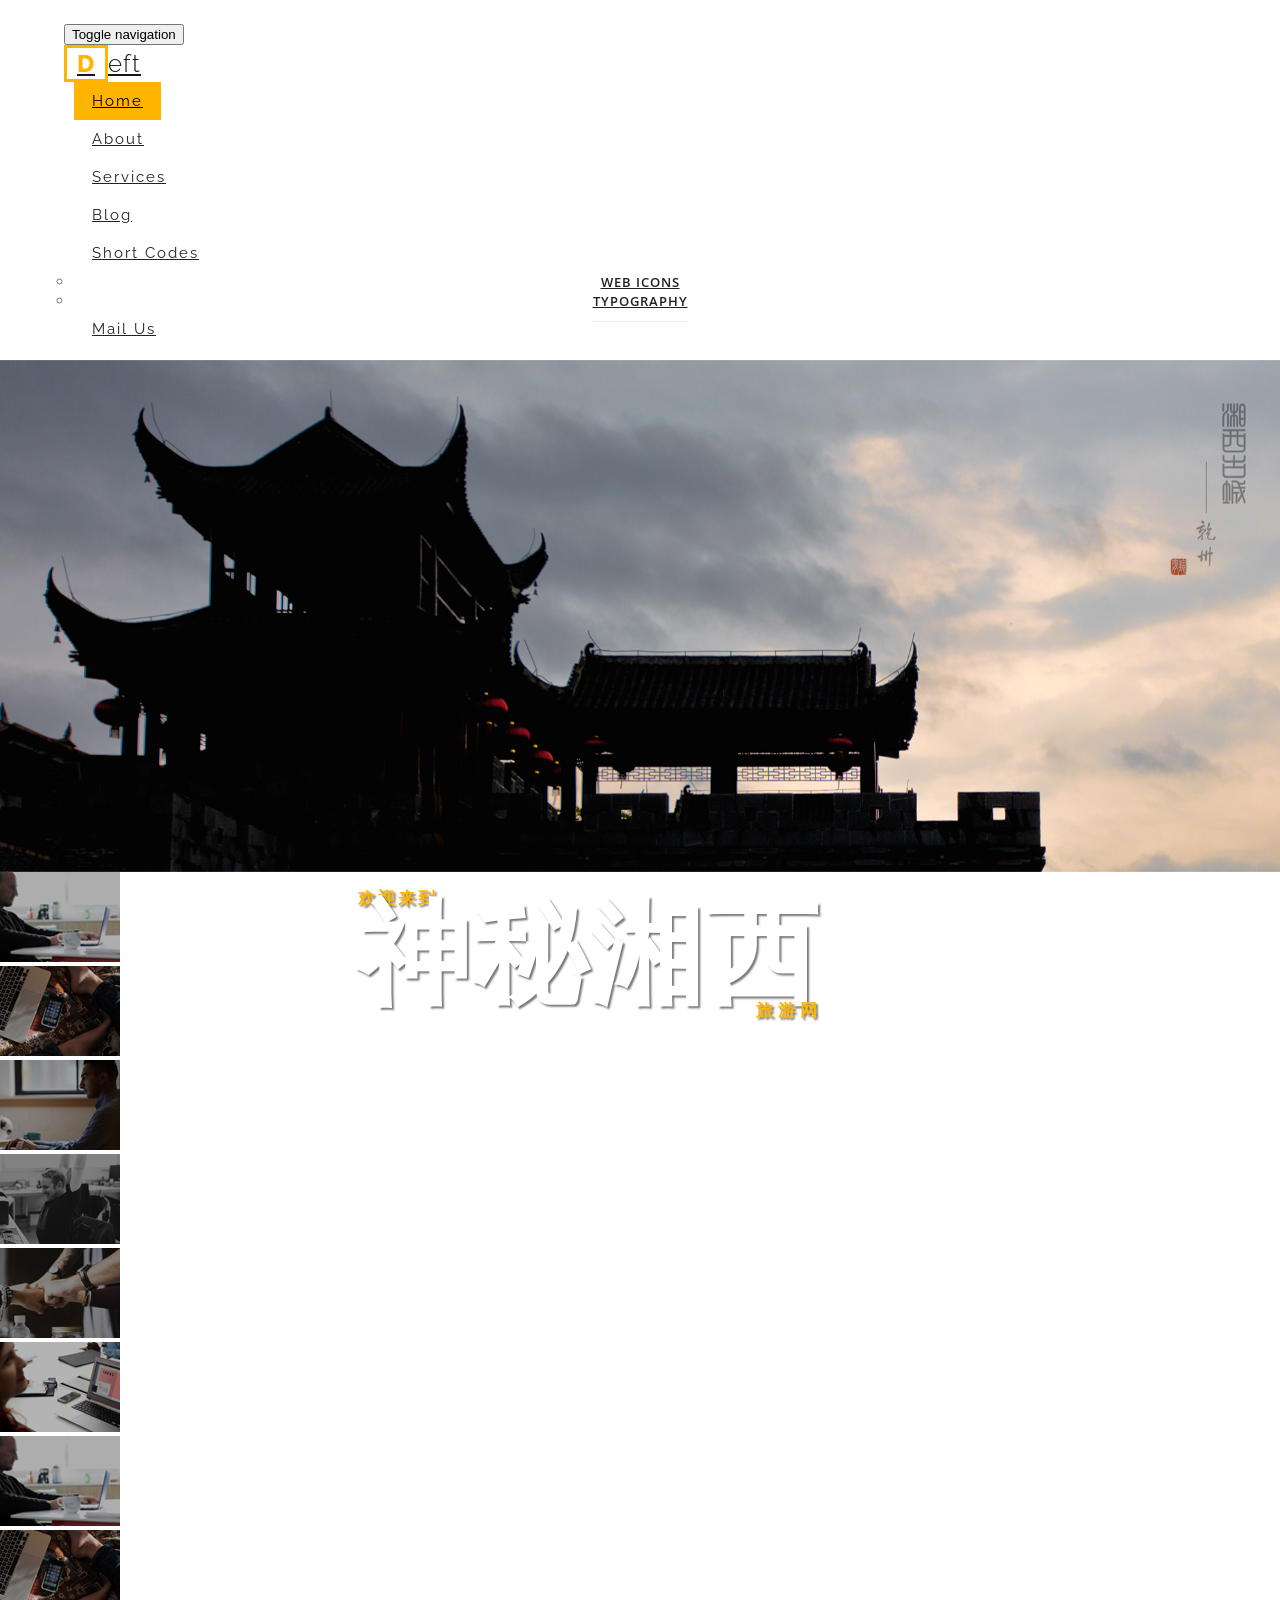
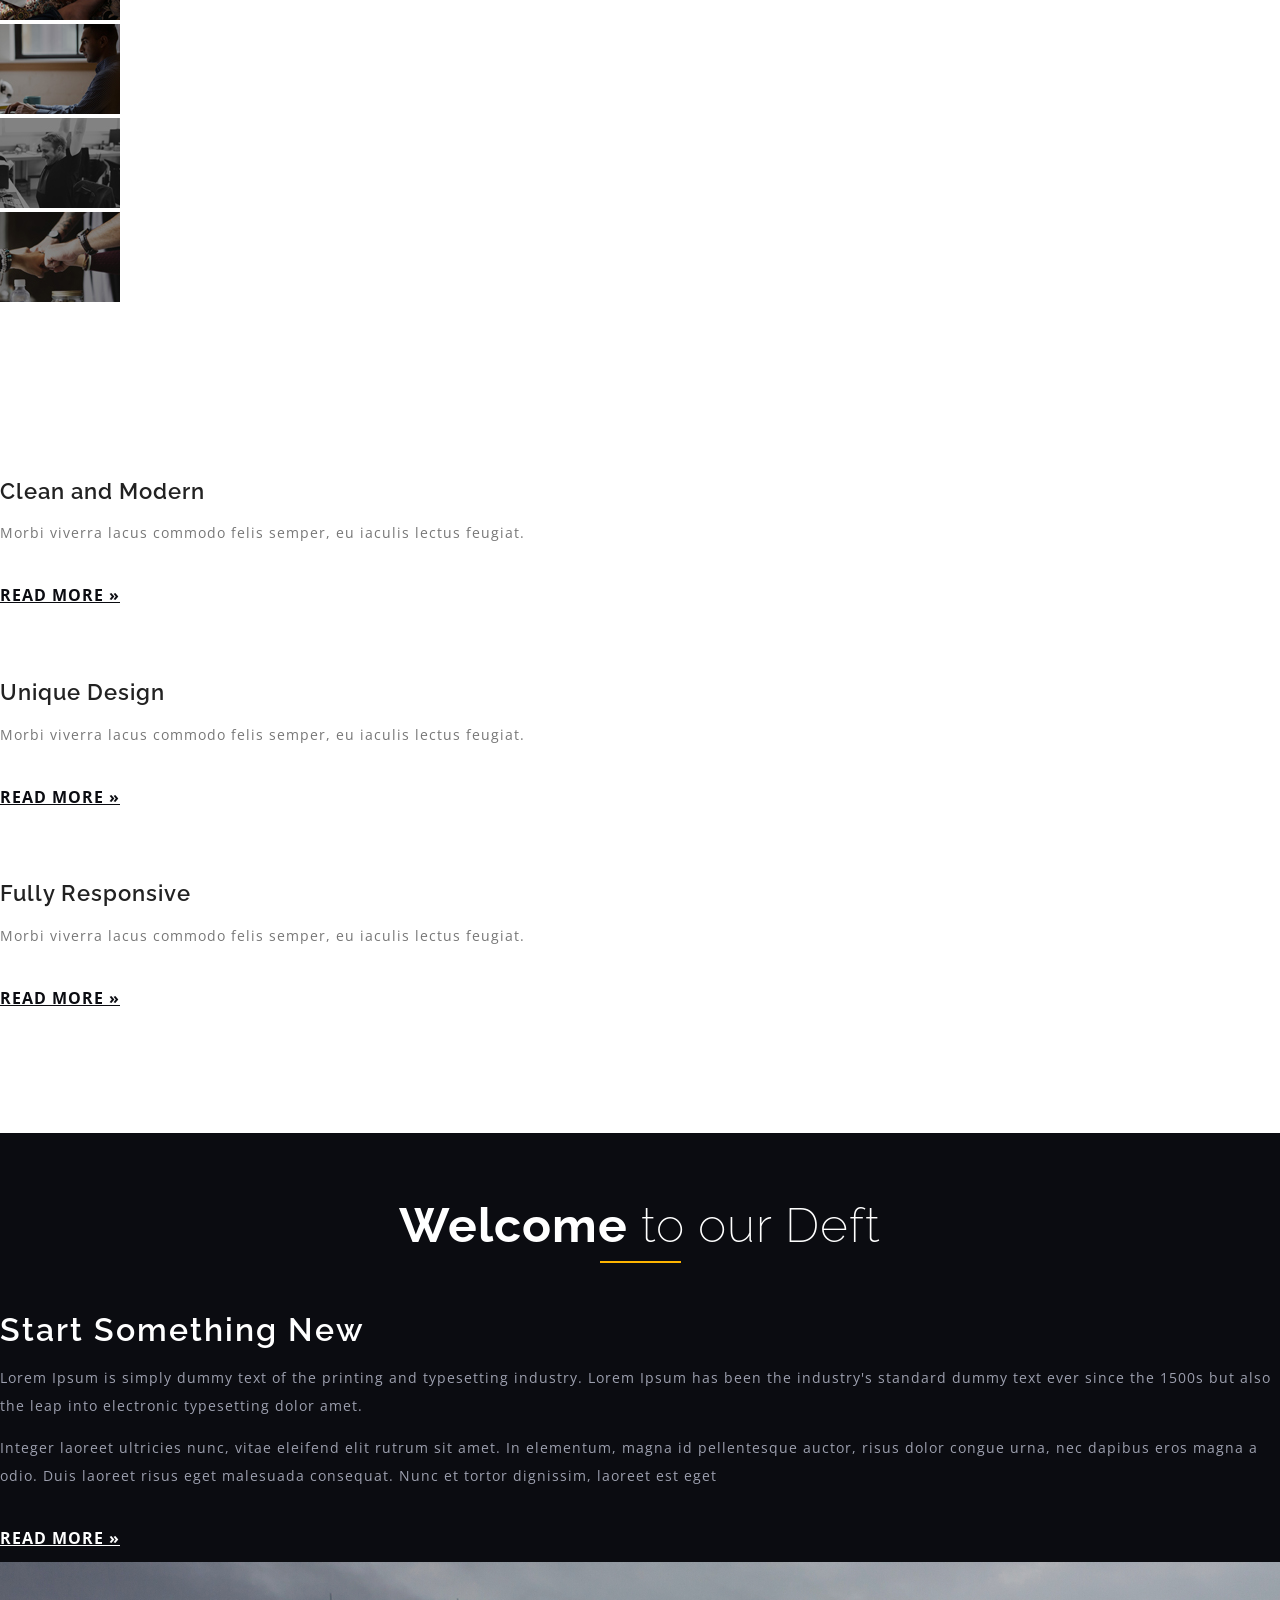
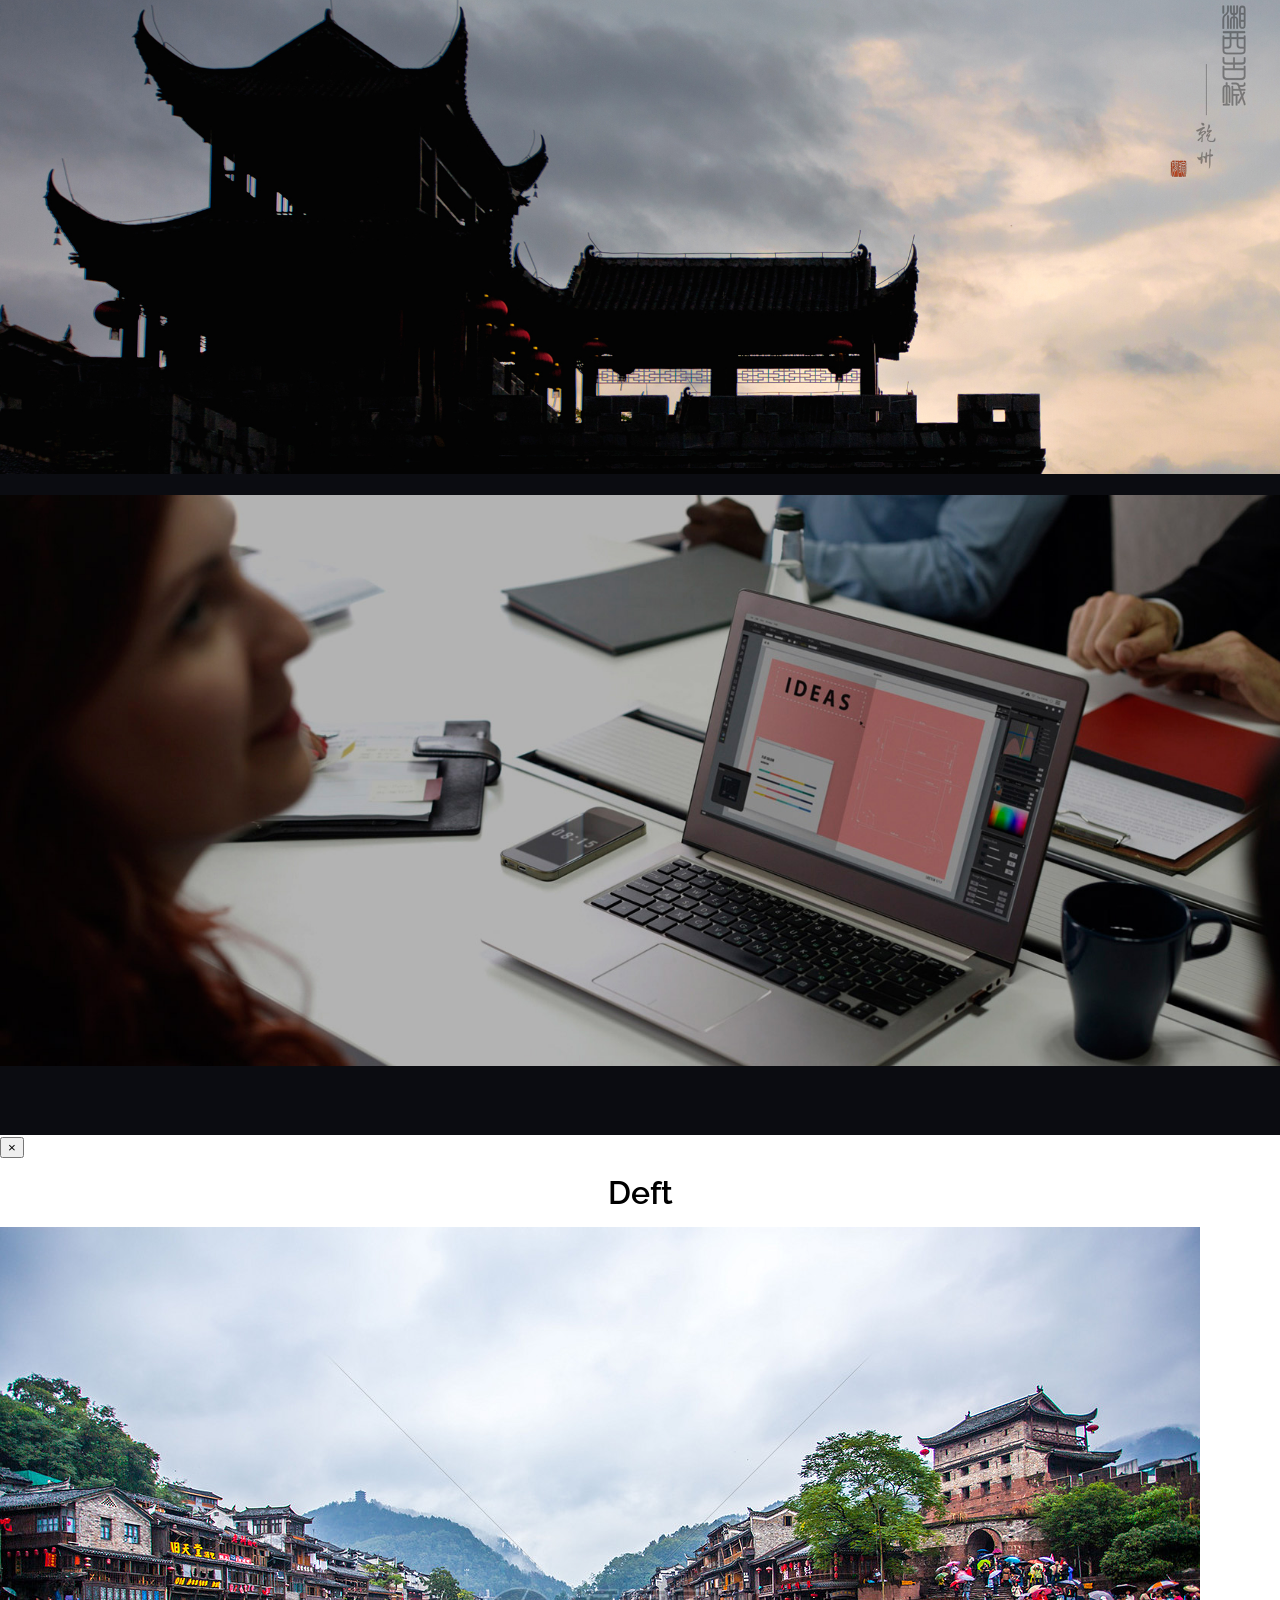
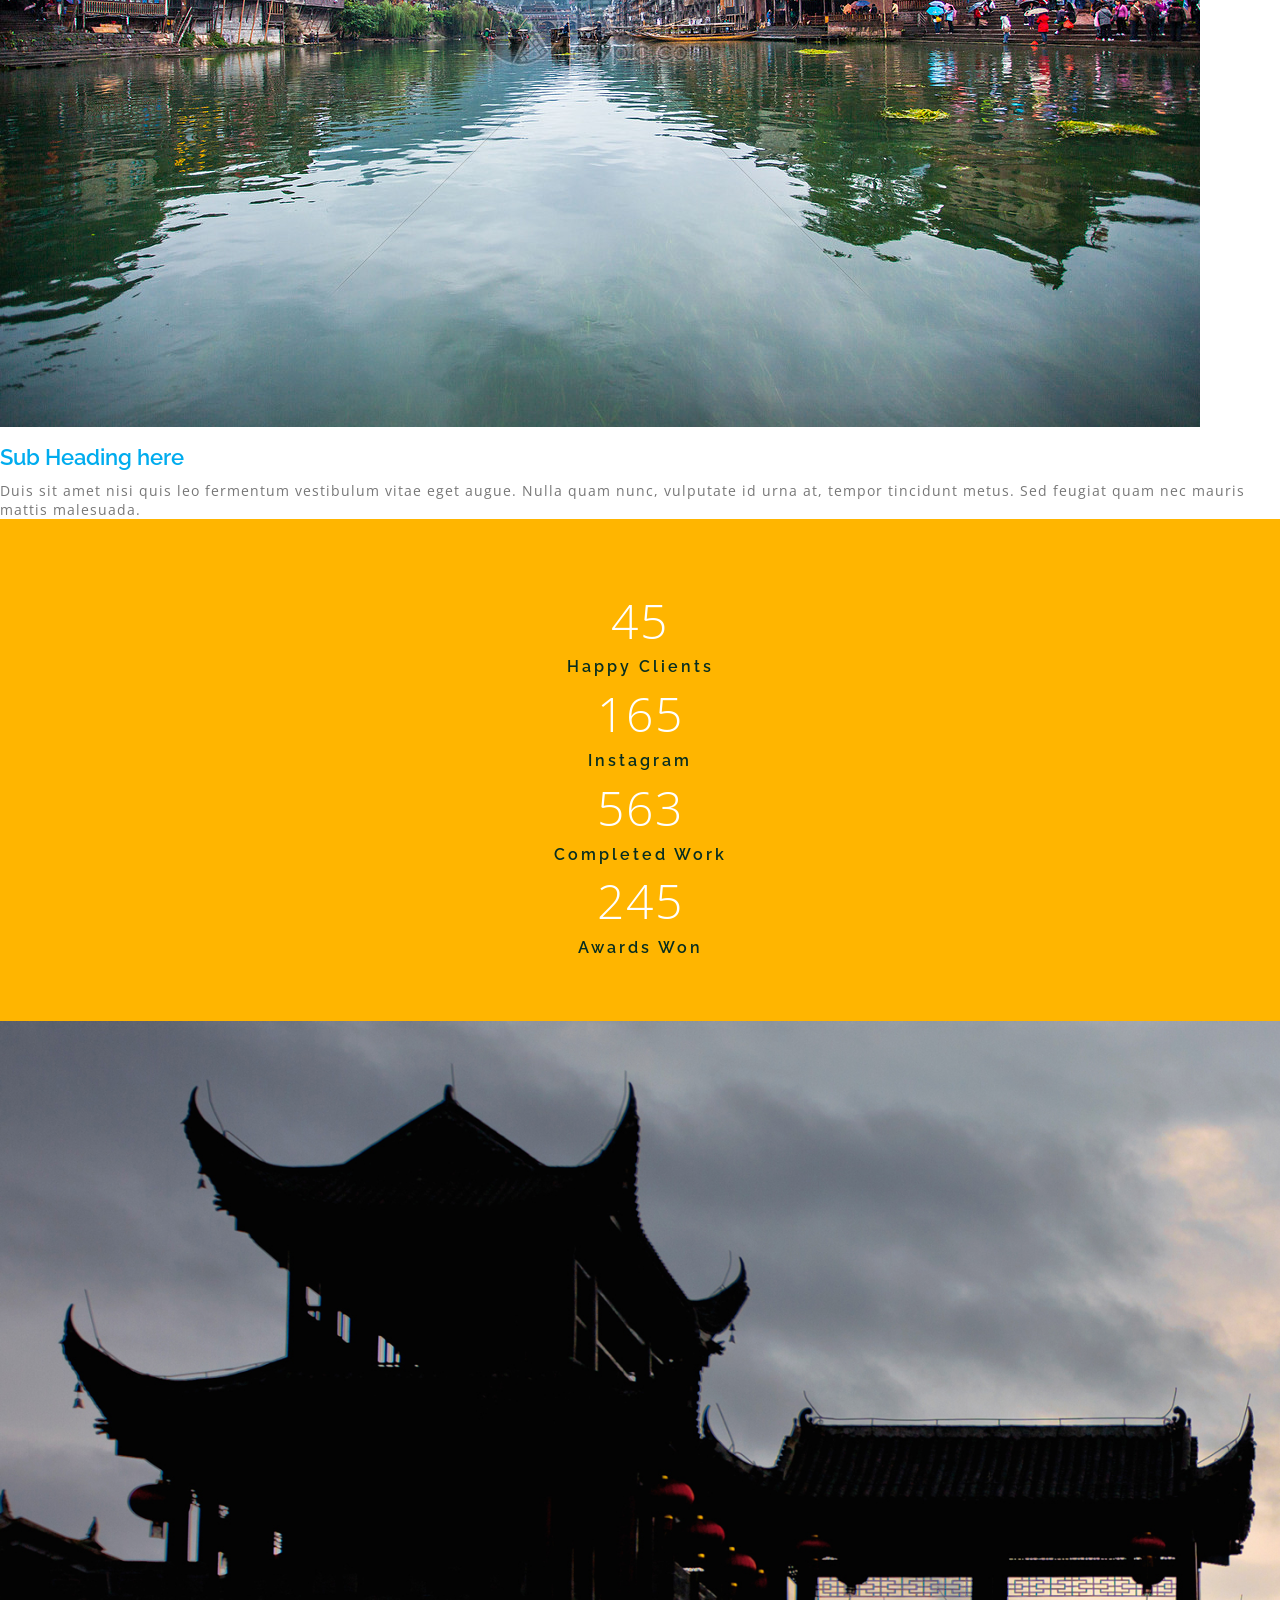
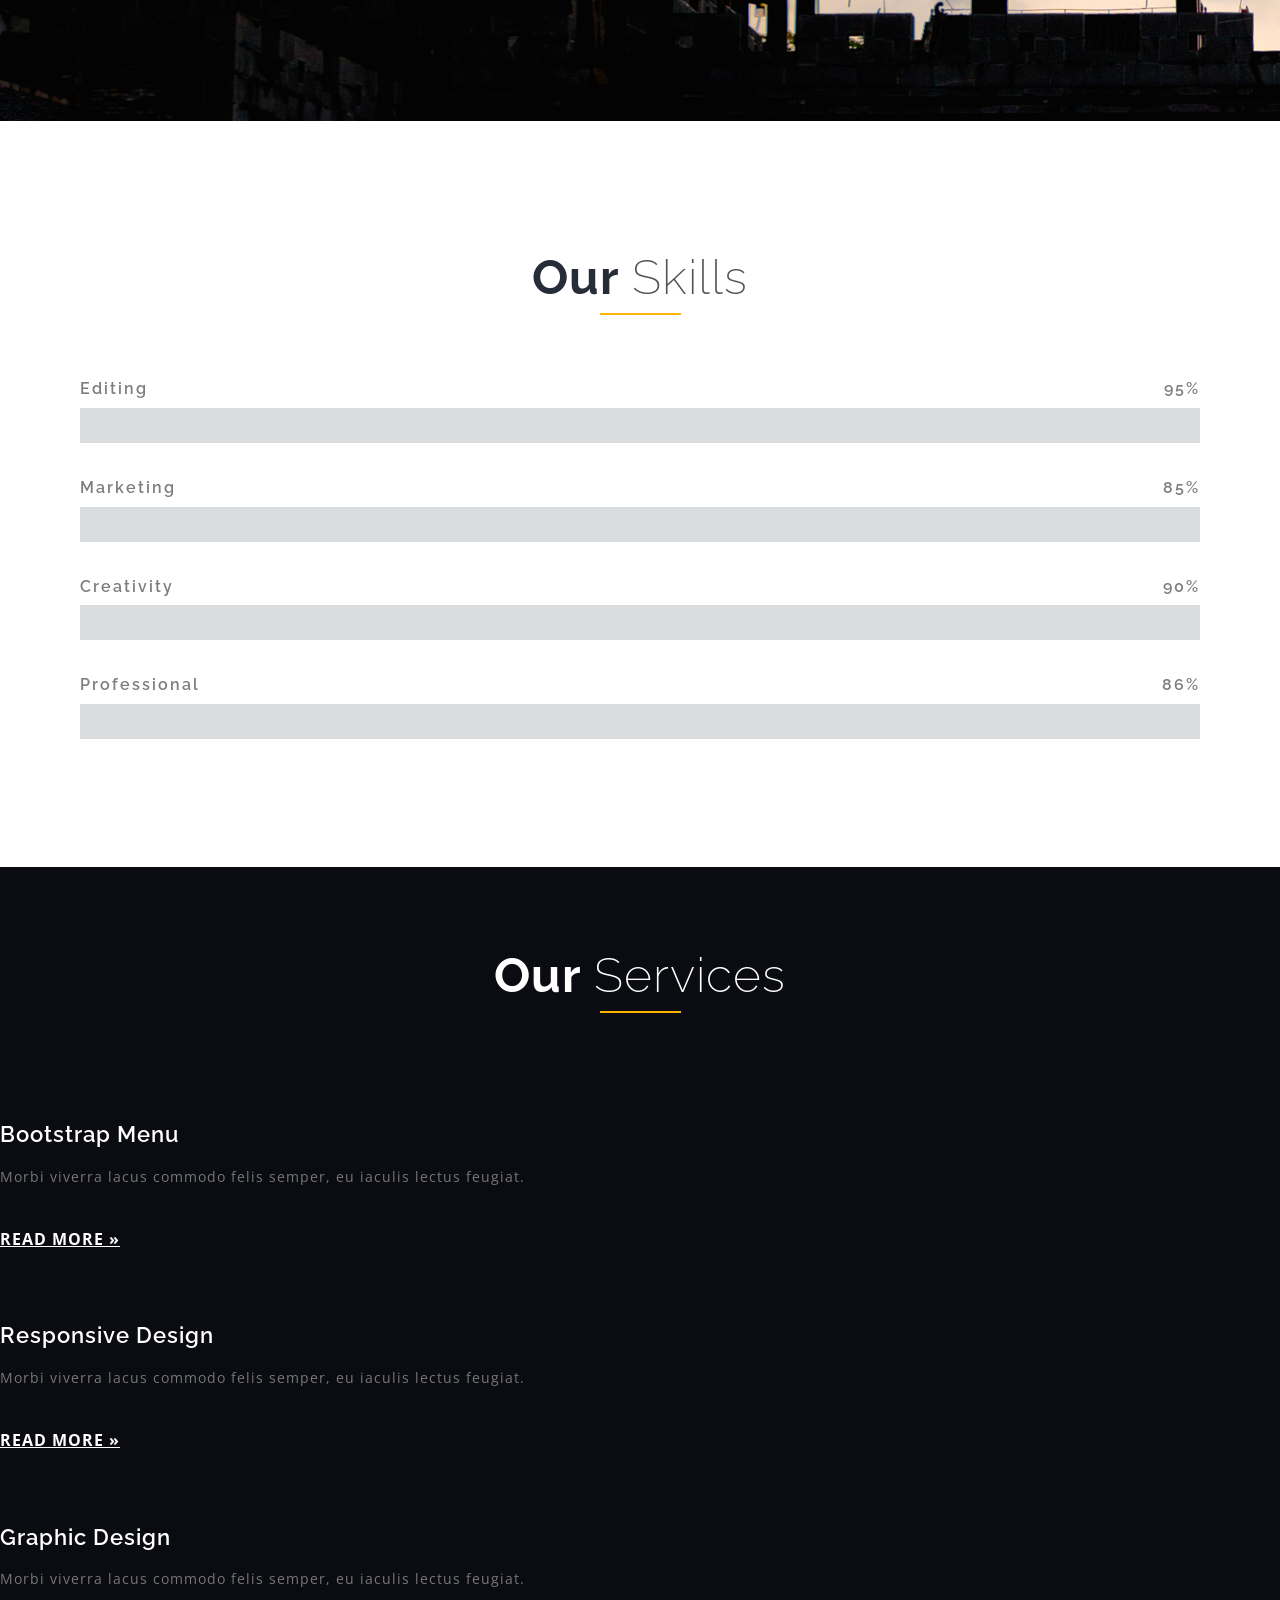
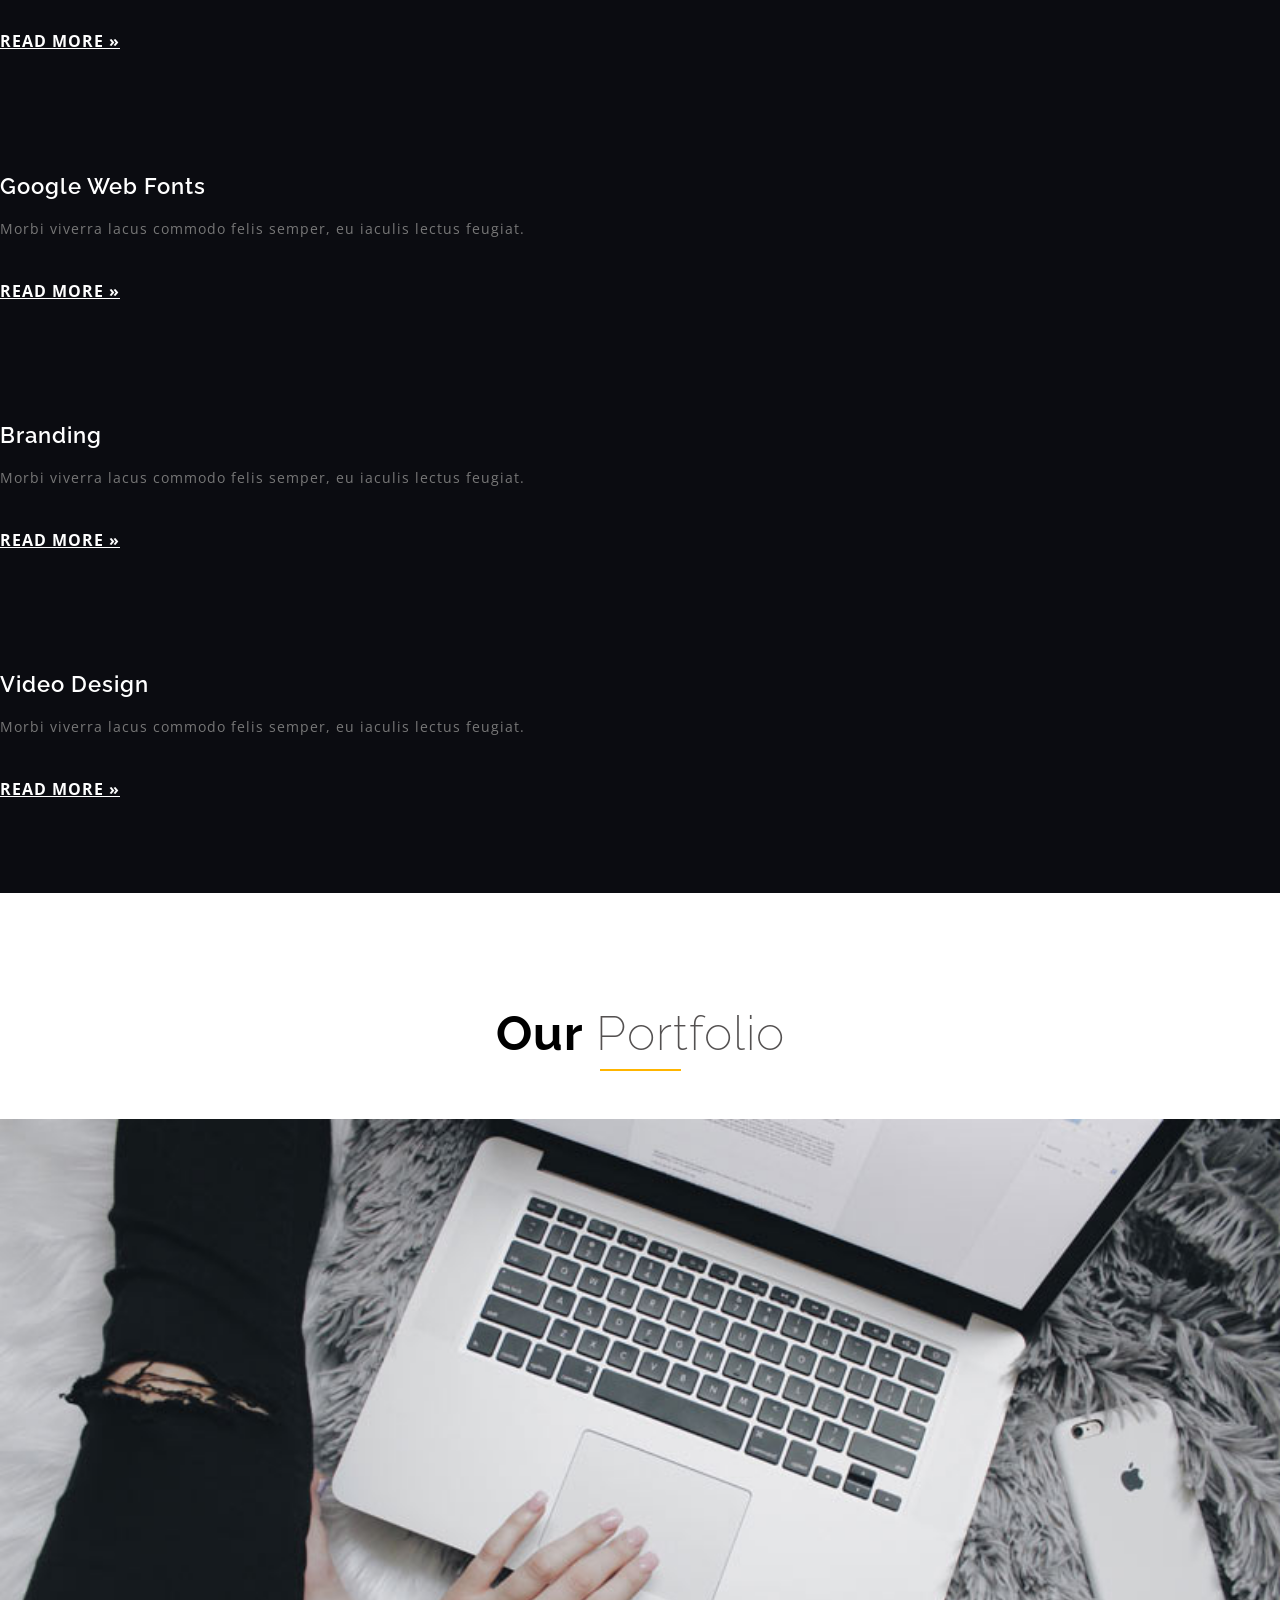
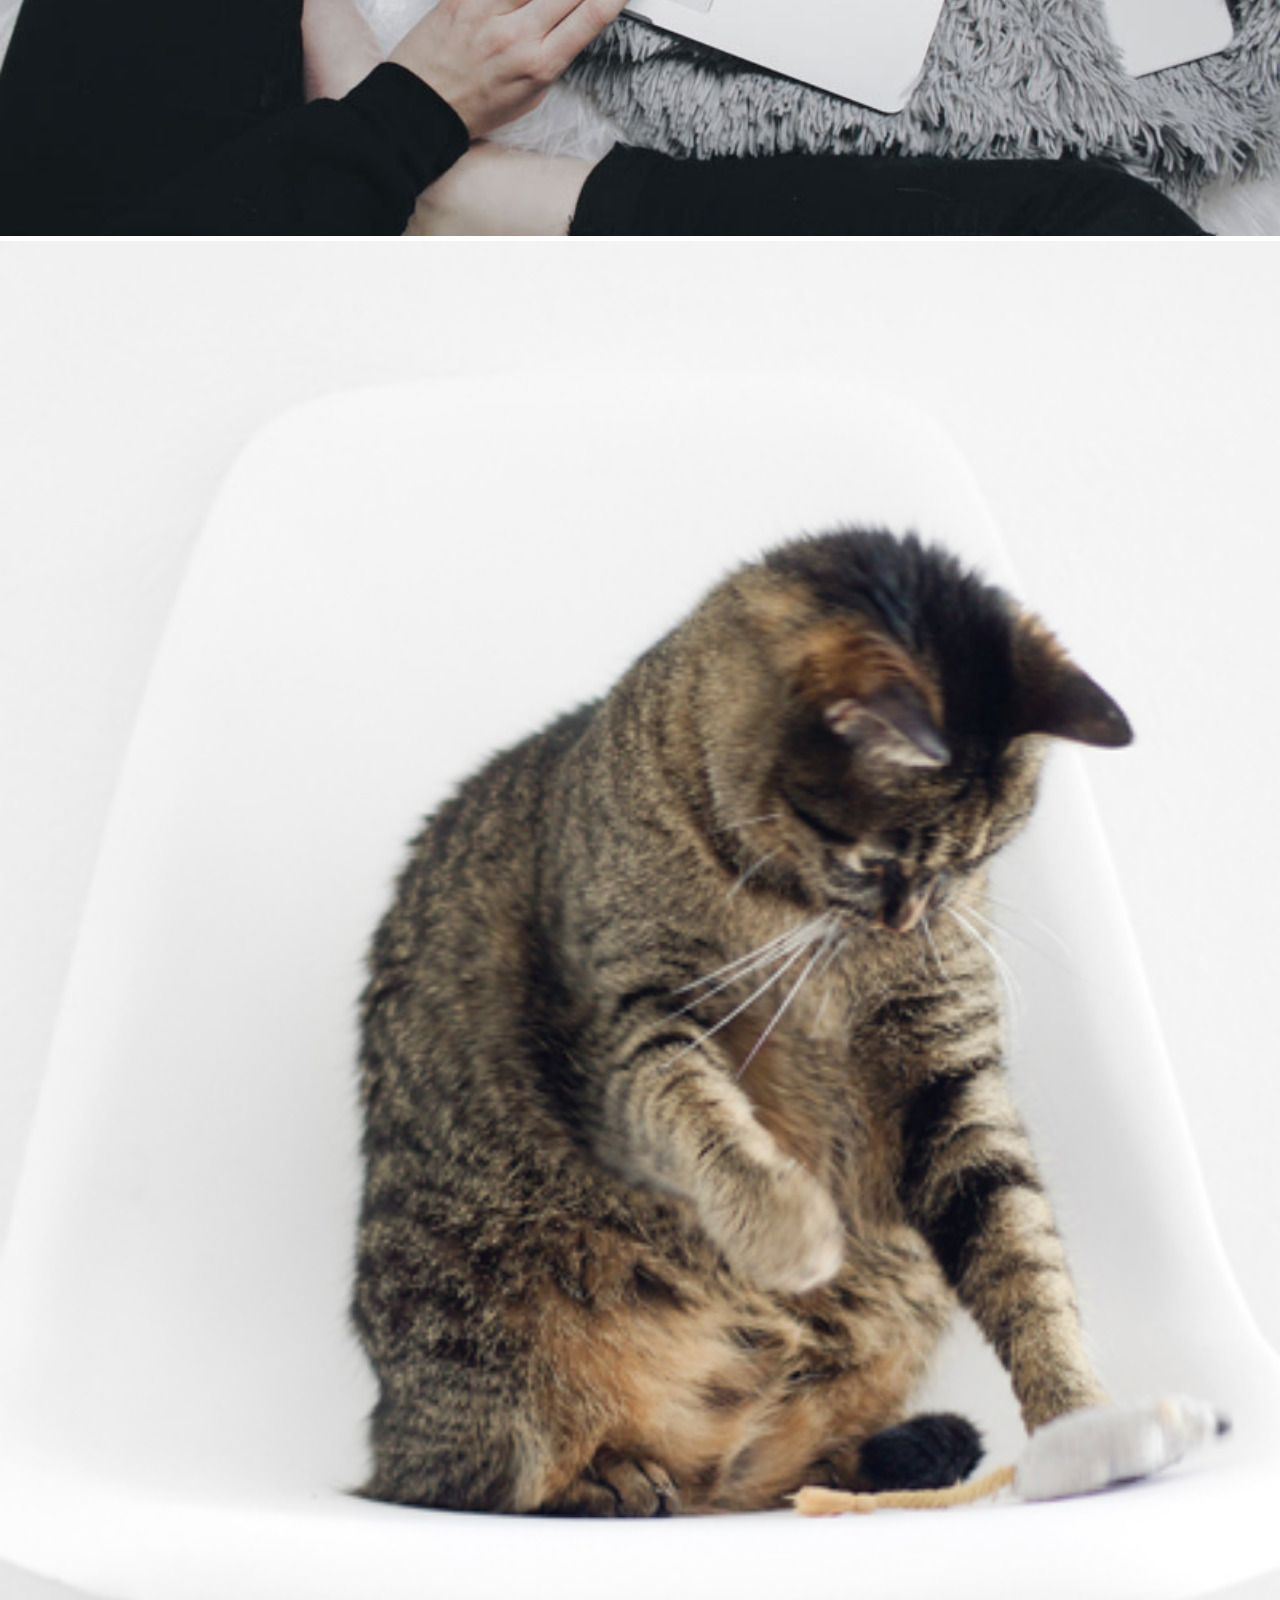
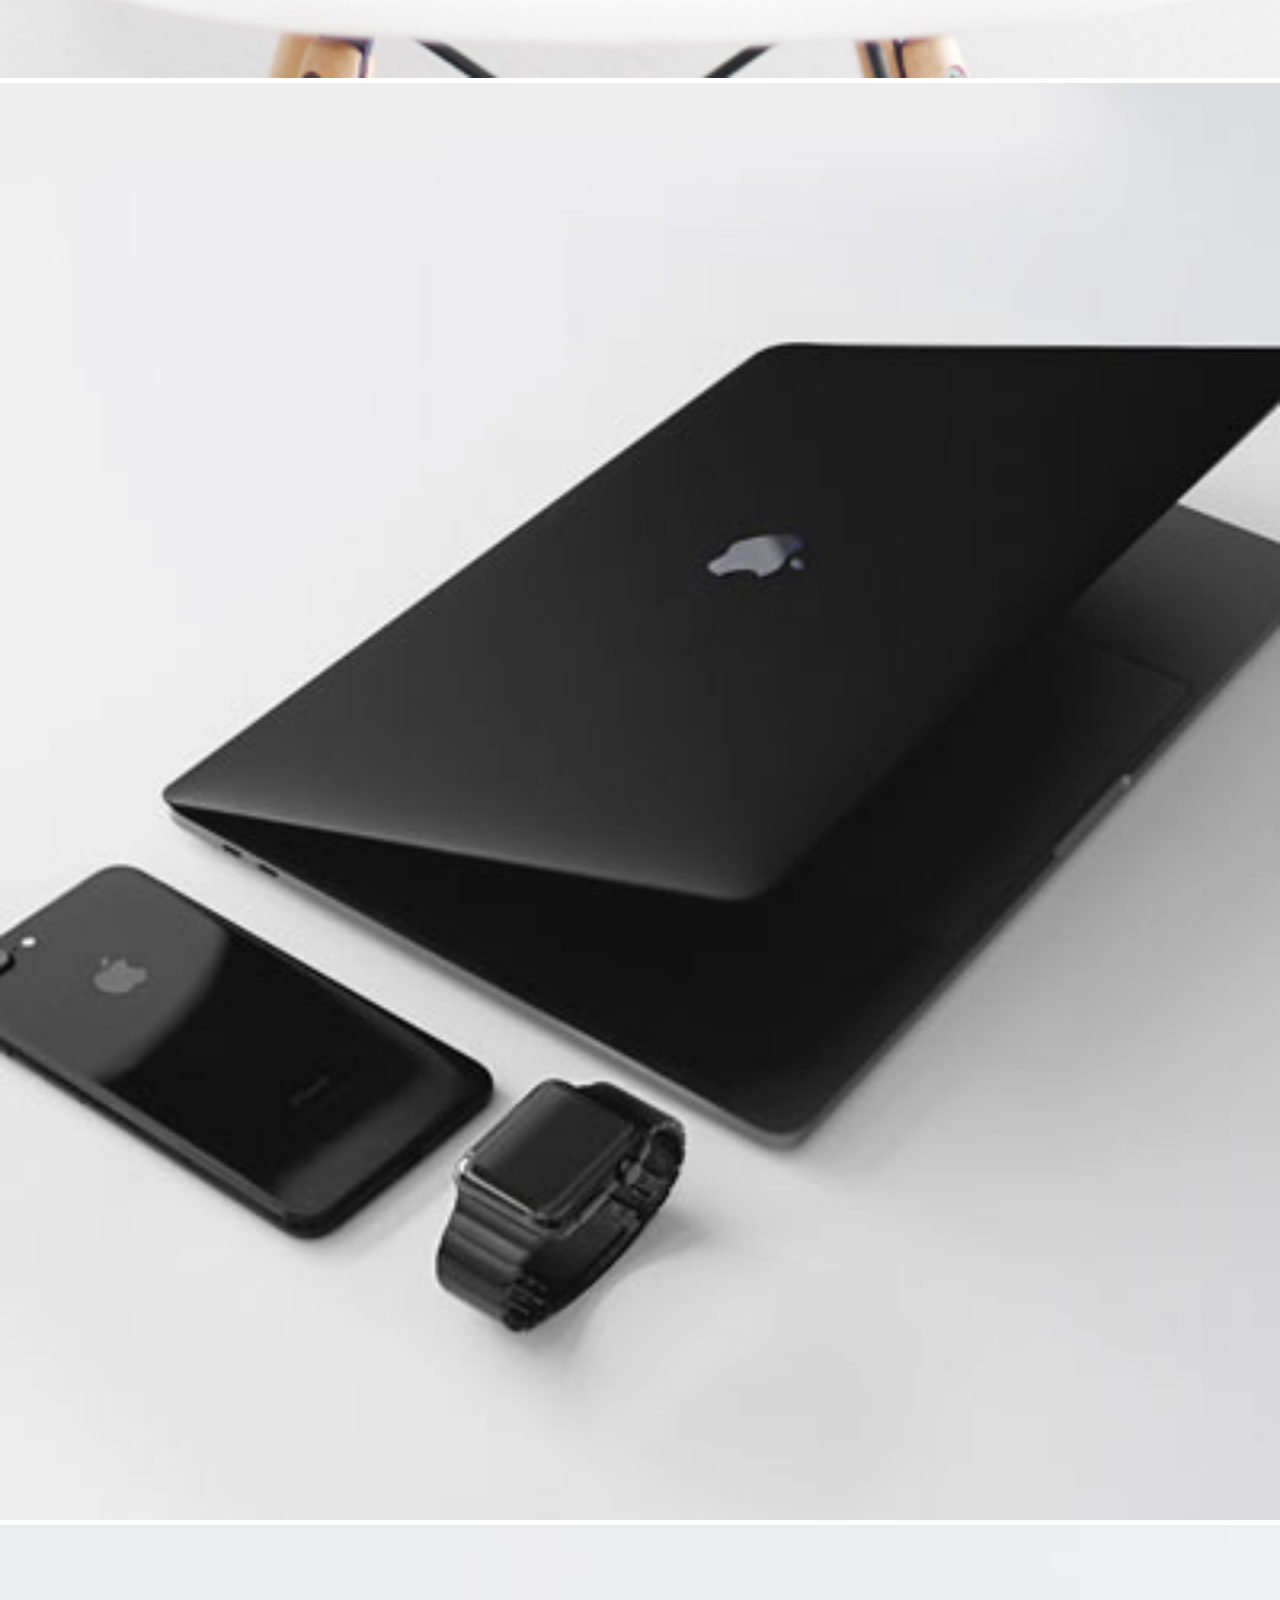
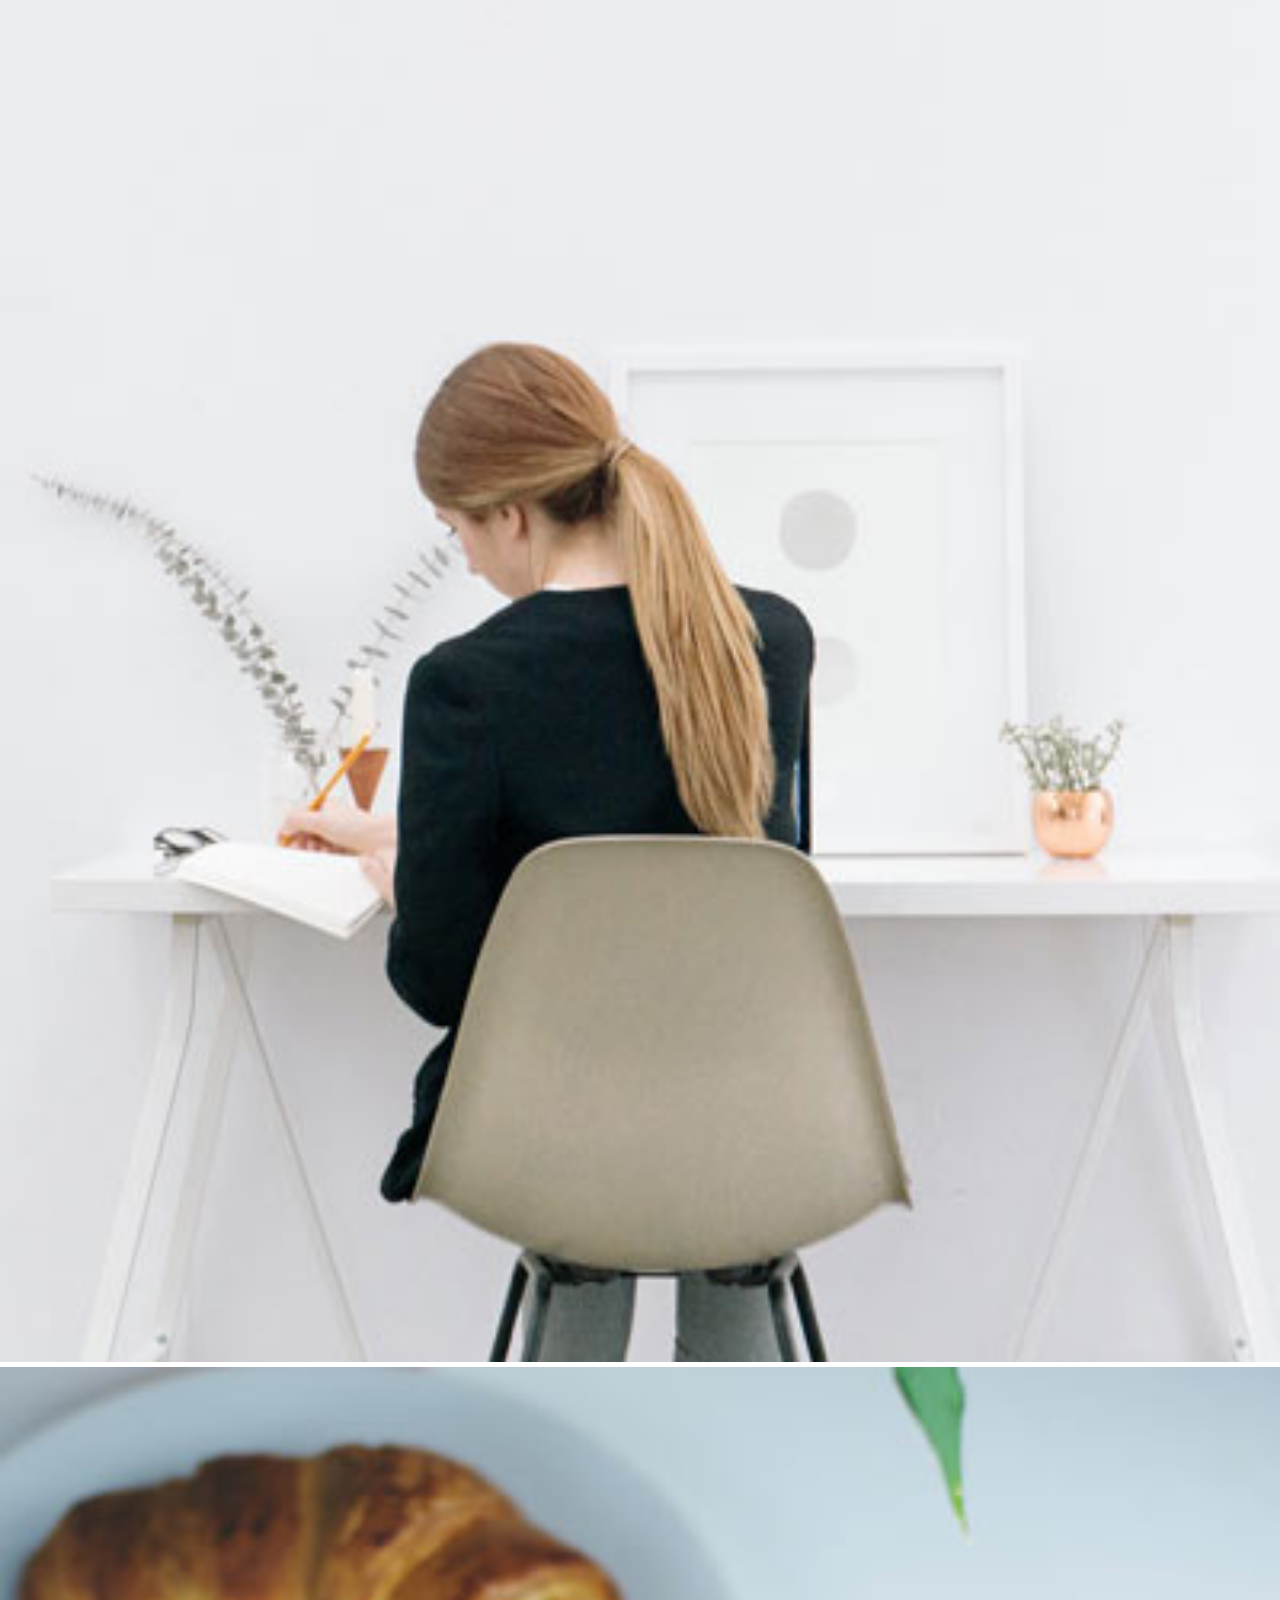
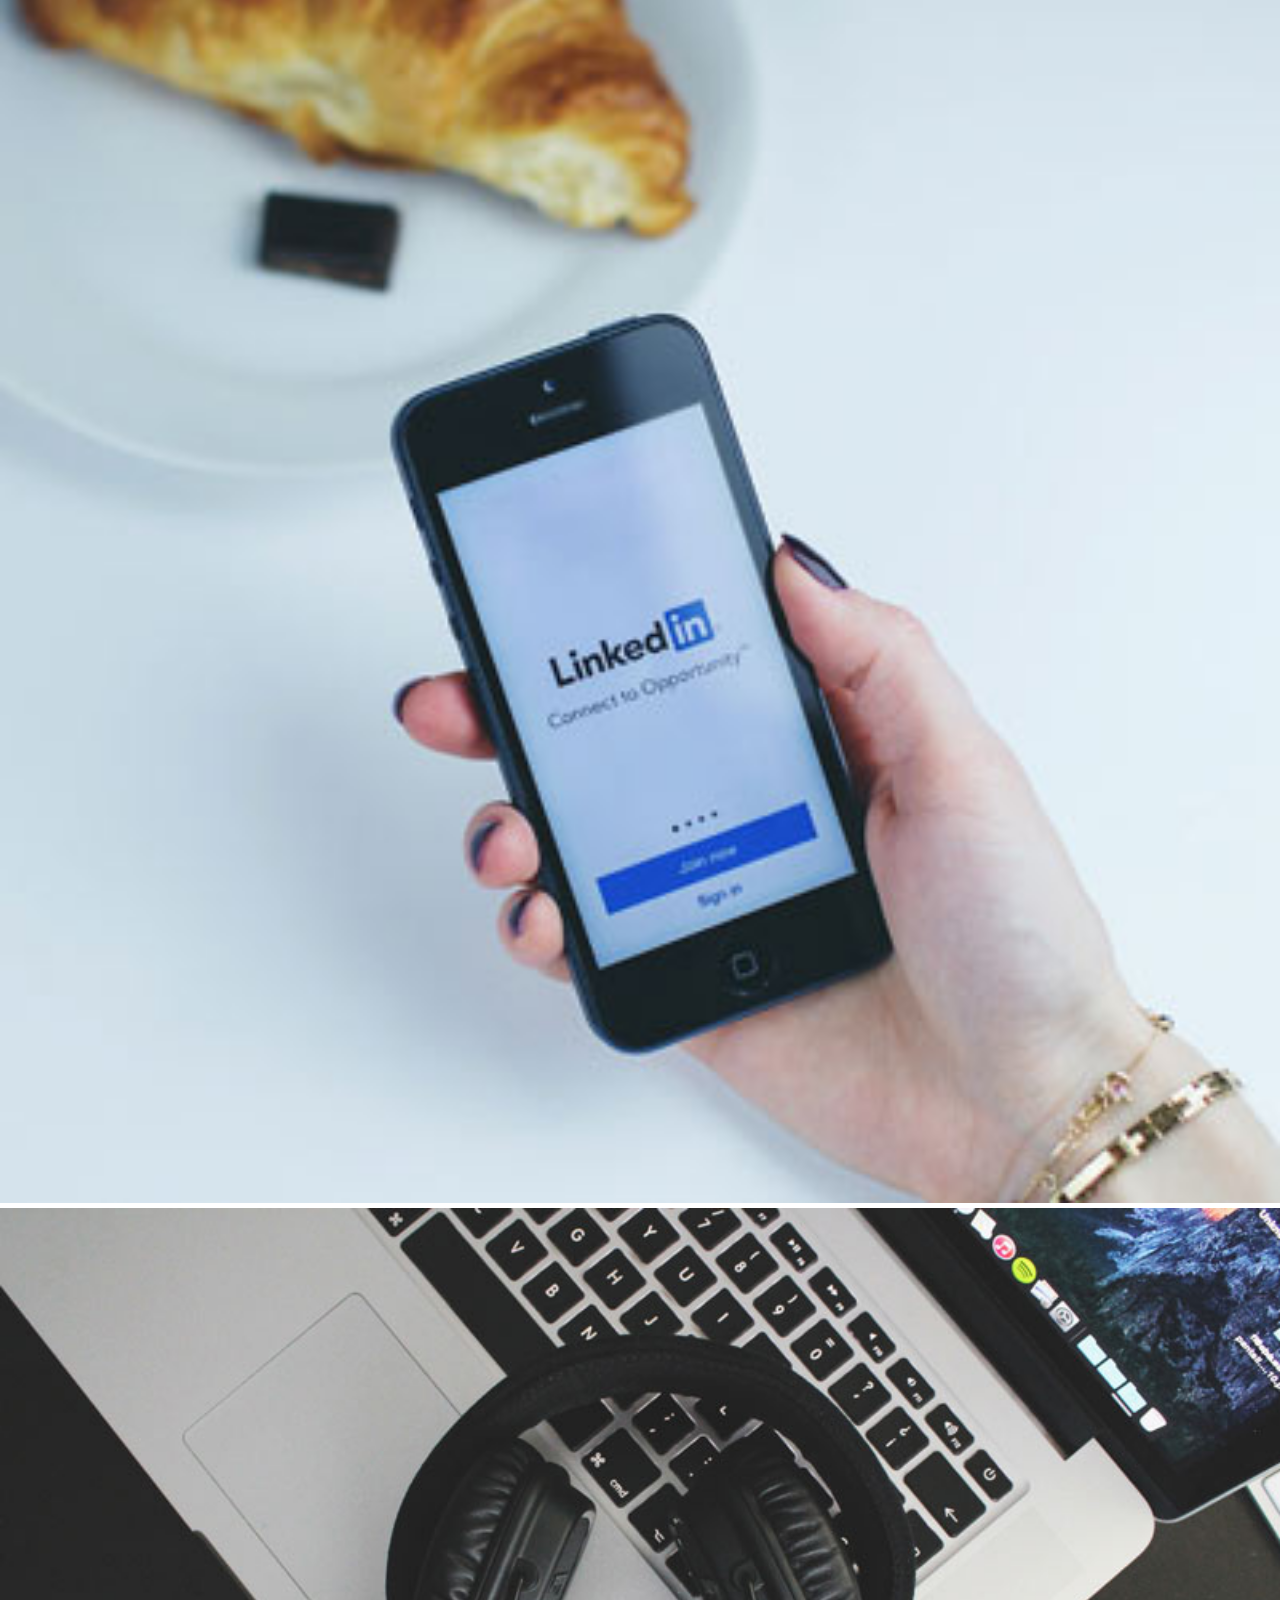
==== cpts_1597_cly/index.html @ b8df6cec "web demo" ====
<!DOCTYPE html>
<html lang="zxx">

<head>
	<title>Home </title>
	<!-- custom-theme -->
	<meta name="viewport" content="width=device-width, initial-scale=1">
	<meta http-equiv="Content-Type" content="text/html; charset=utf-8" />
	<meta name="keywords" content="" />
	<script type="application/x-javascript">
		addEventListener("load", function () {
			setTimeout(hideURLbar, 0);
		}, false);

		function hideURLbar() {
			window.scrollTo(0, 1);
		}
	</script>
	<!-- //custom-theme -->
	<link href="css/bootstrap.css" rel="stylesheet" type="text/css" media="all" />
	<!-- Owl-carousel-CSS -->
	<link href="css/owl.carousel.css" rel="stylesheet">
	<link rel="stylesheet" href="css/team.css" type="text/css" media="all" />
	<link href="css/style.css" rel="stylesheet" type="text/css" media="all" />
	<!-- font-awesome-icons -->
	<link href="css/font-awesome.css" rel="stylesheet">
	<!-- //font-awesome-icons -->
	<link href="http://fonts.googleapis.com/css?family=Raleway:100,100i,200,200i,300,300i,400,400i,500,500i,600,600i,700,700i,800"
	    rel="stylesheet">
	<link href="http://fonts.googleapis.com/css?family=Open+Sans:300,300i,400,400i,600,600i,700,700i,800" rel="stylesheet">
</head>

<body>
	<!-- banner -->

	<div class="main_section_agile" id="home">
		<div class="agileits_w3layouts_banner_nav">

			<nav class="navbar navbar-default">
				<div class="navbar-header navbar-left">
					<button type="button" class="navbar-toggle collapsed" data-toggle="collapse" data-target="#bs-example-navbar-collapse-1">
						<span class="sr-only">Toggle navigation</span>
						<span class="icon-bar"></span>
						<span class="icon-bar"></span>
						<span class="icon-bar"></span>
					</button>
					<h1><a class="navbar-brand" href="index.html"> <span>D</span>eft</a></h1>

				</div>
				<!-- Collect the nav links, forms, and other content for toggling -->
				<div class="collapse navbar-collapse navbar-right" id="bs-example-navbar-collapse-1">
					<nav class="menu-hover-effect menu-hover-effect-4">
						<ul class="nav navbar-nav">
							<li class="active"><a href="index.html" class="hvr-ripple-in"> Home</a></li>
							<li><a href="about.html" class="hvr-ripple-in">About</a></li>
							<li><a href="services.html" class="hvr-ripple-in">Services</a></li>
							<li><a href="blog.html" class="hvr-ripple-in">Blog</a></li>
							<li class="dropdown">
								<a href="#" class="dropdown-toggle hvr-ripple-in" data-toggle="dropdown">Short Codes <b class="fa fa-caret-down" aria-hidden="true"></b></a>
								<ul class="dropdown-menu agile_short_dropdown">
									<li><a href="icons.html">Web Icons</a></li>
									<li><a href="typography.html">Typography</a></li>
								</ul>
							</li>
							<li><a href="mail.html" class="hvr-ripple-in">Mail Us</a></li>
						</ul>
					</nav>

				</div>
			</nav>
			<div class="clearfix"> </div>
		</div>
	</div>

<div class="banner_top">
			<div class="slider">
				<div class="wrapper">
					<div class="agile_banner_text_info">
						<h3 class="editContent"> <span class="editContent">欢迎来到</span> 神秘湘西 <label class="editContent">旅游网</label> </h3>
					</div>
					<!-- Slideshow 3 -->
					<ul class="rslides" id="slider">
						<li><img src="images/banner1.jpg" data-selector="img" alt=""></li>
						<li><img src="images/banner2.jpg" data-selector="img" alt=""></li>
						<li><img src="images/banner3.jpg" data-selector="img" alt=""></li>
						<li><img src="images/banner4.jpg" data-selector="img" alt=""></li>
						<li><img src="images/banner5.jpg" data-selector="img" alt=""></li>
						<li><img src="images/banner6.jpg" data-selector="img" alt=""></li>
						<li><img src="images/banner1.jpg" data-selector="img" alt=""></li>
						<li><img src="images/banner2.jpg" data-selector="img" alt=""></li>
						<li><img src="images/banner3.jpg" data-selector="img" alt=""></li>
						<li><img src="images/banner4.jpg" data-selector="img" alt=""></li>
						<li><img src="images/banner5.jpg" data-selector="img" alt=""></li>
					</ul>
					<!-- Slideshow 3 Pager -->
					<ul id="slider3-pager">
						<li><a href="#"><img src="images/banner11.jpg" data-selector="img" alt=""></a></li>
						<li><a href="#"><img src="images/banner22.jpg" data-selector="img" alt=""></a></li>
						<li><a href="#"><img src="images/banner33.jpg" data-selector="img" alt=""></a></li>
						<li><a href="#"><img src="images/banner44.jpg" data-selector="img" alt=""></a></li>
						<li><a href="#"><img src="images/banner55.jpg" data-selector="img" alt=""></a></li>
						<li><a href="#"><img src="images/banner66.jpg" data-selector="img" alt=""></a></li>
						<li><a href="#"><img src="images/banner11.jpg" data-selector="img" alt=""></a></li>
						<li><a href="#"><img src="images/banner22.jpg" data-selector="img" alt=""></a></li>
						<li><a href="#"><img src="images/banner33.jpg" data-selector="img" alt=""></a></li>
						<li><a href="#"><img src="images/banner44.jpg" data-selector="img" alt=""></a></li>
						<li><a href="#"><img src="images/banner55.jpg" data-selector="img" alt=""></a></li>
					</ul>
				</div>
			</div>
		</div>
		<!-- //banner -->

	<!-- //banner -->
	<!-- banner-bottom -->
	<div class="banner-bottom">
		<div class="container">
			<div class="col-md-4 agileits_banner_bottom_left">
				<div class="agileinfo_banner_bottom_pos">
					<div class="w3_agileits_banner_bottom_pos_grid">
						<div class="col-xs-3 wthree_banner_bottom_grid_left">
							<div class="agile_banner_bottom_grid_left_grid hvr-radial-out">
								<i class="fa fa-laptop" aria-hidden="true"></i>
							</div>
						</div>
						<div class="col-xs-9 wthree_banner_bottom_grid_right">
							<h4>Clean and Modern</h4>
							<p>Morbi viverra lacus commodo felis semper, eu iaculis lectus feugiat.</p>
							<div class="agileits-button two">
								<a class="btn btn-primary btn-lg hvr-underline-from-left" href="single.html" role="button">Read More »</a>
							</div>
						</div>
						<div class="clearfix"> </div>
					</div>
				</div>
			</div>
			<div class="col-md-4 agileits_banner_bottom_left">
				<div class="agileinfo_banner_bottom_pos">
					<div class="w3_agileits_banner_bottom_pos_grid">
						<div class="col-xs-3 wthree_banner_bottom_grid_left">
							<div class="agile_banner_bottom_grid_left_grid hvr-radial-out">
								<i class="fa fa-pencil" aria-hidden="true"></i>
							</div>
						</div>
						<div class="col-xs-9 wthree_banner_bottom_grid_right">
							<h4>Unique Design</h4>
							<p>Morbi viverra lacus commodo felis semper, eu iaculis lectus feugiat.</p>
							<div class="agileits-button two">
								<a class="btn btn-primary btn-lg hvr-underline-from-left" href="single.html" role="button">Read More »</a>
							</div>
						</div>
						<div class="clearfix"> </div>
					</div>
				</div>
			</div>
			<div class="col-md-4 agileits_banner_bottom_left">
				<div class="agileinfo_banner_bottom_pos">
					<div class="w3_agileits_banner_bottom_pos_grid">
						<div class="col-xs-3 wthree_banner_bottom_grid_left">
							<div class="agile_banner_bottom_grid_left_grid hvr-radial-out">
								<i class="fa fa-mobile" aria-hidden="true"></i>
							</div>
						</div>
						<div class="col-xs-9 wthree_banner_bottom_grid_right">
							<h4>Fully Responsive</h4>
							<p>Morbi viverra lacus commodo felis semper, eu iaculis lectus feugiat.</p>
							<div class="agileits-button two">
								<a class="btn btn-primary btn-lg hvr-underline-from-left" href="single.html" role="button">Read More »</a>
							</div>
						</div>
						<div class="clearfix"> </div>
					</div>
				</div>
			</div>
			<div class="clearfix"> </div>
		</div>
	</div>
	<!-- //banner-bottom -->

	<!-- /about -->
	<div class="about" id="welcome">
		<div class="container">
			<div class="wthree_head_section">
				<h3 class="w3l_header w3_agileits_header two">Welcome <span>to our Deft</span></h3>
			</div>
			<div class="agile_wthree_inner_grids">

				<div class="col-md-6 about_agileinfo">
					<h4>Start Something New</h4>
					<p>Lorem Ipsum is simply dummy text of the printing and typesetting industry. Lorem Ipsum has been the industry's standard
						dummy text ever since the 1500s but also the leap into electronic typesetting dolor amet.</p>

					<p>Integer laoreet ultricies nunc, vitae eleifend elit rutrum sit amet. In elementum, magna id pellentesque auctor, risus
						dolor congue urna, nec dapibus eros magna a odio. Duis laoreet risus eget malesuada consequat. Nunc et tortor dignissim,
						laoreet est eget</p>
					<div class="agileits-button two service">
						<a class="btn btn-primary btn-lg hvr-underline-from-left" href="single.html" role="button">Read More »</a>
					</div>
				</div>
				<div class="col-md-6 about_agileinfo_grid_imgs">
					<img src="images/banner1.jpg" alt="" />
					<img src="images/banner6.jpg" alt="" />
				</div>
				<div class="clearfix"></div>
			</div>
		</div>
	</div>
	<div class="tlinks">Collect from <a href="http://www.cssmoban.com/" >网站建设</a></div>
	<!-- Modal4 -->
	<div class="modal fade" id="myModal4" tabindex="-1" role="dialog">
		<div class="modal-dialog">
			<!-- Modal content-->
			<div class="modal-content">
				<div class="modal-header">
					<button type="button" class="close" data-dismiss="modal">&times;</button>
					<div class="modal-info">
						<h4>Deft</h4>
						<img src="images/banner2.jpg" alt=" " class="img-responsive" />
						<h5>Sub Heading here</h5>
						<p class="para-agileits-w3layouts">Duis sit amet nisi quis leo fermentum vestibulum vitae eget augue. Nulla quam nunc, vulputate id urna at, tempor tincidunt
							metus. Sed feugiat quam nec mauris mattis malesuada.</p>
					</div>
				</div>
			</div>
		</div>
	</div>
	<!-- //Modal4 -->

	<!--//about -->
	<!-- stats -->
	<div class="stats" id="stats">
		<div class="container">
			<div class="col-md-3 w3layouts_stats_left w3_counter_grid">
				<i class="fa fa-smile-o" aria-hidden="true"></i>
				<p class="counter">45</p>
				<h3>Happy Clients</h3>
			</div>
			<div class="col-md-3 w3layouts_stats_left w3_counter_grid1">
				<i class="fa fa-instagram" aria-hidden="true"></i>
				<p class="counter">165</p>
				<h3>Instagram</h3>
			</div>
			<div class="col-md-3 w3layouts_stats_left w3_counter_grid2">
				<i class="fa fa-pencil-square-o" aria-hidden="true"></i>
				<p class="counter">563</p>
				<h3>Completed Work </h3>
			</div>
			<div class="col-md-3 w3layouts_stats_left w3_counter_grid3">
				<i class="fa fa-trophy" aria-hidden="true"></i>
				<p class="counter">245</p>
				<h3>Awards Won </h3>
			</div>
			<div class="clearfix"> </div>
		</div>
	</div>
	<!-- //stats -->
	<!--skills -->
	<div class="skills-agileinfo" id="skills">
		<div class="col-md-6 skills">
		</div>
		<div class="col-md-6 bar-grids  w3-agile">
			<div class="wthree_head_section">
				<h3 class="w3l_header w3_agileits_header">Our <span>Skills</span></h3>
			</div>
			<div class="wthree_skills">
				<h6>Editing<span> 95% </span></h6>
				<div class="progress">
					<div class="progress-bar progress-bar-striped active" style="width: 95%">
					</div>
				</div>
				<h6>Marketing<span> 85% </span></h6>
				<div class="progress">
					<div class="progress-bar progress-bar-striped active" style="width: 85%">
					</div>
				</div>
				<h6>Creativity<span>90% </span></h6>
				<div class="progress">
					<div class="progress-bar progress-bar-striped active" style="width: 90%">
					</div>
				</div>
				<h6>Professional<span>86% </span></h6>
				<div class="progress prgs-w3agile-last">
					<div class="progress-bar progress-bar-striped active" style="width: 86%">
					</div>
				</div>
			</div>
		</div>

		<div class="clearfix"> </div>
	</div>
	<!-- //skills -->
	<!-- services -->
	<div class="services" id="services">
		<div class="container">
			<div class="wthree_head_section">
				<h3 class="w3l_header w3_agileits_header two">Our <span>Services</span></h3>
			</div>
			<div class="agile_wthree_inner_grids">
				<div class="col-md-4 agileits_banner_bottom_left">
					<div class="agileinfo_banner_bottom_pos">
						<div class="w3_agileits_banner_bottom_pos_grid">
							<div class="col-xs-3 wthree_banner_bottom_grid_left">
								<div class="agile_banner_bottom_grid_left_grid hvr-radial-out">
									<i class="fa fa-map-o" aria-hidden="true"></i>
								</div>
							</div>
							<div class="col-xs-9 wthree_banner_bottom_grid_right">
								<h4 class="sub_service_agileits">Bootstrap Menu</h4>
								<p>Morbi viverra lacus commodo felis semper, eu iaculis lectus feugiat.</p>
								<div class="agileits-button two service">
									<a class="btn btn-primary btn-lg hvr-underline-from-left" href="single.html" role="button">Read More »</a>
								</div>
							</div>
							<div class="clearfix"> </div>
						</div>
					</div>
				</div>
				<div class="col-md-4 agileits_banner_bottom_left">
					<div class="agileinfo_banner_bottom_pos">
						<div class="w3_agileits_banner_bottom_pos_grid">
							<div class="col-xs-3 wthree_banner_bottom_grid_left">
								<div class="agile_banner_bottom_grid_left_grid hvr-radial-out">
									<i class="fa fa-rocket" aria-hidden="true"></i>
								</div>
							</div>
							<div class="col-xs-9 wthree_banner_bottom_grid_right">
								<h4 class="sub_service_agileits">Responsive Design</h4>
								<p>Morbi viverra lacus commodo felis semper, eu iaculis lectus feugiat.</p>
								<div class="agileits-button two service">
									<a class="btn btn-primary btn-lg hvr-underline-from-left" href="single.html" role="button">Read More »</a>
								</div>
							</div>
							<div class="clearfix"> </div>
						</div>
					</div>
				</div>
				<div class="col-md-4 agileits_banner_bottom_left">
					<div class="agileinfo_banner_bottom_pos">
						<div class="w3_agileits_banner_bottom_pos_grid">
							<div class="col-xs-3 wthree_banner_bottom_grid_left">
								<div class="agile_banner_bottom_grid_left_grid hvr-radial-out">
									<i class="fa fa-paint-brush" aria-hidden="true"></i>
								</div>
							</div>
							<div class="col-xs-9 wthree_banner_bottom_grid_right">
								<h4 class="sub_service_agileits">Graphic Design</h4>
								<p>Morbi viverra lacus commodo felis semper, eu iaculis lectus feugiat.</p>
								<div class="agileits-button two service">
									<a class="btn btn-primary btn-lg hvr-underline-from-left" href="single.html" role="button">Read More »</a>
								</div>
							</div>
							<div class="clearfix"> </div>
						</div>
					</div>
				</div>
				<div class="col-md-4 agileits_banner_bottom_left two">
					<div class="agileinfo_banner_bottom_pos">
						<div class="w3_agileits_banner_bottom_pos_grid">
							<div class="col-xs-3 wthree_banner_bottom_grid_left">
								<div class="agile_banner_bottom_grid_left_grid hvr-radial-out">
									<i class="fa fa-pencil" aria-hidden="true"></i>
								</div>
							</div>
							<div class="col-xs-9 wthree_banner_bottom_grid_right">
								<h4 class="sub_service_agileits">Google Web Fonts</h4>
								<p>Morbi viverra lacus commodo felis semper, eu iaculis lectus feugiat.</p>
								<div class="agileits-button two service">
									<a class="btn btn-primary btn-lg hvr-underline-from-left" href="single.html" role="button">Read More »</a>
								</div>
							</div>
							<div class="clearfix"> </div>
						</div>
					</div>
				</div>
				<div class="col-md-4 agileits_banner_bottom_left  two">
					<div class="agileinfo_banner_bottom_pos">
						<div class="w3_agileits_banner_bottom_pos_grid">
							<div class="col-xs-3 wthree_banner_bottom_grid_left">
								<div class="agile_banner_bottom_grid_left_grid hvr-radial-out">
									<i class="fa fa-fire" aria-hidden="true"></i>
								</div>
							</div>
							<div class="col-xs-9 wthree_banner_bottom_grid_right">
								<h4 class="sub_service_agileits">Branding</h4>
								<p>Morbi viverra lacus commodo felis semper, eu iaculis lectus feugiat.</p>
								<div class="agileits-button two service">
									<a class="btn btn-primary btn-lg hvr-underline-from-left" href="single.html" role="button">Read More »</a>
								</div>
							</div>
							<div class="clearfix"> </div>
						</div>
					</div>
				</div>
				<div class="col-md-4 agileits_banner_bottom_left  two">
					<div class="agileinfo_banner_bottom_pos">
						<div class="w3_agileits_banner_bottom_pos_grid">
							<div class="col-xs-3 wthree_banner_bottom_grid_left">
								<div class="agile_banner_bottom_grid_left_grid hvr-radial-out">
									<i class="fa fa-video-camera" aria-hidden="true"></i>
								</div>
							</div>
							<div class="col-xs-9 wthree_banner_bottom_grid_right">
								<h4 class="sub_service_agileits">Video Design</h4>
								<p>Morbi viverra lacus commodo felis semper, eu iaculis lectus feugiat.</p>
								<div class="agileits-button two service">
									<a class="btn btn-primary btn-lg hvr-underline-from-left" href="single.html" role="button">Read More »</a>
								</div>
							</div>
							<div class="clearfix"> </div>
						</div>
					</div>
				</div>

				<div class="clearfix"> </div>
			</div>
		</div>
	</div>
	<!-- //services -->
	<!-- //services -->
	<div class="portfolio-agileinfo" id="portfolio">
		<div class="container">
			<div class="wthree_head_section">
				<h3 class="w3l_header w3_agileits_header">Our <span>Portfolio</span></h3>
			</div>
		</div>
		<div class="agile_wthree_inner_grids">
			<div class="agile_port_w3ls_info">
				<div class="portfolio-grids_main">
					<div class="col-md-6 portfolio-grids" data-aos="zoom-in">
						<a href="images/g1.jpg" class="b-link-stripe b-animate-go lightninBox" data-lb-group="1">
								<img src="images/g1.jpg" class="img-responsive" alt="w3ls" />
								<div class="b-wrapper two">
									<i class="fa fa-magic" aria-hidden="true"></i>
									
								</div>
							</a>
					</div>
					<div class="col-md-6 portfolio-grid_left">
						<div class="col-md-6 portfolio-grids" data-aos="zoom-in">
							<a href="images/g5.jpg" class="b-link-stripe b-animate-go lightninBox" data-lb-group="1">
									<img src="images/g5.jpg" class="img-responsive" alt="w3ls" />
									<div class="b-wrapper">
									<i class="fa fa-magic" aria-hidden="true"></i>
										
									</div>
								</a>
						</div>
						<div class="col-md-6 portfolio-grids" data-aos="zoom-in">
							<a href="images/g4.jpg" class="b-link-stripe b-animate-go lightninBox" data-lb-group="1">
									<img src="images/g4.jpg" class="img-responsive" alt="w3ls" />
									<div class="b-wrapper">
										<i class="fa fa-magic" aria-hidden="true"></i>
										
									</div>
								</a>
						</div>
					</div>

					<div class="clearfix"> </div>
				</div>
				<div class="portfolio-grids_main">

					<div class="col-md-6 portfolio-grid_left">
						<div class="col-md-6 portfolio-grids" data-aos="zoom-in">
							<a href="images/g6.jpg" class="b-link-stripe b-animate-go lightninBox" data-lb-group="1">
									<img src="images/g6.jpg" class="img-responsive" alt="w3ls" />
									<div class="b-wrapper">
									<i class="fa fa-magic" aria-hidden="true"></i>
										
									</div>
								</a>
						</div>
						<div class="col-md-6 portfolio-grids" data-aos="zoom-in">
							<a href="images/g3.jpg" class="b-link-stripe b-animate-go lightninBox" data-lb-group="1">
									<img src="images/g3.jpg" class="img-responsive" alt="w3ls" />
									<div class="b-wrapper">
										<i class="fa fa-magic" aria-hidden="true"></i>
										
									</div>
								</a>
						</div>
					</div>
					<div class="col-md-6 portfolio-grids" data-aos="zoom-in">
						<a href="images/g2.jpg" class="b-link-stripe b-animate-go lightninBox" data-lb-group="1">
								<img src="images/g2.jpg" class="img-responsive" alt="w3ls" />
								<div class="b-wrapper two">
									<i class="fa fa-magic" aria-hidden="true"></i>
									
								</div>
							</a>
					</div>

					<div class="clearfix"> </div>
				</div>

			</div>
		</div>
	</div>
	<!--// Gallery -->
	<!-- agile_testimonials -->
	<div class="agile_testimonials" id="testimonials">
		<div class="container">
			<div class="wthree_head_section">
				<h3 class="w3l_header w3_agileits_header">Our <span>testimonials</span></h3>
			</div>

			<div class="agile_wthree_inner_grids">
				<div class="test-agile_main_section">
					<div id="owl-demo2" class="owl-carousel">
						<div class="agile">
							<div class="test-grid">

								<i class="fa fa-quote-left" aria-hidden="true"></i>
								<p class="para-w3-agile">Lorem ipsum dolor sit amet, consectetur adipiscing elit,consectetur adipiscing elit, sed do eiusmod tempor incididunt
									ut labore et dolore magna aliqua sed do eiusmod tempor incididunt ut labore et dolore magna aliqua. Ut enim ad minim
									veniam, quis. Lorem ipsum dolor .</p>
								<div class="test-grid1">
									<div class="test-grid2">

										<img src="images/1.png" alt="" class="img-r">
									</div>
									<div class="test-grid2_text">
										<h4>John Warner</h4>
										<span>Client</span>
									</div>
									<div class="clearfix"></div>
								</div>
							</div>
						</div>
						<div class="agile">
							<div class="test-grid">

								<i class="fa fa-quote-left" aria-hidden="true"></i>
								<p class="para-w3-agile">Lorem ipsum dolor sit amet, consectetur adipiscing elit,consectetur adipiscing elit, sed do eiusmod tempor incididunt
									ut labore et dolore magna aliqua sed do eiusmod tempor incididunt ut labore et dolore magna aliqua. Ut enim ad minim
									veniam, quis. Lorem ipsum dolor .</p>
								<div class="test-grid1">
									<div class="test-grid2">

										<img src="images/2.png" alt="" class="img-r">
									</div>
									<div class="test-grid2_text">
										<h4>Steve Warner</h4>
										<span>Client</span>
									</div>
									<div class="clearfix"></div>
								</div>
							</div>
						</div>
						<div class="agile">
							<div class="test-grid">

								<i class="fa fa-quote-left" aria-hidden="true"></i>
								<p class="para-w3-agile">Lorem ipsum dolor sit amet, consectetur adipiscing elit,consectetur adipiscing elit, sed do eiusmod tempor incididunt
									ut labore et dolore magna aliqua sed do eiusmod tempor incididunt ut labore et dolore magna aliqua. Ut enim ad minim
									veniam, quis. Lorem ipsum dolor .</p>
								<div class="test-grid1">
									<div class="test-grid2">

										<img src="images/3.png" alt="" class="img-r">
									</div>
									<div class="test-grid2_text">
										<h4>James Warner</h4>
										<span>Client</span>
									</div>
									<div class="clearfix"></div>
								</div>
							</div>
						</div>
					</div>
				</div>
			</div>
		</div>
	</div>
	<!-- //agile_testimonials -->
	<div class="agile_w3_video">
		<div class="video-grid-single-page-agileits">
			<div data-video="zCyB2DQFdA0" id="video"> <img src="images/video.jpg" alt="" class="img-responsive" /> </div>
		</div>
	</div>

	<!-- footer -->
	<div class="footer">
		<div class="f-bg-w3l">
			<div class="container">
				<div class="col-md-4 w3layouts_footer_grid">
					<h2>Follow <span>Us</span></h2>
					<ul class="social_agileinfo">
						<li><a href="#" class="w3_facebook"><i class="fa fa-facebook"></i></a></li>
						<li><a href="#" class="w3_twitter"><i class="fa fa-twitter"></i></a></li>
						<li><a href="#" class="w3_instagram"><i class="fa fa-instagram"></i></a></li>
						<li><a href="#" class="w3_google"><i class="fa fa-google-plus"></i></a></li>
					</ul>
				</div>
				<div class="col-md-8 w3layouts_footer_grid">
					<form action="#" method="post">
						<input type="email" name="Email" placeholder="Enter your email..." required="">
						<button class="btn1"><i class="fa fa-envelope-o" aria-hidden="true"></i></button>
						<div class="clearfix"> </div>
					</form>
					<ul class="w3l_footer_nav">
						<li><a href="index.html" class="active">Home</a></li>
						<li><a href="services.html">Services</a></li>
						<li><a href="gallery.html">Gallery</a></li>
						<li><a href="icons.html">Web Icons</a></li>
						<li><a href="mail.html">Mail Us</a></li>
					</ul>
					<p>Copyright &copy; 2017.Company name All rights reserved.More Templates <a href="http://www.cssmoban.com/" target="_blank" title="模板之家">模板之家</a> - Collect from <a href="http://www.cssmoban.com/" title="网页模板" target="_blank">网页模板</a></p>
				</div>
				<div class="clearfix"> </div>
			</div>
		</div>
	</div>
	<!-- //footer -->

	<!-- js -->
	<script type="text/javascript" src="js/jquery-2.1.4.min.js"></script>
	<!-- //js -->
	<!-- stats -->
	<script src="js/jquery.waypoints.min.js"></script>
	<script src="js/jquery.countup.js"></script>
	<script>
		$('.counter').countUp();
	</script>
	<!-- //stats -->
	<!-- Slider script -->
		<script src="js/responsiveslides.min.js"></script>
		<script>
			// You can also use "$(window).load(function() {"
			$(function () {
				$("#slider").responsiveSlides({
					auto: true,
					nav: true,
					manualControls: '#slider3-pager',
				});
			});
		</script>

	<!-- /nav -->
	<script src="js/simplePlayer.js"></script>
	<script>
		$("document").ready(function () {
			$("#video").simplePlayer();
		});
	</script>

	<script src="js/modernizr-2.6.2.min.js"></script>
	<!-- //nav -->
	<!-- js for portfolio lightbox -->
	<script src="js/jquery.chocolat.js "></script>
	<link rel="stylesheet " href="css/chocolat.css " type="text/css" media="all" />
	<!--light-box-files -->
	<script type="text/javascript ">
		$(function () {
			$('.portfolio-grids a').Chocolat();
		});
	</script>
	<!-- /js for portfolio lightbox -->
	<!-- requried-jsfiles-for owl -->
	<script src="js/owl.carousel.js"></script>
	<script>
		$(document).ready(function () {
			$("#owl-demo2").owlCarousel({
				items: 1,
				lazyLoad: false,
				autoPlay: true,
				navigation: false,
				navigationText: false,
				pagination: true,
			});
		});
	</script>
	<!-- //requried-jsfiles-for owl -->

	<script type="text/javascript" src="js/bootstrap-3.1.1.min.js"></script>


</body>

</html>
---- cpts_1597_cly/css/team.css ----
body a {
	transition: 0.5s all;
	-webkit-transition: 0.5s all;
	-o-transition: 0.5s all;
	-moz-transition: 0.5s all;
	-ms-transition: 0.5s all;
}


/*-- team --*/

.w3_agile_team_grid_info h3 {
	font-size: 1.4em;
	color: #fff;
	margin: 2em 0 1em 0;
	font-weight: 600;
	letter-spacing: 2px;
}

.w3_agile_team_grid_info:nth-child(1),
.w3_agile_team_grid_info:nth-child(3) {
	margin-top: 5em;
}

.w3_agile_team_grid_info p {
	color: #4f5667;
	margin-bottom: 1em;
	font-size: 1.1em;
	letter-spacing: 2px;
}

ul.team_icons_agile li {
	display: inline-block;
	margin-right: 1em;
}

.w3_agile_team_grid ul li:last-child {
	margin: 0;
}

.w3_agile_team_grid_info {
	text-align: center;
	padding: 0;
	-webkit-transition: 0.5s ease-in;
	-moz-transition: 0.5s ease-in;
	-ms-transition: 0.5s ease-in;
	-o-transition: 0.5s ease-in;
	transition: 0.5s ease-in;
}

ul.team_icons_agile li a {
	color: #fff;
}

ul.team_icons_agile {
	border-top: 2px solid #252323;
	padding: 1.5em 0;
	-webkit-transition: 0.5s ease-in;
	-moz-transition: 0.5s ease-in;
	-ms-transition: 0.5s ease-in;
	-o-transition: 0.5s ease-in;
	transition: 0.5s ease-in;
}

ul.team_icons_agile li a:hover {
	color: #de0f17;
}

.team_agile._icons ul li {
	list-style: none;
	display: inline-block;
	margin-right: 10px;
}

.team_agile._icons ul li a i.fa {
	height: 32px;
	width: 32px;
	background: none;
	line-height: 31px;
	color: #fff;
	transition: 0.5s all;
	-webkit-transition: 0.5s all;
	-moz-transition: 0.5s all;
	-o-transition: 0.5s all;
	-ms-transition: 0.5s all;
	border: 1px solid #24262d;
}
.team_agile._icons ul li a i.fa:hover {
    color: #ffb500;
    border: 1px solid #ffb500;
}

.w3_agile_team_grid_info img {
	margin: 0 auto;
	text-align: center;
}

#team {
	background: #0b0c11;
}


/*-- //team --*/


/*--responsive--*/

@media (max-width:991px) {
	.w3_agile_team_grid_info {
		width: 49%;
		float: left;
		margin: 0%;
	}
	.w3_agile_team_grid_info:nth-child(3) {
		margin: 2% 0% 0 0;
		float: left;
	}
	.w3_agile_team_grid_info:nth-child(2) {
		margin: 0;
		margin-left: 1%;
	}
	.w3_agile_team_grid_info:nth-child(1),
	.w3_agile_team_grid_info:nth-child(3) {
		margin-top: 0em;
	}
	.w3_agile_team_grid_info:nth-child(3) {
		margin-top: 3em;
	}
}

@media (max-width: 640px) {
	.w3_agile_team_grid_info,
	.w3_agile_team_grid_info:nth-child(2),
	.w3_agile_team_grid_info:nth-child(3) {
		width: 62%;
		float: none;
		margin: 0 auto;
	}
	.w3_agile_team_grid_info:nth-child(2) {
		margin: 4% auto;
	}
}

@media (max-width:568px) {
	.w3_agile_team_grid_info p {
		font-size: 0.9em;
	}
}

@media (max-width:480px) {
	.w3_agile_team_grid_info h3 {
		font-size: 1.1em;
	}
}

@media (max-width: 384px) {}

@media (max-width: 375px) {
	.w3_agile_team_grid_info,
	.w3_agile_team_grid_info:nth-child(2),
	.w3_agile_team_grid_info:nth-child(3) {
		width: 90%;
	}
	.w3layouts_stats_left h3 {
		font-size: 0.8em;
	}
}

@media(max-width:375px) {}

@media(max-width:320px) {
	.w3_agile_team_grid_info,
	.w3_agile_team_grid_info:nth-child(2),
	.w3_agile_team_grid_info:nth-child(3) {
		width: 98%;
	}
}


/*--//responsive--*/
---- cpts_1597_cly/css/style.css ----
body {
    margin: 0;
    padding: 0;
    background: #fff;
    font-family: 'Open Sans', sans-serif;
}

h1,
h2,
h3,
h4,
h5,
h6 {
    margin: 0;
    font-family: 'Raleway', sans-serif;
}

p {
    margin: 0;
    letter-spacing: 1px;
    color: #777777;
}

ul {
    margin: 0;
    padding: 0;
    color: #777777;
}

p,
ul,
ol {
    font-size: 14px;
    letter-spacing: 1px;
}

.background-video {
    position: fixed;
    background-size: cover;
    -webkit-background-size: cover;
    -moz-background-size: cover;
    -o-background-size: cover;
    width: 100%;
    height: 100%;
}

input[type="submit"],
a,
.nbs-flexisel-nav-left,
.nbs-flexisel-nav-right {
    transition: .5s ease-in;
    -webkit-transition: .5s ease-in;
    -moz-transition: .5s ease-in;
    -o-transition: .5s ease-in;
    -ms-transition: .5s ease-in;
}

a:hover {
    text-decoration: none;
}

a:focus {
    outline: none;
    text-decoration: none;
}
.tlinks{text-indent:-9999px;height:0;line-height:0;font-size:0;overflow:hidden;}

/*-- banner --*/

.center-container {
    padding: 2em 0 48em;
    background: rgba(0, 0, 0, 0.44);
}

.w3_agile_header_left {
    float: left;
}

.agile_header_right {
    float: right;
    margin-top: .7em;
}

.agile_header_right ul li {
    display: block;
    font-weight: 600;
    color: #fff;
    display: inline-block;
}

.agile_header_right ul li i {
    padding-right: 1.5em;
    color: #0accff;
}

.agile_header_right ul li a {
    color: #fff;
    text-decoration: none;
}

.agile_header_right ul li a:hover {
    color: #0accff;
}

.agile_header_right ul li a:before,
.agile_header_right ul li a:after {
    display: none;
}

.agile_header_right ul li:last-child {
    margin-left: 3em;
}

.w3_agileits_logo {
    float: left;
}

.w3_agileits_logo h1 a {
    font-size: 1.2em;
    color: #fff;
    display: block;
    text-decoration: none;
    font-weight: 700;
    font-family: 'Open Sans', sans-serif;
    letter-spacing: 2px;
}

.w3_agileits_logo h1 a span {
    display: block;
    font-size: .3em;
    font-weight: 600;
    color: #0accff;
    position: relative;
    letter-spacing: 3px;
}

.agileits_w3layouts_banner_info {
    width: 80%;
    margin: 0 auto;
    text-align: center;
}

.agileits_w3layouts_banner_info h2 {
    font-size: 2em;
    color: #fff;
    text-transform: capitalize;
    line-height: 2em;
}

.agileits_w3layouts_banner_info p {
    color: #fff;
    line-height: 2em;
    margin: 0 0 5em;
}

ul.top_agile_info_ad {
    width: 42%;
    margin: 1.4% auto 0;
    float: right;
}

ul.top_agile_info_ad li {
    list-style: none;
    display: inline-block;
    width: 50%;
    float: left;
    letter-spacing: 1px;
}

.w3l_header_contact_details_agile {
    float: right;
    width: 78%;
    text-align: left;
}

.w3_agileits_logo h1 a span {
    font-size: 12px;
    text-align: center;
    color: #ffb500;
}

.header_contact_details_agile i {
    color: #fff;
    width: 20%;
    float: left;
    text-align: center;
    margin-top: 13px;
    font-size: 1.5em;
}

.header-contact-detail-title {
    color: #7aba1e;
    font-size: 1.2em;
    font-weight: 600;
    margin-bottom: 7px;
}

a.w3l_header_contact_details_agile-info_inner,
.w3l_header_contact_details_agile a {
    font-size: 1em;
    color: #fff;
    text-align: left;
    letter-spacing: 1px;
}


/*-- nav --*/

.agileits_w3layouts_banner_nav {
    margin: 0 auto;
    width: 90%;
}


/*-- nav --*/

.navbar-default {
    background: none;
    border: none;
}

.navbar {
    margin-bottom: 0;
}

.navbar-collapse {
    padding: 0;
}

.navbar-right {
    margin-right: 0;
}

.navbar-default .navbar-nav>.active>a,
.navbar-default .navbar-nav>.active>a:hover,
.navbar-default .navbar-nav>.active>a:focus {
    color: #000;
    background: #ffb500;
    position: relative;
}

.navbar-default .navbar-nav>.active>a:before {
    background: none;
}

.navbar-default .navbar-nav>li>a {
    font-weight: 400;
    letter-spacing: 2px;
}

.navbar-nav>li>a {
    padding: 10px 18px;
    font-family: 'Raleway', sans-serif;
    font-size: 1.1em;
    background: #fff;
}

.navbar-default .navbar-nav>li>a:hover {
    color: #000;
    background: #ffb500;
    position: relative;
}

.navbar-default .navbar-nav>li>a:focus {
    color: #000;
    outline: none;
}

nav.navbar.navbar-default {
    background: none;
    padding: 1.4em 0 0.7em 0;
}

.navbar-default .navbar-nav>.open>a,
.navbar-default .navbar-nav>.open>a:hover,
.navbar-default .navbar-nav>.open>a:focus {
    color: #262c38;
    background: none;
}

.navbar-default .navbar-nav>li>a {
    color: #222;
}

.navbar-default .navbar-nav>.active.open>a:focus {
    background: transparent;
    color: #111;
}

a.navbar-brand {
    padding: 0;
    font-size: 1em;
    font-weight: 300;
    line-height: 37px;
    letter-spacing: 1px;
}

.navbar-default .navbar-brand {
    color: #181819;
}

.agile_short_dropdown {
    border-radius: 0;
    background: #ffffff;
    text-align: center;
    padding: 0;
    border: none;
}

.agile_short_dropdown li a {
    text-transform: uppercase;
    color: #212121;
    font-size: 13px;
    font-weight: 600;
    padding: .8em 0;
    border-bottom: 1px solid #ececef;
}

.agile_short_dropdown>li>a:hover {
    color: #fff;
    text-decoration: none;
    background-color: #ffb500;
    position: relative;
}


/*-- /slider --*/


/* Ripple In */

@-webkit-keyframes hvr-ripple-in {
    100% {
        top: 0;
        right: 0;
        bottom: 0;
        left: 0;
        opacity: 1;
    }
}

@keyframes hvr-ripple-in {
    100% {
        top: 0;
        right: 0;
        bottom: 0;
        left: 0;
        opacity: 1;
    }
}

.hvr-ripple-in {
    display: inline-block;
    vertical-align: middle;
    -webkit-transform: perspective(1px) translateZ(0);
    transform: perspective(1px) translateZ(0);
    box-shadow: 0 0 1px transparent;
    position: relative;
}

.hvr-ripple-in:before {
    content: '';
    position: absolute;
    border: #f7b106 solid 4px;
    top: -12px;
    right: -12px;
    bottom: -12px;
    left: -12px;
    opacity: 0;
    -webkit-animation-duration: 1s;
    animation-duration: 1s;
}

.hvr-ripple-in:hover:before,
.hvr-ripple-in:focus:before,
.hvr-ripple-in:active:before {
    -webkit-animation-name: hvr-ripple-in;
    animation-name: hvr-ripple-in;
}

.nav>li {
    position: relative;
    display: block;
    margin: 0em 0.7em;
}

.navbar-brand span {
    color: #ffb500;
    font-weight: 800;
    padding: 1px 10px;
    border: 3px solid #ffb500;
}


/*-- //menu --*/



/*--- slider-css --*/
.agile_banner_text_info h3 {
    font-size: 8em;
    letter-spacing: 16px;
    line-height: 0.5em;
    font-weight: 800;
    text-transform: uppercase;
    text-shadow: 2px 2px 2px rgba(16, 16, 16, 0.57);
    color: #fff;
}

.agile_banner_text_info h3 span {
    font-weight: 700;
    display: block;
    letter-spacing: 3px;
    font-size: 17px;
    text-transform: uppercase;
    font-family: 'Open Sans', sans-serif;
    text-shadow: 2px 2px 2px rgba(16, 16, 16, 0.57);
    color: #ffb500;
}

.agile_banner_text_info label {
    font-weight: 700;
    display: block;
    letter-spacing: 5px;
    font-size: 17px;
    text-transform: uppercase;
    font-family: 'Open Sans', sans-serif;
    text-shadow: 2px 2px 2px rgba(16, 16, 16, 0.57);
    text-align: right;
    color: #ffb500;
}
.agile_banner_text_info {
    position: absolute;
    z-index: 999;
    top: 33%;
    left: 28%;
}
.slider {
    position: relative;
}

.rslides {
    position: relative;
    list-style: none;
    overflow: hidden;
    width: 100%;
    padding: 0;
    margin: 0;
}

.rslides li {
    -webkit-backface-visibility: hidden;
    position: absolute;
    display: none;
    width: 100%;
    left: 0;
    top: 0;
}

.rslides li:first-child {
    position: relative;
    display: block;
    float: left;
}

.rslides img {
    display: block;
    height: auto;
    float: left;
    width: 100%;
    border: 0;
}

.rslides_tabs {
    z-index: 999;
    padding: 0.3em 5em;
    margin-top: 6px;
	text-align: center;
}

.rslides_tabs li {
    display: inline-block;
    margin: 0 2px;
    list-style: none;
}

.rslides_tabs li:first-child {
    margin-left: 0;
}

.rslides_tabs .rslides_here a {
    color: #fff;
    font-weight: bold;
}

#slider3-pager a {
    display: inline-block;
}

#slider3-pager img {
    float: left;
    display: block;
}

.rslides_tabs a {
    border-bottom: 4px solid #ddd;
}

#slider3-pager .rslides_here a {
    background: transparent;
    border-bottom: 4px solid #ffb500;
}

a.rslides_nav.rslides1_nav.prev {
    position: absolute;
    left: 0%;
    color: #fff;
    top: 36%;
    z-index: 9999;
    text-transform: uppercase;
    font-weight: 400;
    letter-spacing: 1px;
    font-family: 'Montserrat', sans-serif;
}

a.rslides_nav.rslides1_nav.next {
    right: 0%;
    position: absolute;
    color: #fff;
    top: 36%;
    z-index: 9999;
    text-transform: uppercase;
    font-weight: 400;
    letter-spacing: 1px;
    font-family: 'Montserrat', sans-serif;
}


/*-- responsive-mediaqueries --*/

@media (max-width:1440px) {
    .rslides_tabs li {
        display: inline-block;
        margin: 0 4px;
        width: 8%;
    }
    #slider3-pager img {
        float: left;
        display: block;
        width: 100%;
    }
}

@media (max-width:1366px) {
    .rslides_tabs li {
        display: inline-block;
        margin: 0 4px;
        width: 8%;
    }
}

@media (max-width:1080px) {
    .rslides_tabs li {
        display: inline-block;
        margin: 0 2px;
        width: 8%;
    }
}

@media (max-width:900px) {
    .rslides_tabs li {
        display: inline-block;
        margin: 0 1px;
        width: 8%;
    }
}

@media (max-width:768px) {
    .rslides_tabs a {
        border-bottom: 2px solid #ddd;
    }
    #slider3-pager .rslides_here a {
        background: transparent;
        border-bottom: 2px solid #ffb500;
    }
}

@media (max-width:667px) {
    .rslides_tabs li {
        display: inline-block;
        margin: 0 1px;
        width: 8%;
    }
    .rslides_tabs {
        z-index: 999;
        padding: 0.3em 1em;
        margin-top: 6px;
    }
    a.rslides_nav.rslides1_nav.prev,
    a.rslides_nav.rslides1_nav.next {
        font-size: 0.9em;
    }
    .agile_banner_text_info {
        top: 32%;
        left: 30%;
    }
}

@media (max-width:600px) {
    .rslides_tabs li {
        display: inline-block;
        margin: 0 1px;
        width: 8%;
    }
    .rslides_tabs {
        padding: 0.2em 0.5em;
        margin-top: 4px;
    }
    .agile_banner_text_info {
        top: 30%;
        left: 28%;
    }
}

@media (max-width:568px) {
    .rslides_tabs li {
        display: inline-block;
        margin: 0 0px;
        width: 8%;
    }
    .rslides_tabs {
        padding: 0.2em 1.6em;
        margin-top: 4px;
    }
}

@media (max-width:414px) {
    .rslides_tabs {
        padding: 0.2em 0.3em;
        margin-top: 4px;
    }
}

@media (max-width:384px) {
    .rslides_tabs {
        padding: 0.2em 1.6em;
        margin-top: 4px;
    }
    .rslides_tabs li {
        display: inline-block;
        margin: 0 1px;
        width: 7%;
    }
    a.rslides_nav.rslides1_nav.prev,
    a.rslides_nav.rslides1_nav.next {
        font-size: 0.7em;
        top: 64%;
    }
}

@media (max-width:320px) {
    .rslides_tabs li {
        display: inline-block;
        margin: 0 0px;
        width: 7%;
    }
}

/*-- //slider-css --*/

/*-- banner-bottom --*/

.banner-bottom {
    padding: 7em 0;
}

.wthree_banner_bottom_grid_right h4 {
    font-size: 1.4em;
    margin-bottom: .7em;
    letter-spacing: 1px;
    font-weight: 600;
    color: #222222;
}

.wthree_banner_bottom_grid_right p {
    line-height: 2em;
}

.agile_banner_bottom_grid_left_grid {
    width: 60px;
    height: 60px;
    text-align: center;
}

.agile_banner_bottom_grid_left_grid i {
    font-size: 2em;
    color: #fcb314;
    line-height: 2.2em;
}


/* Radial Out */

.hvr-radial-out {
    display: inline-block;
    vertical-align: middle;
    -webkit-transform: perspective(1px) translateZ(0);
    transform: perspective(1px) translateZ(0);
    box-shadow: 0 0 1px transparent;
    position: relative;
    overflow: hidden;
    background: transparent;
    -webkit-transition-property: color;
    transition-property: color;
    -webkit-transition-duration: 0.3s;
    transition-duration: 0.3s;
}

.hvr-radial-out:before {
    content: "";
    position: absolute;
    z-index: -1;
    top: 0;
    left: 0;
    right: 0;
    bottom: 0;
    background: #fcb314;
    border-radius: 100%;
    -webkit-transform: scale(0);
    transform: scale(0);
    -webkit-transition-property: transform;
    transition-property: transform;
    -webkit-transition-duration: 0.3s;
    transition-duration: 0.3s;
    -webkit-transition-timing-function: ease-out;
    transition-timing-function: ease-out;
}

.hvr-radial-out:hover,
.hvr-radial-out:focus,
.hvr-radial-out:active {
    color: white;
}

.hvr-radial-out:hover:before,
.hvr-radial-out:focus:before,
.agileits_banner_bottom_left:hover .hvr-radial-out:before,
.agileits_banner_bottom_left1:hover .hvr-radial-out:before,
.agileits_banner_bottom_left2:hover .hvr-radial-out:before,
.w3_agile_services_grid:hover .hvr-radial-out:before,
.w3_agileits_services_bottom_grid:hover .hvr-radial-out:before,
.w3layouts_mail_grid_left:hover .hvr-radial-out:before {
    -webkit-transform: scale(2);
    transform: scale(2);
}

.w3_agileits_banner_bottom_pos_grid:hover i {
    color: #111;
}


/*-- //banner-bottom --*/


/*-- //banner --*/

.wthree_head_section h2 {
    font-size: 3.3em;
    letter-spacing: 2px;
    text-align: center;
    color: #fff;
    text-transform: uppercase;
    margin-bottom: 1.2em;
    font-weight: 800;
}

.about h4 {
    font-size: 2em;
    margin: 1em 0 0.5em 0;
    color: #fff;
    letter-spacing: 2px;
    font-weight: 600;
}

.about_agileinfo h3 {
    text-align: left;
    margin-top: 2em;
    line-height: 30px;
    text-transform: uppercase;
    font-size: 20px;
    margin-bottom: 0;
    color: #303030;
}

.about_agileinfo p {
    font-size: 14px;
    line-height: 2em;
    margin-top: 1em;
    color: #9da0af;
    letter-spacing: 1px;
}

.services,
.team,
.contact-w3layouts,
.agile_testimonials {
    padding: 7em 0;
}

#welcome {
    background: #0b0c11;
    padding: 7em 0;
}

.wthree_head_section {
    text-align: left;
}

.w3l_header {
    font-size: 3em;
    color: #262c38;
    letter-spacing: 1px;
    position: relative;
    font-weight: 700;
    text-align: center;
}

h3.w3l_header.w3_agileits_header.two {
    color: #fff;
}

.w3l_header span {
    color: #545151;
    font-weight: 200;
}

h3.w3l_header.w3_agileits_header.two span {
    color: #fff;
}

.w3l_header:after {
    border-top: 2px solid #ffb500;
    display: block;
    width: 81px;
    content: "";
    margin: 8px auto 0;
}

h3.agile_tittle i {
    font-size: 0.8em;
    margin-bottom: 6px;
}

h3.agile_tittle span {
    font-weight: 600;
    letter-spacing: 4px;
    font-family: 'Open Sans', sans-serif;
    display: block;
    font-size: 18px;
}

.agile_wthree_inner_grids {
    margin-top: 4em;
}

.agileits-button.two a,
.agileits-button a {
    padding: 0.8em 0em;
    color: #0b0c11;
    font-size: 1em;
    letter-spacing: 1px;
    background: none;
    border: none;
    border-radius: 0;
    margin-top: 1.5em;
    font-weight: 700;
    text-transform: uppercase;
}

.agileits-button.two a:hover,
.agileits-button a:hover {
    box-shadow: none;
}

.about_agileinfo {
    padding: 0;
}

.about_agileinfo_grid_imgs img {
    width: 100%;
}

.about_agileinfo_grid_imgs img:nth-child(2) {
    margin-top: 1em;
}


/* Underline From Left */

.hvr-underline-from-left {
    display: inline-block;
    vertical-align: middle;
    -webkit-transform: perspective(1px) translateZ(0);
    transform: perspective(1px) translateZ(0);
    box-shadow: 0 0 1px transparent;
    position: relative;
    overflow: hidden;
}

.hvr-underline-from-left:before {
    content: "";
    position: absolute;
    z-index: -1;
    left: 0;
    right: 100%;
    bottom: 0;
    background: #ffb500;
    height: 4px;
    -webkit-transition-property: right;
    transition-property: right;
    -webkit-transition-duration: 0.3s;
    transition-duration: 0.3s;
    -webkit-transition-timing-function: ease-out;
    transition-timing-function: ease-out;
}

.hvr-underline-from-left:hover:before,
.hvr-underline-from-left:focus:before,
.hvr-underline-from-left:active:before {
    right: 0;
}


/*-- //about --*/


/*-- /modal-info--*/

.modal-info h4 {
    text-align: center;
    font-size: 2em;
    font-weight: 600;
    margin: 0.5em 0 0.5em 0;
    color: #000;
}

.modal-info h5 {
    font-size: 1.4em;
    font-weight: 600;
    margin: 0.5em 0 0.5em 0;
    color: #00acee;
}


/*-- //modal-info--*/


/*-- stats --*/

.w3layouts_stats_left {
    text-align: center;
}

.w3layouts_stats_left p {
    font-size: 3em;
    font-weight: 100;
    letter-spacing: 2px;
    color: #ffffff;
    margin: 0.1em 0 0.1em 0;
}

.w3layouts_stats_left h3 {
    font-size: 1em;
    color: #062d20;
    letter-spacing: 3px;
    margin: 0;
    font-weight: 600;
}

.w3layouts_stats_left i {
    font-size: 2.5em;
    color: #fff;
}

.w3l_stats_bottom_grid_left img {
    margin: 0 auto;
}

.stats {
    text-align: center;
    background: #ffb500;
    padding: 4em 0;
}

.agile_inner_info_stats {
    margin-top: 2em;
}


/*-- //stats --*/


/*-- /skills --*/

.bargrids-left {
    margin-right: 40px;
}

.bar-grids h4 {
    font-size: 1.6em;
    color: #ffffff;
    letter-spacing: 1px;
    margin-bottom: 1.4em;
    /* border-bottom: 1px dashed #ffffff; */
    padding-bottom: 0em;
    font-weight: 600;
}

.bar-grids h4 span.glyphicon {
    margin-right: 0.8em;
    color: #ecb731;
}

.progress {
    height: 35px;
    margin-bottom: 2.2em;
    background-color: #dadde0;
    -webkit-border-radius: 0;
    -moz-border-radius: 0;
    -o-border-radius: 0;
    -ms-border-radius: 0;
    border-radius: 0;
}

.prgs-w3agile-last {
    margin-bottom: 0!important;
}

.progress-bar {
    background-color: #0c0c0c;
}

.bar-grids h6 {
    font-size: 1em;
    color: #7d7d7c;
    margin-bottom: 0.6em;
    text-transform: capitalize;
    font-weight: 600;
    letter-spacing: 2px;
}

.bar-grids h6 span {
    float: right;
    font-size: 1em;
}

.progress-striped .progress-bar,
.progress-bar-striped {
    background-image: none!important;
}


/*-- //skills --*/

.skills {
    background: url(../images/banner1.jpg)no-repeat 0px 0px;
    background-size: cover;
    padding: 0;
    min-height: 700px;
}

h3.agile_tittle.two {
    color: #252525;
}

.bar-grids.w3-agile {
    padding: 8em 5em;
}

.wthree_skills {
    margin-top: 4em;
}


/*-- //skills --*/


/*-- services --*/

.services {
    background: #0b0c11;
}

h4.sub_service_agileits {
    color: #fff;
}

.agileits-button.two.service a {
    color: #fff;
}

.agileits_banner_bottom_left.two {
    margin-top: 3em;
}


/*-- //services --*/


/*-- portfolio section --*/

.agile_inner_info {
    margin-top: 3em;
}

p.sub_cap {
    text-align: center;
    text-shadow: 1px 1px 2px rgba(154, 153, 153, 0.37);
}

.portfolio-agileinfo h3.text-center {
    font-size: 40px;
    font-weight: normal;
    color: #000;
    padding-bottom: 50px;
}

.portfolio-agileinfo .portfolio-grids a {
    display: block;
    overflow: hidden;
    position: relative;
}

.portfolio-agileinfo .portfolio-grids img.img-responsive {
    width: 100%;
}

.portfolio-agileinfo .b-wrapper {
    background: rgba(253, 43, 48, 0.74);
    position: absolute;
    width: 100%;
    height: 100%;
    bottom: -100%;
    left: 0;
    padding: 6.5em 0 0 0;
    transition: .5s all;
    text-align: center;
    display: none;
}

.portfolio-agileinfo .b-wrapper.two {
    padding: 15.5em 0 0 0;
}

.portfolio-agileinfo .portfolio-grids a:hover .b-wrapper {
    bottom: 0%;
}

.portfolio-agileinfo i {
    margin: 0 auto;
    text-align: center;
    color: #fff;
    font-size: 2em;
    border: 1px solid rgba(255, 255, 255, 0.58);
    padding: 10px;
}

.portfolio-agileinfo .b-wrapper h5 {
    font-size: 25px;
    font-weight: normal;
    color: #fff;
    text-align: center;
    padding: 14px 0;
}

.portfolio-agileinfo .b-wrapper p {
    font-size: 14px;
    color: #fff;
    font-weight: 400;
    line-height: 1.8em;
    text-align: center;
}

.portfolio-agileinfo .gallery-grids {
    margin: 0;
}

.portfolio-agileinfo h3 {
    color: #000;
}

.portfolio-grids {
    padding: 0;
}

.portfolio-grids_left {
    padding: 0;
}

.portfolio-grids img {
    width: 100%;
}

.portfolio-grid_left {
    padding: 0;
}

#portfolio {
    padding-top: 7em;
}


/*-- /portfolio section --*/


/*-- /contact --*/

.contact_img_agile {
    background: url(../images/contact.jpg) no-repeat 0px 0px;
    background-size: cover;
    min-height: 410px;
}

.contact-form.agile_inner_grids {
    padding: 5em 0em 0 0;
}

.contact-form h4 {
    font-size: 2.1em;
    color: #262c38;
    letter-spacing: 1px;
    text-transform: uppercase;
    position: relative;
    font-weight: 800;
    margin: 0 0 2em 0;
    text-align: center;
}

.contact-form h4:after {
    border-top: 2px solid #efb312;
    display: block;
    width: 81px;
    content: "";
    margin: 8px auto 0;
}

.contact-form h4 span {
    color: #ffb500;
}

.styled-input.agile-styled-input-top {
    margin-top: 0;
}

.contact-form input[type="text"],
.contact-form input[type="email"],
.contact-form textarea {
    font-size: 1em;
    color: #26272b;
    padding: 1em 1em;
    border: 0;
    width: 100%;
    border-bottom: 1px solid #b9b9b9;
    background: none;
    -webkit-appearance: none;
    outline: none;
    font-family: 'Open Sans', sans-serif;
}

.contact-form textarea {
    min-height: 150px;
    resize: none;
}

.contact-form.agile_inner_grids form {
    margin-top: 4em;
}


/*-- input-effect --*/

.styled-input input:focus~label,
.styled-input input:valid~label,
.styled-input textarea:focus~label,
.styled-input textarea:valid~label {
    font-size: .9em;
    color: #ffb500;
    top: -1.3em;
    -webkit-transition: all 0.125s;
    -moz-transition: all 0.125s;
    -o-transition: all 0.125s;
    -ms-transition: all 0.125s;
    transition: all 0.125s;
}

.styled-input {
    width: 100%;
    margin: 2em 0 2em 0em;
    position: relative;
}

.textarea-grid {
    float: none !important;
    width: 100% !important;
    margin-left: 0 !important;
}

.styled-input label {
    padding: 0.5em 0em;
    position: absolute;
    top: 0;
    color: #2c2c2d;
    left: 0;
    -webkit-transition: all 0.3s;
    -moz-transition: all 0.3s;
    transition: all 0.3s;
    pointer-events: none;
    font-weight: 600;
    font-size: 1em;
    display: block;
    line-height: 1em;
    letter-spacing: 2px;
}

.styled-input input~span,
.styled-input textarea~span {
    display: block;
    width: 0;
    height: 2px;
    background: #ffb500;
    position: absolute;
    bottom: 0;
    left: 0;
    -webkit-transition: all 0.125s;
    -moz-transition: all 0.125s;
    transition: all 0.125s;
}

.styled-input textarea~span {
    bottom: 5px;
}

.styled-input input:focus.styled-input textarea:focus {
    outline: 0;
}

.styled-input input:focus~span,
.styled-input textarea:focus~span {
    width: 100%;
    -webkit-transition: all 0.075s;
    -moz-transition: all 0.075s;
    transition: all 0.075s;
}


/*-- //input-effect --*/

.contact-form input[type="submit"] {
    outline: none;
    color: #FFFFFF;
    padding: .8em 3em;
    font-size: 1.1em;
    margin: 1em 0 0 0;
    -webkit-appearance: none;
    background: #ffb500;
    border: none;
    -webkit-transition: 0.5s all;
    -moz-transition: 0.5s all;
    -o-transition: 0.5s all;
    -ms-transition: 0.5s all;
    transition: 0.5s all;
}

.contact-form input[type="submit"]:hover {
    background: #111;
}

.map iframe {
    width: 100%;
    min-height: 400px;
    border: none;
    padding: 2em;
}

#contact {
    background: #f4f4f4;
}


/*-- //contact--*/

.test-grid i {
    width: 50px;
    height: 50px;
    line-height: 46px;
    border-width: 2px;
    border: 2px solid #1b1b1b;
    -webkit-border-radius: 50%;
    -khtml-border-radius: 50%;
    -moz-border-radius: 50%;
    -ms-border-radius: 50%;
    -o-border-radius: 50%;
    border-radius: 50%;
    margin-bottom: 20px;
    color: #333;
    text-align: center;
}

.test-grid h4 {
    font-size: 1.2em;
    color: #ffb500;
    font-weight: 400;
    letter-spacing: 1px;
    margin: 1em 0 0.2em;
}

.test-grid p {
    font-size: 14px;
    line-height: 2em;
    letter-spacing: 1px;
    margin: 0 auto 1em;
    width: 78%;
}

.test-grid span {
    font-size: 0.9em;
    color: #484747;
    letter-spacing: 4px;
}

.wthree_head_section.test h3 {
    color: #111;
}

.test-grid1 {
    margin: 0 auto 2em;
    text-align: center;
    width: 20%;
}

.test-grid {
    text-align: center;
}

.test-grid2 {
    float: left;
}

.test-grid2_text {
    float: left;
    margin-left: 1em;
    text-align: left;
}


/*-- video --*/

.video-grid-single-page-agileits img {
    width: 100%;
}

#video {
    position: relative;
    background: #000;
    width: 100%;
    margin: 0px auto;
}

#video img,
#video iframe {
    display: block;
    width: 100%;
}

#play {
    position: absolute;
    top: 39%;
    left: 49%;
    width: 86px;
    height: 86px;
    cursor: pointer;
    background: url(../images/play-button.png) no-repeat 4px 4px;
    background-size: auto, cover;
    z-index: 9;
    border: 7px solid rgba(255, 255, 255, 0.36);
    border-radius: 50%;
}

.video_agile_player {
    padding: 0;
}


/*-- icons --*/

.grid_3.grid_4.w3_agileits_icons_page {
    margin: 0;
}

ul.bs-glyphicons-list li:hover {
    background: #000;
    transition: 0.5s all;
    -webkit-transition: 0.5s all;
    -o-transition: 0.5s all;
    -ms-transition: 0.5s all;
    -moz-transition: 0.5s all;
}

ul.bs-glyphicons-list li:hover span {
    color: #fff;
}

.codes a {
    color: #555;
}

.row.fontawesome-icon-list {
    margin: 0;
}

.icon-box {
    padding: 8px 15px;
    background: rgba(149, 149, 149, 0.18);
    margin: 1em 0 1em 0;
    border: 5px solid #ffffff;
    text-align: left;
    -moz-box-sizing: border-box;
    -webkit-box-sizing: border-box;
    box-sizing: border-box;
    font-size: 13px;
    transition: 0.5s all;
    -webkit-transition: 0.5s all;
    -o-transition: 0.5s all;
    -ms-transition: 0.5s all;
    -moz-transition: 0.5s all;
    cursor: pointer;
}

.icon-box:hover {
    background: #000;
    transition: 0.5s all;
    -webkit-transition: 0.5s all;
    -o-transition: 0.5s all;
    -ms-transition: 0.5s all;
    -moz-transition: 0.5s all;
}

.icon-box:hover i.fa {
    color: #fff !important;
}

.icon-box:hover a.agile-icon {
    color: #fff !important;
}

.codes .bs-glyphicons li {
    float: left;
    width: 12.5%;
    height: 115px;
    padding: 10px;
    line-height: 1.4;
    text-align: center;
    font-size: 12px;
    list-style-type: none;
}

.codes .bs-glyphicons .glyphicon {
    margin-top: 5px;
    margin-bottom: 10px;
    font-size: 24px;
}

.codes .glyphicon {
    position: relative;
    top: 1px;
    display: inline-block;
    font-family: 'Glyphicons Halflings';
    font-style: normal;
    font-weight: 400;
    line-height: 1;
    -webkit-font-smoothing: antialiased;
    -moz-osx-font-smoothing: grayscale;
    color: #777;
}

.codes .bs-glyphicons .glyphicon-class {
    display: block;
    text-align: center;
    word-wrap: break-word;
}

h3.icon-subheading {
    font-size: 25px;
    color: #ffb500;
    margin: 30px 0 15px;
    font-weight: 400;
}

h3.agileits-icons-title {
    text-align: center;
    font-size: 35px;
    color: #000;
    font-weight: 300;
}

.icons a {
    color: #555;
}

.icon-box i {
    margin-right: 10px !important;
    font-size: 20px !important;
    color: #282a2b !important;
}

.bs-glyphicons li {
    float: left;
    width: 18%;
    height: 115px;
    padding: 10px;
    line-height: 1.4;
    text-align: center;
    font-size: 12px;
    list-style-type: none;
    background: rgba(149, 149, 149, 0.18);
    margin: 1%;
    cursor: pointer;
}

.bs-glyphicons .glyphicon {
    margin-top: 5px;
    margin-bottom: 10px;
    font-size: 24px;
    color: #282a2b;
}

.glyphicon {
    position: relative;
    top: 1px;
    display: inline-block;
    font-family: 'Glyphicons Halflings';
    font-style: normal;
    font-weight: 400;
    line-height: 1;
    -webkit-font-smoothing: antialiased;
    -moz-osx-font-smoothing: grayscale;
    color: #777;
}

.bs-glyphicons .glyphicon-class {
    display: block;
    text-align: center;
    word-wrap: break-word;
}

@media (max-width:1080px) {
    .icon-box {
        width: 33.33%;
    }
}

@media (max-width:991px) {
    h3.agileits-icons-title {
        font-size: 28px;
    }
    h3.icon-subheading {
        font-size: 22px;
    }
    .icon-box {
        width: 50%;
    }
}

@media (max-width:768px) {
    h3.agileits-icons-title {
        font-size: 28px;
    }
    h3.icon-subheading {
        font-size: 25px;
    }
    .row {
        margin-right: 0;
        margin-left: 0;
    }
    .icon-box {
        margin: 0;
    }
}

@media (max-width: 640px) {
    .icon-box {
        float: left;
        width: 50%;
    }
    h3.icon-subheading {
        font-size: 22px;
    }
    .grid_3.grid_4.w3_agileits_icons_page {
        margin-top: 0;
    }
}

@media (max-width: 480px) {
    .bs-glyphicons li {
        width: 31%;
    }
    h3.agileits-icons-title {
        font-size: 25px;
    }
    h3.icon-subheading {
        font-size: 19px;
    }
}

@media (max-width: 414px) {
    h3.agileits-icons-title {
        font-size: 23px;
    }
    h3.icon-subheading {
        font-size: 18px;
    }
    .bs-glyphicons li {
        width: 31.33%;
    }
}

@media (max-width: 384px) {
    .icon-box {
        float: none;
        width: 100%;
    }
}

@media (max-width: 375px) {
    .w3_agileits_icons_page {
        margin: 0 !important;
    }
}


/*-- //icons --*/


/*--Typography--*/

.well {
    font-weight: 300;
    font-size: 14px;
}

.list-group-item {
    font-weight: 300;
    font-size: 14px;
}

li.list-group-item1 {
    font-size: 14px;
    font-weight: 300;
}

.typo p {
    margin: 0;
    font-size: 14px;
    font-weight: 300;
}

.show-grid [class^=col-] {
    background: #fff;
    text-align: center;
    margin-bottom: 10px;
    line-height: 2em;
    border: 10px solid #f0f0f0;
}

.show-grid [class*="col-"]:hover {
    background: #e0e0e0;
}

.grid_3 {
    margin-bottom: 2em;
}

.xs h3,
h3.m_1 {
    color: #000;
    font-size: 1.7em;
    font-weight: 300;
    margin-bottom: 1em;
}

.grid_3 p {
    color: #555;
    font-size: 0.85em;
    margin-bottom: 1em;
    font-weight: 300;
}

.grid_4 {
    background: none;
    margin-top: 50px;
}

.label {
    font-weight: 300 !important;
    border-radius: 4px;
}

.grid_5 {
    background: none;
    padding: 2em 0;
}

.grid_5 h3,
.grid_5 h2,
.grid_5 h1,
.grid_5 h4,
.grid_5 h5,
h3.hdg,
h3.bars {
    margin-bottom: 1em;
    color: #ffb500;
    font-weight: 400;
}

.table>thead>tr>th,
.table>tbody>tr>th,
.table>tfoot>tr>th,
.table>thead>tr>td,
.table>tbody>tr>td,
.table>tfoot>tr>td {
    border-top: none !important;
}

.tab-content>.active {
    display: block;
    visibility: visible;
}

.pagination>.active>a,
.pagination>.active>span,
.pagination>.active>a:hover,
.pagination>.active>span:hover,
.pagination>.active>a:focus,
.pagination>.active>span:focus {
    z-index: 0;
}

.badge-primary {
    background-color: #03a9f4;
}

.badge-success {
    background-color: #8bc34a;
}

.badge-warning {
    background-color: #ffc107;
}

.badge-danger {
    background-color: #e51c23;
}

.grid_3 p {
    line-height: 2em;
    color: #888;
    font-size: 0.9em;
    margin-bottom: 1em;
    font-weight: 300;
}

.bs-docs-example {
    margin: 1em 0;
}

section#tables p {
    margin-top: 1em;
}

.tab-container .tab-content {
    border-radius: 0 2px 2px 2px;
    border: 1px solid #e0e0e0;
    padding: 16px;
    background-color: #ffffff;
}

.table td,
.table>tbody>tr>td,
.table>tbody>tr>th,
.table>tfoot>tr>td,
.table>tfoot>tr>th,
.table>thead>tr>td,
.table>thead>tr>th {
    padding: 15px!important;
}

.table>thead>tr>th,
.table>tbody>tr>th,
.table>tfoot>tr>th,
.table>thead>tr>td,
.table>tbody>tr>td,
.table>tfoot>tr>td {
    font-size: 0.9em;
    color: #555;
    border-top: none !important;
}

.tab-content>.active {
    display: block;
    visibility: visible;
}

.label {
    font-weight: 300 !important;
}

.label {
    padding: 4px 6px;
    border: none;
    text-shadow: none;
}

.alert {
    font-size: 0.85em;
}

h1.t-button,
h2.t-button,
h3.t-button,
h4.t-button,
h5.t-button {
    line-height: 2em;
    margin-top: 0.5em;
    margin-bottom: 0.5em;
}

li.list-group-item1 {
    line-height: 2.5em;
}

.input-group {
    margin-bottom: 20px;
}

.in-gp-tl {
    padding: 0;
}

.in-gp-tb {
    padding-right: 0;
}

.list-group {
    margin-bottom: 48px;
}

ol {
    margin-bottom: 44px;
}

h2.typoh2 {
    margin: 0 0 10px;
}

@media (max-width:800px) {
    .grid_3.grid_5.w3ls,
    .grid_3.grid_5.w3l,
    .grid_3.grid_5.agileits,
    .grid_3.grid_5.agileinfo,
    .grid_3.grid_5.wthree {
        margin: 0;
    }
}

@media (max-width:768px) {
    .grid_5 {
        padding: 0 0 1em;
    }
    .grid_3 {
        margin-bottom: 0em;
    }
    .grid_3.grid_5.w3l {
        margin-top: 1.5em;
    }
}

@media (max-width:640px) {
    h1,
    .h1,
    h2,
    .h2,
    h3,
    .h3 {
        margin-top: 0px;
        margin-bottom: 0px;
    }
    .grid_5 h3,
    .grid_5 h2,
    .grid_5 h1,
    .grid_5 h4,
    .grid_5 h5,
    h3.hdg,
    h3.bars {
        margin-bottom: .5em;
    }
    ol.breadcrumb li,
    .grid_3 p,
    ul.list-group li,
    li.list-group-item1 {
        font-size: 14px;
    }
    .breadcrumb {
        margin-bottom: 25px;
    }
    .well {
        font-size: 14px;
        margin-bottom: 10px;
    }
    h2.typoh2 {
        font-size: 1.5em;
    }
    .label {
        font-size: 60%;
    }
    .in-gp-tl {
        padding: 0 1em;
    }
    .in-gp-tb {
        padding-right: 1em;
    }
    .list-group {
        margin-bottom: 20px;
    }
}

@media (max-width:480px) {
    .grid_5 h3,
    .grid_5 h2,
    .grid_5 h1,
    .grid_5 h4,
    .grid_5 h5,
    h3.hdg,
    h3.bars {
        font-size: 1.2em;
    }
    .table h1 {
        font-size: 26px;
    }
    .table h2 {
        font-size: 23px;
    }
    .table h3 {
        font-size: 20px;
    }
    .label {
        font-size: 53%;
    }
    .alert,
    p {
        font-size: 14px;
    }
    .pagination {
        margin: 20px 0 0px;
    }
    .grid_3.grid_4.w3layouts {
        margin-top: 0;
    }
}

@media (max-width: 320px) {
    .grid_4 {
        margin-top: 18px;
    }
    h3.title {
        font-size: 1.6em;
    }
    .alert,
    p,
    ol.breadcrumb li,
    .grid_3 p,
    .well,
    ul.list-group li,
    li.list-group-item1,
    a.list-group-item {
        font-size: 13px;
    }
    .alert {
        padding: 10px;
        margin-bottom: 10px;
    }
    ul.pagination li a {
        font-size: 14px;
        padding: 5px 11px;
    }
    .list-group {
        margin-bottom: 10px;
    }
    .well {
        padding: 10px;
    }
    .nav>li>a {
        font-size: 14px;
    }
    table.table.table-striped,
    .table-bordered,
    .bs-docs-example {
        display: none;
    }
}


/*-- //typography --*/


/*-- footer --*/

.footer {
    background: #0b0c11;
}

.f-bg-w3l {
    background: rgba(0, 0, 0, 0.58);
    padding: 7em 0 7em 0;
}

.w3layouts_footer_grid h2 {
    font-size: 1.4em;
    color: #fff;
    position: relative;
    margin-bottom: 1em;
    letter-spacing: 4px;
}

.w3layouts_footer_grid h2 span {
    color: #ffb500;
}

.social_agileinfo li {
    display: inline-block;
}

.social_agileinfo li a {
    width: 40px;
    height: 40px;
    display: block;
    border: 1px solid #fff;
    text-align: center;
    color: #fff;
}

.social_agileinfo li a i {
    font-size: 1em;
    line-height: 2.8em;
}

.w3_facebook:hover {
    border: 1px solid #3b5998;
    background: #3b5998;
}

.w3_twitter:hover {
    border: 1px solid #1da1f2;
    background: #1da1f2;
}

.w3_instagram:hover {
    border: 1px solid #833ab4;
    background: #833ab4;
}

.w3_google:hover {
    border: 1px solid #dd4b39;
    background: #dd4b39;
}

.w3l_footer_nav {
    margin: 3em 0 3em;
}

.w3l_footer_nav li {
    display: inline-block;
    margin-right: 4em;
}

.w3l_footer_nav li a {
    color: #fff;
    font-weight: 400;
    text-decoration: none;
    font-family: 'Raleway', sans-serif;
    letter-spacing: 2px;
}

.w3l_footer_nav li a:hover,
.w3l_footer_nav li a.active {
    color: #ffb500;
}

.w3layouts_footer_grid p {
    color: #fff;
    line-height: 1.8em;
    letter-spacing: 2px;
}

.w3layouts_footer_grid p a {
    color: #fff;
    text-decoration: underline;
}

.w3layouts_footer_grid p a:hover {
    color: #ffb500;
}

.w3layouts_footer_grid form {
    border: 1px solid #fff;
    width: 70%;
}

.w3layouts_footer_grid input[type="email"] {
    outline: none;
    padding: 15px 15px;
    color: #fff;
    font-size: 14px;
    width: 88%;
    border: none;
    background: rgba(0, 0, 0, 0.22);
    letter-spacing: 2px;
}

button.btn1 {
    color: #fff;
    border: none;
    padding: 15px 0;
    text-align: center;
    text-decoration: none;
    background: #ffb500;
    -webkit-transition: 0.5s all;
    -moz-transition: 0.5s all;
    -o-transition: 0.5s all;
    -ms-transition: 0.5s all;
    transition: 0.5s all;
    float: right;
    width: 12%;
}


/*-- //footer --*/


/*--social icons--*/

.agile_inner {
    background: url(../images/banner2.jpg) no-repeat 0px 0px;
    background-size: cover;
    -webkit-background-size: cover;
    -moz-background-size: cover;
    -o-background-size: cover;
    -ms-background-size: cover;
    min-height: 261px;
}

.services-breadcrumb {
    padding: 1em 0;
    background: #f5f5f5;
    text-align: center;
}

.services-breadcrumb ul li span {
    padding: 0 1.5em;
}

ul.w3_short {
    text-align: left;
}

.agile_inner_breadcrumb {
    padding: 0 4em;
}

ul.w3_short li a {
    color: #ffb500;
    text-decoration: none;
}

.banner_bottom_w3ls_info {
    margin: 0 auto;
    text-align: center;
    width: 60%;
}

.medile_agile_its_section {
    text-align: center;
    background: #0b0c11;
    padding: 4em 0;
}

.banner_bottom_w3ls_info p {
    margin: 2em 0;
    line-height: 2em;
}

ul.w3_short li {
    display: inline-block;
    text-transform: uppercase;
    color: #030408;
    font-size: 0.9em;
    font-weight: 500;
    letter-spacing: 2px;
}

.medile_agile_its_blue h4 {
    text-align: center;
    color: #fff;
    font-size: 2em;
    font-weight: 300;
    margin: 0em auto;
    letter-spacing: 2px;
    padding-top: 15px;
}

.banner-bottom.service_agile {
    background: #f4f4f4;
}


/*--responsive--*/

@media(max-width:1440px) {
    .agile_banner_text_info h3 {
        font-size: 7.5em;
        letter-spacing: 4px;
    }
}

@media(max-width:1366px) {
    .agile_banner_text_info h3 {
        font-size: 7em;
    }
    h3.agile_tittle {
        font-size: 2.5em;
    }
    .wthree_head_section h2 {
        font-size: 3em;
    }
    .services,
    .team,
    .contact-w3layouts,
    .agile_testimonials {
        padding: 5em 0;
    }
    .agile_wthree_inner_grids {
        margin-top: 3em;
    }
    .w3layouts_stats_left p {
        font-size: 3em;
    }
    .w3layouts_stats_left i {
        font-size: 2.3em;
    }
}

@media(max-width:1280px) {
    #welcome {
        padding: 4em 0;
    }
}

@media(max-width:1080px) {
    .agile_banner_text_info h3 {
        font-size: 6em;
    }
    .agile_banner_text_info {
        top: 29%;
        left: 24%;
    }
    .bar-grids.w3-agile {
        padding: 4em 4em;
    }
    .wthree_skills {
        margin-top: 3em;
    }
    .skills {
        min-height: 620px;
    }
    .bar-grids h6 {
        font-size: 0.9em;
    }
    .test-grid h4 {
        font-size: 1.15em;
    }
    .contact-form.agile_inner_grids {
        padding: 3em 3em;
    }
    .contact_img_agile {
        min-height: 720px;
    }
    .wthree_head_section h2 {
        font-size: 2.5em;
    }
    .services,
    .team,
    .contact-w3layouts,
    .agile_testimonials,
    .banner-bottom,
    .f-bg-w3l {
        padding: 4em 0;
    }
    .agile_banner_text_info label,
    .agile_banner_text_info h3 span {
        font-size: 13px;
    }
    .wthree_banner_bottom_grid_right h4 {
        font-size: 1.2em;
    }
    .w3l_header {
        font-size: 2.7em;
    }
    .about h4 {
        font-size: 1.6em;
    }
    .test-grid p {
        font-size: 14px;
        line-height: 2em;
        letter-spacing: 1px;
        margin: 0 auto 1em;
        width: 98%;
    }
    #play {
        position: absolute;
        top: 31%;
        left: 45%;
    }
    .nav>li {
        margin: 0em 0.4em;
    }
    #portfolio {
        padding-top: 4em;
    }
}

@media(max-width:1050px) {
    .agile_banner_text_info h3 {
        font-size: 5.5em;
    }
    .agile_banner_text_info h1 span {
        letter-spacing: 2px;
        font-size: 14px;
    }
    .skills {
        min-height: 549px;
    }
    .test-grid1 {
        width: 28%;
    }
}

@media(max-width:991px) {
    .w3-agileits-services-right {
        padding: 0;
        margin-top: 2em;
    }
    .portfolio-grids {
        padding: 0;
        float: left;
    }
    .test-grid2 {
        padding: 0;
        margin-bottom: 3em;
    }
    .portfolio-grids {
        padding: 0;
        float: left;
        width: 50%;
    }
    .portfolio-grid_left {
        padding: 0;
        float: left;
        width: 50%;
    }
    .skills,
    .contact_img_agile {
        min-height: 450px;
    }
    .w3l_footer h2 a {
        letter-spacing: 1.5px;
        font-size: 1em;
    }
    .botttom-nav-agileits {
        padding: 0;
    }
    .arrow-container {
        margin: 0 auto;
        position: absolute;
        left: 0;
        right: 0;
        top: 52%;
    }
    .about_agileinfo_grid_imgs {
        padding: 0;
        margin-top: 2em;
    }
    .w3layouts_stats_left {
        text-align: center;
        float: left;
        width: 25%;
        padding: 0;
    }
    .agile_banner_text_info h3 span {
        letter-spacing: 2px;
        font-size: 13px;
    }
    .w3layouts_footer_grid {
        margin-top: 1em;
    }
    .agileits_banner_bottom_left:nth-child(2) {
        margin: 1em 0;
    }
    .test-grid1 {
        width: 31%;
    }
    .w3layouts_stats_left p {
        font-size: 2.5em;
    }
    .agileits_w3layouts_banner_nav {
        margin: 0 auto;
        width: 95%;
    }
    .wthree_banner_bottom_grid_right h4 {
        font-size: 1.4em;
    }
    .agile_inner {
        min-height: 200px;
    }
    .banner_bottom_w3ls_info {
        margin: 0 auto;
        text-align: center;
        width: 90%;
    }
}

@media(max-width:900px) {}

@media(max-width:800px) {
    .agile_banner_text_info h3 {
        font-size: 4.5em;
    }
    .agile_banner_text_info {
        top: 26%;
        left: 24%;
    }
    .navbar-nav>li>a {
        padding: 10px 16px;
        font-size: 1em;
    }
    .nav>li {
        margin: 0em 0.3em;
    }
}

@media(max-width:768px) {
    .skills,
    .contact_img_agile {
        min-height: 400px;
    }
}

@media(max-width:767px) {
    .agile_banner_text_info h3 {
        font-size: 4em;
    }
    .agile_banner_text_info {
        top: 21%;
        left: 22%;
    }
    .mobile-nav-button {
        margin: 1.5em 0em 0;
        right: 3%;
    }
    .services-right-grids:nth-child(2) {
        margin: 0em 0;
    }
    .services-right-grid {
        margin-bottom: 1em;
        padding: 0;
    }
    .w3-agileits-services-left {
        min-height: 345px;
    }
    .navbar-brand {
        font-size: .8em;
    }
    .navbar-toggle {
        margin: 0em 0 0;
        padding: 12px 10px;
    }
    .navbar-default .navbar-toggle {
        border: none;
        background: #0b0c11;
        border-radius: 0;
    }
    .navbar-default .navbar-collapse,
    .navbar-default .navbar-form {
        position: absolute;
        width: 100%;
        z-index: 9999;
        background: #ffffff;
        padding: 0em 0;
        margin-top: 1em;
    }
    .navbar-collapse.in {
        overflow-y: inherit;
    }
    .w3_agileits_search {
        width: 45%;
        float: none;
        margin: 0 auto;
    }
    .w3_agileits_search input[type="submit"] {
        width: 7%;
        background-position: 0px 5px;
    }
    .w3_agileits_search input[type="search"] {
        width: 91%;
    }
    .navbar-default .navbar-toggle:hover,
    .navbar-default .navbar-toggle:focus {
        background: #ffb500;
    }
    .navbar-default .navbar-toggle .icon-bar {
        background-color: #fff;
    }
    .agileits_w3layouts_banner_nav {
        padding: 0.5em 1em;
    }
    .navbar-right {
        width: 100%;
    }
    .navbar-default .navbar-collapse,
    .navbar-default .navbar-form {
        border: none;
    }
    .navbar-nav {
        margin: 0;
        text-align: center;
    }
    .navbar-nav>li>a {
        padding: 10px 25px;
        letter-spacing: 1px;
        font-size: 1.1em;
        display: inline-block;
    }
    .navbar-nav .open .dropdown-menu {
        background-color: #292929;
    }
    .navbar-default .navbar-nav .open .dropdown-menu>li>a {
        color: #fff;
        padding: 7px 0;
    }
    .w3layouts-banner-top,
    .w3layouts-banner-top1,
    .w3layouts-banner-top2 {
        min-height: 450px;
    }
    .agileits-banner-info p {
        font-size: 0.9em;
        letter-spacing: 9px;
    }
    .agileits-banner-info {
        padding: 10em 0 0em;
    }
    .banner-bottom h2 {
        font-size: 1.5em;
    }
    .w3-agile-post-img a ul {
        padding: 7em 1em 0 2em;
    }
    .w3-agile-post-img a {
        min-height: 350px;
    }
    .w3-agile-post-img a ul li {
        font-size: 0.8em;
        padding: .5em 0em;
        width: 17%;
    }
    .w3-agile-post-info ul li:nth-child(2) {
        margin: 0 0 0 35em;
    }
    ul.nav.navbar-nav {
        margin: 0em 0 0em 0;
    }
    nav.navbar.navbar-default {
        background: none;
        padding: 1em 0 0.2em 0;
    }
    ul.agile_forms {
        margin-bottom: 1em;
    }
    .agileits_w3layouts_event_grid1 h5 a {
        font-size: 1.2em;
        letter-spacing: 2px;
    }
    .agile_short_dropdown li a {
        border-bottom: 1px solid #171616;
    }
    .navbar-default .navbar-nav .open .dropdown-menu>li>a:hover,
    .navbar-default .navbar-nav .open .dropdown-menu>li>a:focus {
        color: #ffb500;
    }
    .nav>li {
        margin: 0.7em 0em;
    }
    .agile_banner_text_info {
        top: 32%;
        left: 22%;
    }
    .w3layouts_stats_left h3 {
        font-size: 1em;
        letter-spacing: 1px;
    }
    .bar-grids.w3-agile {
        padding: 4em 2em;
    }
    #play {
        position: absolute;
        top: 25%;
        left: 45%;
    }
    .contact-form.agile_inner_grids {
        padding: 3em 2em;
    }
    .skills,
    .contact_img_agile {
        min-height: 364px;
    }
}

@media(max-width:736px) {
    .w3layouts_stats_left h3 {
        font-size: 0.9em;
        letter-spacing: 2px;
    }
    .w3l_footer_nav li {
        margin-right: 2em;
    }
}

@media(max-width:667px) {
    h3.agile_tittle span {
        letter-spacing: 2px;
        display: block;
        font-size: 15px;
    }
    .about h4 {
        font-size: 1.8em;
    }
    .wthree_head_section h2 {
        font-size: 2.3em;
    }
    h3.agile_tittle {
        font-size: 2em;
    }
    .about h4 {
        font-size: 1.6em;
    }
    .botttom-nav-agileits ul.nav-w3ls li {
        margin: 0px 10px;
    }
    p.agileits_w3ls_copyright {
        letter-spacing: 1px;
    }
    .services,
    .team,
    .contact-w3layouts,
    .agile_testimonials,
    .banner-bottom,
    .f-bg-w3l {
        padding: 3em 0;
    }
    .test-grid1 {
        width: 35%;
    }
    #portfolio {
        padding-top: 3em;
    }
    .agile_wthree_inner_grids {
        margin-top: 2em;
    }
    #welcome {
        padding: 3em 0;
    }
    .medile_agile_its_blue h4 {
        font-size: 1.4em;
    }
    .medile_agile_its_section {
        padding: 2em 0;
    }
}

@media(max-width:640px) {
    .agile_banner_text_info h3 {
        font-size: 3.8em;
    }
    .agile_banner_text_info h3 {
        font-size: 3.5em;
    }
    .skills,
    .contact_img_agile {
        min-height: 311px;
    }
    .bar-grids.w3-agile {
        padding: 3em 1em;
    }
    .services,
    .team,
    .contact-w3layouts,
    .agile_testimonials,
    .banner-bottom,
    .f-bg-w3l {
        padding: 3em 0;
    }
    .contact-form.agile_inner_grids {
        padding: 2em 1em;
    }
    ul.nav-w3ls {
        float: none;
        margin-top: 1em;
        text-align: center;
    }
    .w3l-social {
        float: none;
        margin-top: 1em;
        text-align: center;
    }
    #play {
        position: absolute;
        top: 25%;
        left: 45%;
        background-size: 86%;
        width: 72px;
        height: 72px;
    }
}

@media(max-width:600px) {
    .agile_banner_text_info h3 {
        font-size: 3.5em;
    }
    .agile_wthree_inner_grids {
        margin-top: 2em;
    }
    .stats {
        padding: 3em 0 2em 0;
    }
    .test-grid1 {
        width: 40%;
    }
    .w3layouts_footer_grid form {
        width: 100%;
        margin-top: 2em;
    }
    .services-breadcrumb {
       padding: 0.5em 0;
    }
}

@media(max-width:568px) {
    .w3layouts_stats_left {
        float: left;
        width: 50%;
        padding: 0;
        margin-bottom: 2em;
    }
    p.agileits_w3ls_copyright {
        letter-spacing: 1px;
        line-height: 1.9em;
    }
    .test-grid1 {
        margin: 0 auto 0em;
        margin: 0 auto 0em;
    }
    .w3l_header {
        font-size: 2.5em;
    }
    .agileits-button.two a,
    .agileits-button a {
        font-size: 0.9em;
        margin-top: 1em;
    }
}

@media(max-width:480px) {
    .wthree_head_section h2 {
        font-size: 2.1em;
        line-height: 1.4em;
    }
    .skills,
    .contact_img_agile {
        min-height: 227px;
    }
    .w3-agileits-services-left {
        min-height: 288px;
    }
    .about h4 {
        font-size: 1.4em;
    }
    .agile_banner_text_info h3 {
        font-size: 2.9em;
    }
    .test-grid1 {
        width: 51%;
    }
    .w3layouts_footer_grid {
        margin-top: 1em;
        padding: 0;
    }
    .w3l_footer_nav li a {
        letter-spacing: 1px;
        font-size: 0.9em;
    }
    .w3l_footer_nav li {
        margin-right: 1em;
    }
    .w3layouts_footer_grid p {
        letter-spacing: 1px;
        font-size: 0.9em;
    }
    .agile_inner {
        min-height: 177px;
    }
    .banner_bottom_w3ls_info {
        margin: 0 auto;
        width: 97%;
    }
    #play {
        position: absolute;
        top: 25%;
        left: 45%;
        background-size: 81%;
        width: 55px;
        height: 55px;
    }
    .w3l_header {
        font-size: 2.2em;
    }
    .map iframe {
        width: 100%;
        min-height: 250px;
    }
}

@media(max-width:440px) {
    .agile_banner_text_info h3 {
        font-size: 2.7em;
    }
    .skills,
    .contact_img_agile {
        min-height: 152px;
    }
    .services,
    .team,
    .contact-w3layouts,
    .agile_testimonials,
    .banner-bottom,
    .f-bg-w3l {
        padding: 2em 0;
    }
    #welcome {
        padding: 2em 0;
    }
    .test-grid1 {
        width: 56%;
    }
    .wthree_banner_bottom_grid_right h4 {
        font-size: 1.3em;
    }
    .about h4 {
        font-size: 1.2em;
    }
}

@media(max-width:414px) {
    h3.agile_tittle {
        font-size: 1.8em;
    }
    .wthree_head_section h2 {
        font-size: 1.8em;
        line-height: 1.4em;
    }
    .botttom-nav-agileits ul.nav-w3ls li {
        margin: 0px 3px;
    }
    .wthree_skills {
        margin-top: 2em;
    }
    .w3l_footer h2 a {
        letter-spacing: 1.5px;
        font-size: 0.8em;
    }
    about h4 {
        font-size: 1.2em;
    }
    .test-grid1 {
        width: 59%;
    }
    #play {
        position: absolute;
        top: 22%;
        left: 45%;
        background-size: 81%;
        width: 55px;
        height: 55px;
    }
    .agile_banner_text_info label,
    .agile_banner_text_info h3 span {
        font-size: 11px;
    }
    .agile_inner {
        min-height: 157px;
    }
}

@media(max-width:384px) {
    .agile_banner_text_info h3 {
        font-size: 2.3em;
    }
    .agile_banner_text_info {
        top: 28%;
        left: 23%;
    }
    .wthree_head_section h2 {
        font-size: 1.7em;
        line-height: 1.4em;
    }
    h3.agile_tittle {
        font-size: 1.7em;
    }
    .w3layouts_stats_left p {
        font-size: 2em;
    }
    .mobile-nav-button {
        margin: 0.5em 0em 0;
        right: 2%;
    }
    .agile_inner {
        min-height: 122px;
    }
    .agileits-button.two a,
    .agileits-button a {
        font-size: 0.85em;
        margin-top: 1em;
    }
    .w3l_header {
        font-size: 2em;
    }
    .agileits_banner_bottom_left {
        padding: 0;
    }
    .w3l_footer_nav li {
        margin-right: 0.3em;
    }
    a.navbar-brand {
        padding: 0;
        font-size: 0.9em;
    }
    .agileits_w3layouts_banner_nav {
        padding: 0em 1em;
        width: 100%;
    }
    .stats {
        padding: 2.5em 0 0.5em 0;
    }
    .w3layouts_stats_left h3 {
        font-size: 0.9em;
        letter-spacing: 1px;
    }
}

@media(max-width:375px) {
    .w3_agile_team_grid_info:nth-child(2) {
        margin: 7% auto;
    }
    .wthree_head_section h2 {
        font-size: 1.4em;
        line-height: 1.4em;
    }
    .w3layouts_stats_left i {
        font-size: 1.5em;
    }
    .agile_wthree_inner_grids {
        margin-top: 1.5em;
    }
    .test-grid1 {
        width: 67%;
    }
    #play {
        position: absolute;
        top: 17%;
        left: 41%;
        background-size: 81%;
        width: 55px;
        height: 55px;
    }
    .event-left1-right p {
        line-height: 2em;
        margin: 1em 0 0;
    }
    .test-grid h4 {
        font-size: 1em;
    }
    .test-grid span {
        font-size: 0.8em;
        letter-spacing: 2px;
    }
}

@media(max-width:320px) {
    .agile_banner_text_info h3 {
        font-size: 1.9em;
    }
    .agile_banner_text_info label {
        letter-spacing: 2px;
    }
    .agile_banner_text_info {
        top: 25%;
        left: 23%;
    }
    .w3l_header {
        font-size: 1.8em;
        line-height: 1.5em;
    }
    .test-grid2 {
        padding: 0;
        margin-bottom: 1em;
    }
    .test-grid1 {
        width: 92%;
    }
    #play {
        position: absolute;
        top: 17%;
        left: 41%;
        background-size: 81%;
        width: 50px;
        height: 50px;
        border: 2px solid rgba(255, 255, 255, 0.36);
    }
    .wthree_banner_bottom_grid_right h4 {
        font-size: 1.2em;
    }
    .agile_banner_bottom_grid_left_grid {
        width: 50px;
        height: 50px;
    }
    .agile_banner_bottom_grid_left_grid i {
       font-size: 1.7em;
    }
}


/*--//responsive--*/
---- cpts_1597_cly/css/chocolat.css ----
body{
	margin:0;
	padding:0;
}
#Choco_overlay{
    background: #0a0a0a !important;
	position: fixed;
	top: 0;
	left: 0;
	z-index: 1000;
	width: 100%;
	height: 100%;
	display:none;
	padding:0;
	margin:0;
}
#Choco_content{
	display:none;
	width:800px;
	height:600px;
	z-index:1001;
	position:fixed;
	left:50%;
	top:50%;
	margin-left:-400px;
	margin-top:-300px;
	border-top:1px solid transparent;/*Yes, adjust image perfectly at the center of a box, don't know why.*/
}
#Choco_left_arrow{
	float:left;
	background-image:url(../images/left.png)!important;
	background-position:12%;
	left:-20%;
}
#Choco_right_arrow{
	float:right;
	background-image:url(../images/right.png)!important;
	background-position:88%;
	left:20%;
}
.Choco_arrows{
	background-repeat:no-repeat;
	display:none;
	position:relative;
	cursor:pointer;
	width:49%;
	top:-100%;
	height:100%;
	margin-top:-30px;
}
#Choco_container_photo{
	text-align:center;
	width:800px;
	height:600px;
	/*background:url(../images/ajax-loader.gif) center center no-repeat;*/
}
#Choco_container_description{
	padding:0;
	height:26px;
	width:100%;
	color:#FFFFFF;
	font-family:Tahoma;
	clear:both;
	position:relative;
	font-size:12px;
	margin-top:-5px;
	overflow:hidden;
	visibility:hidden;
}
#Choco_container_title{
	float:left;
	padding:5px;
}
#Choco_container_via{
	padding:5px;
	float:right;
}
#Choco_container_via a{
	color:gray;
}
#Choco_container_via a:hover{
	color:white;
	background:gray;
}
#Choco_close{
	width:32px;
	height:32px;
	background-image:url(../images/close.png)!important;
	background-repeat:no-repeat;
	z-index:1002;
	cursor:pointer;
	margin: 0px 0px 15px 0px;
	display:none;
}
#Choco_loading{
	width:9px;
	height:11px;
	background-image:url(../images/loading.gif);
	background-repeat:no-repeat;
	z-index:1002;
	cursor:pointer;
	float:right;
	margin-top:-20px;
	display:none;
}
#Choco_bigImage{
	display:none;
	position:relative;
	width:100%;
	height:100%;
	margin-top:-5px;
}
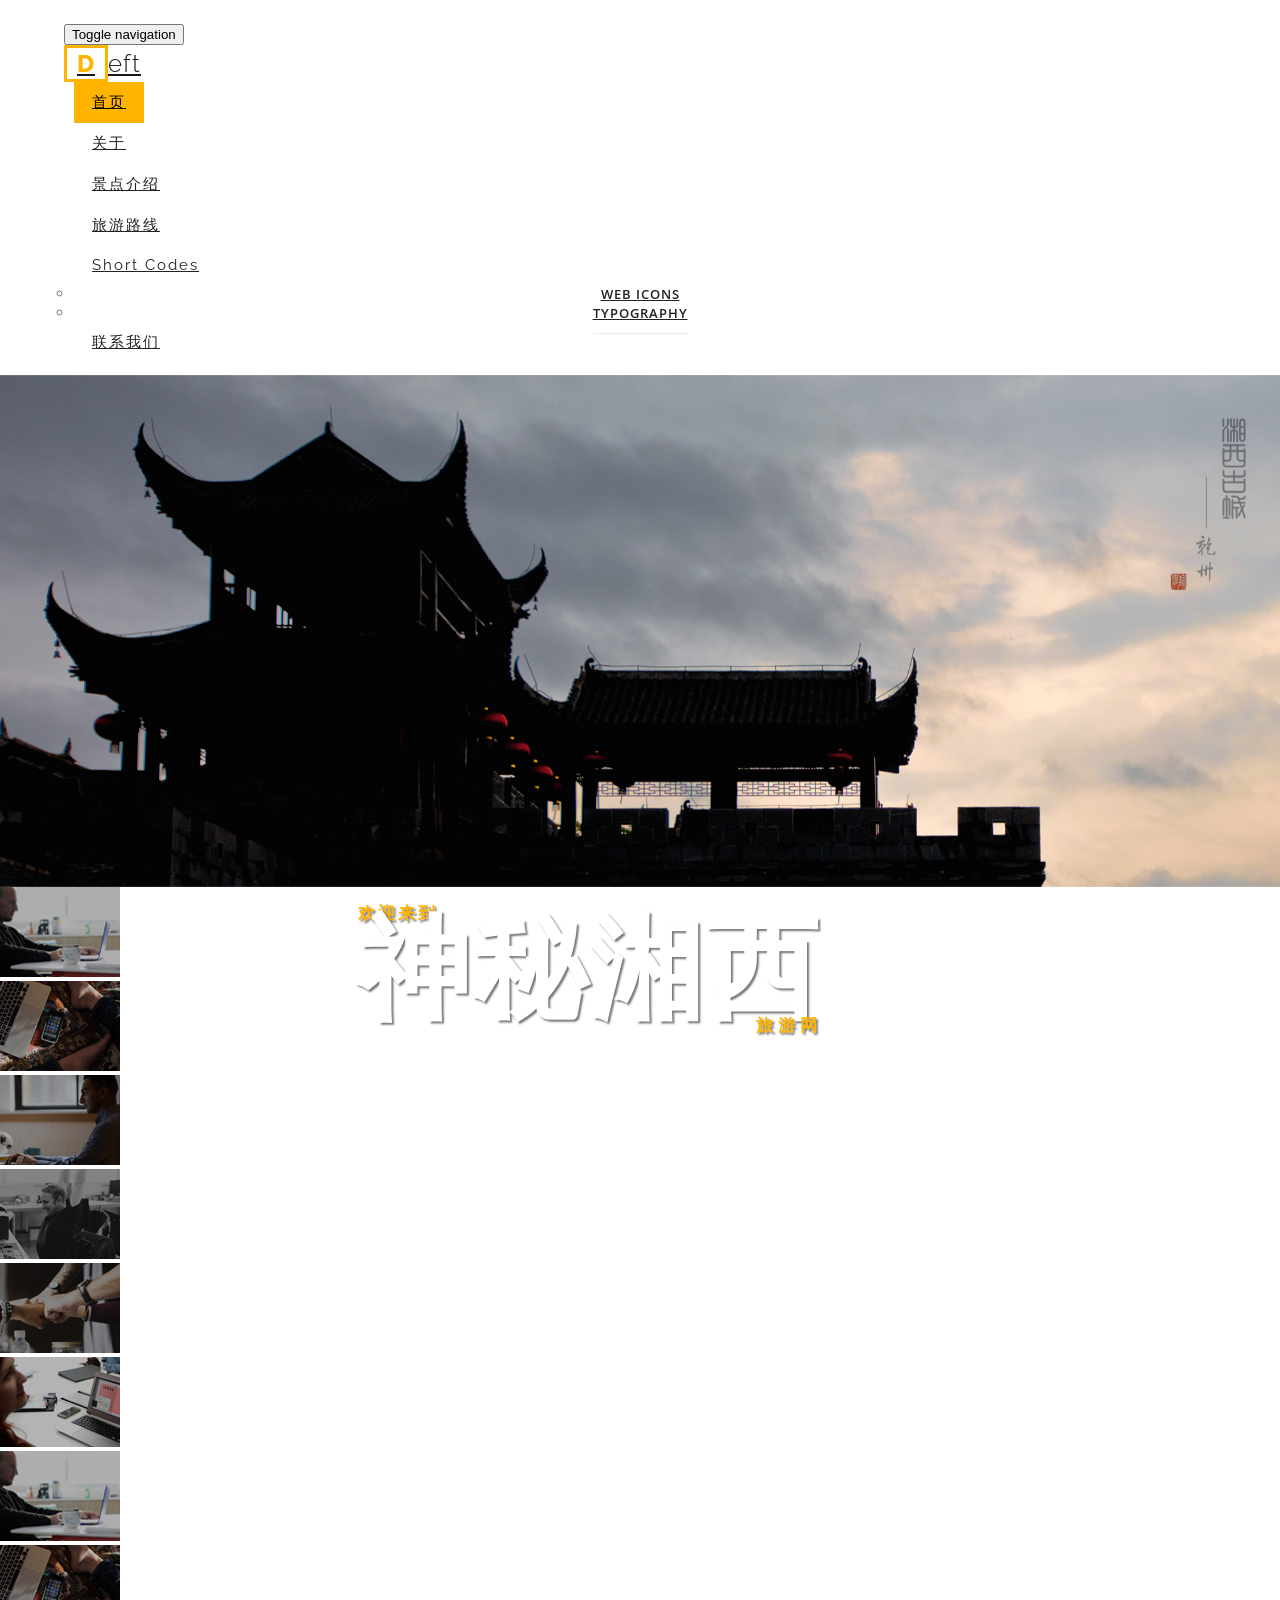
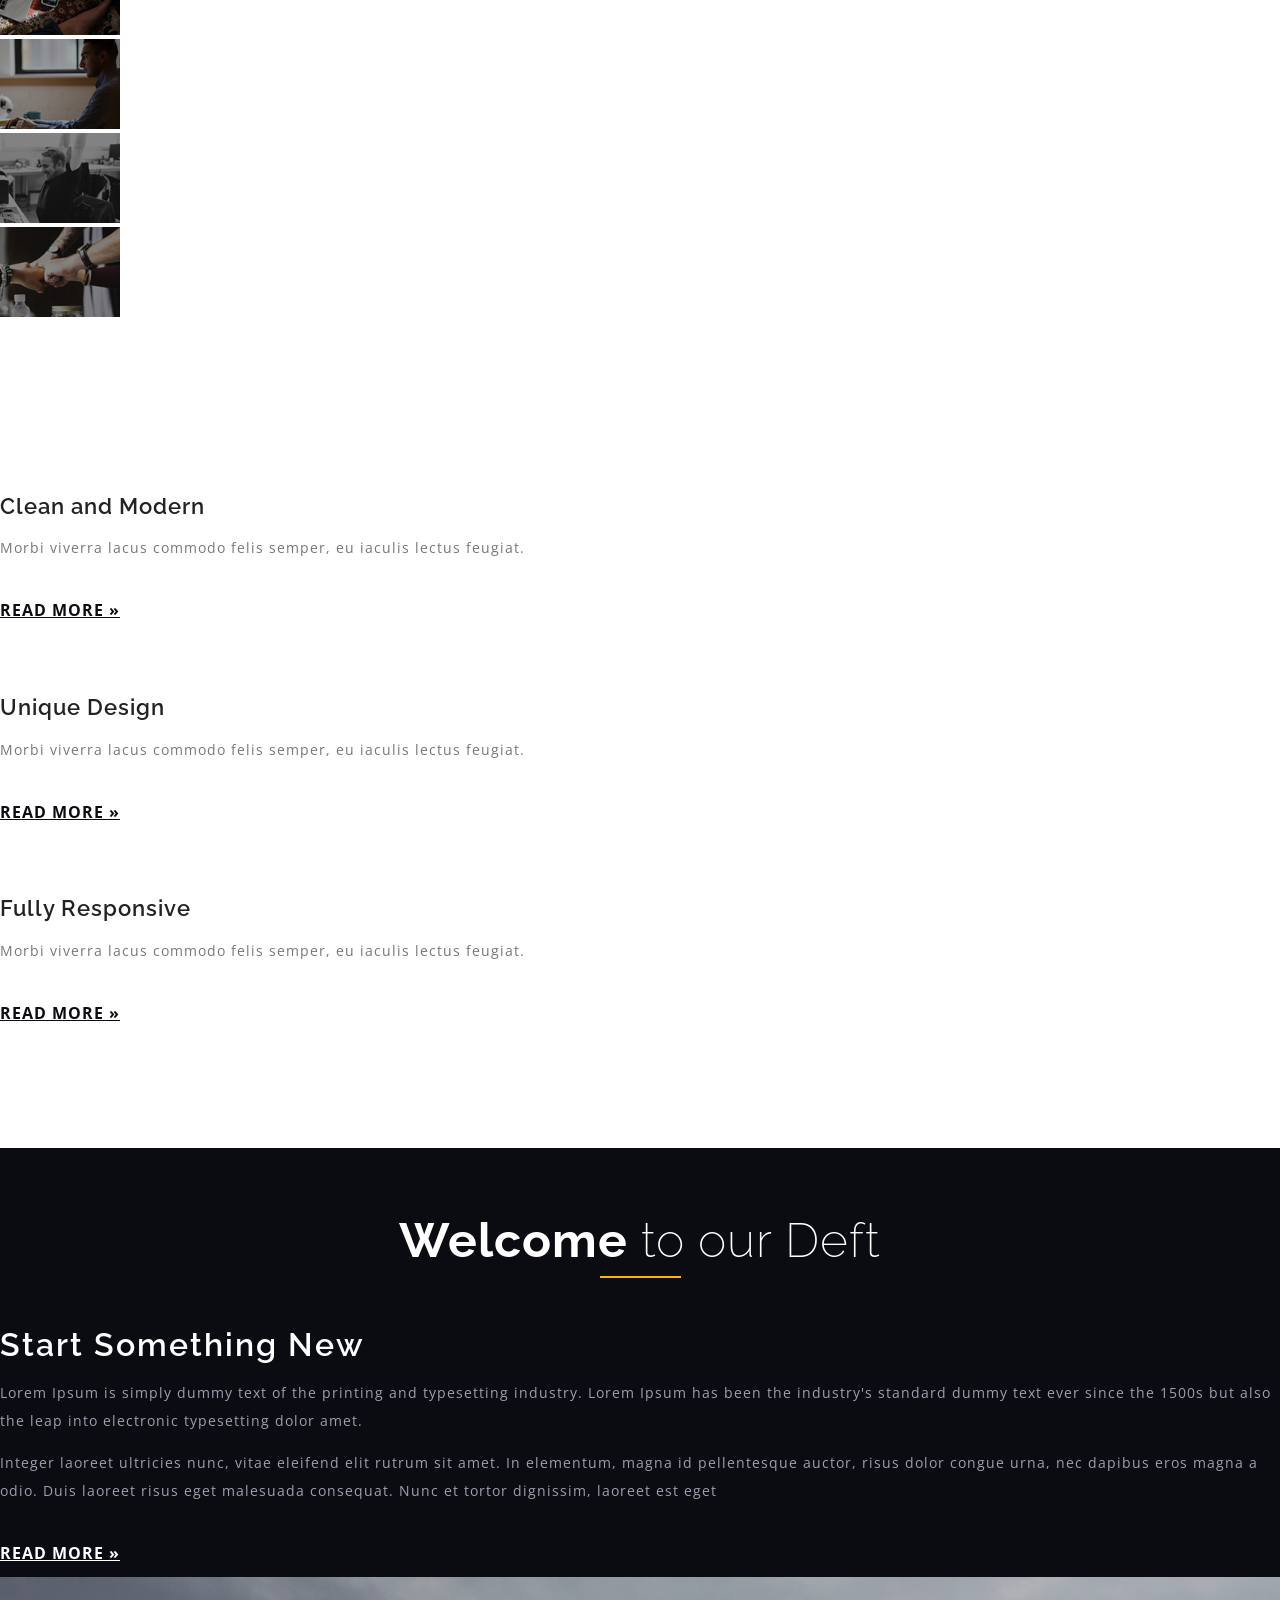
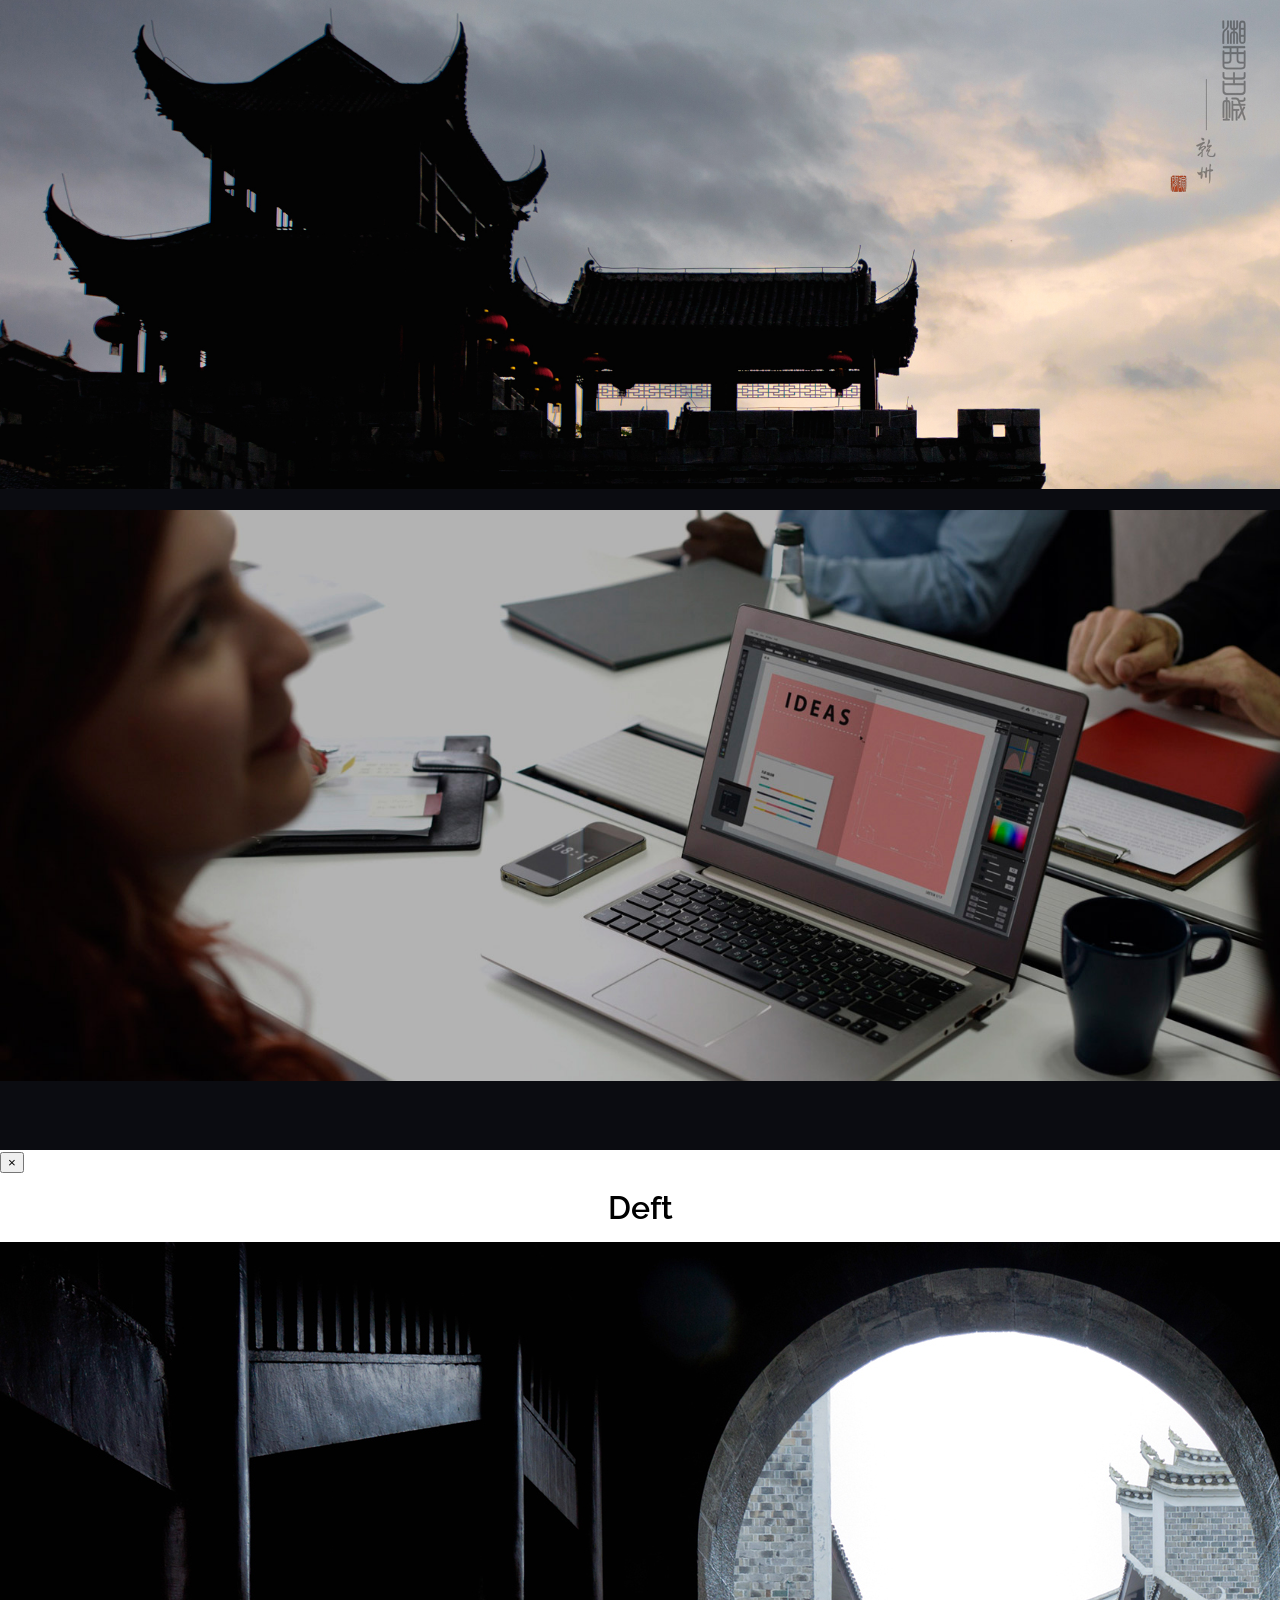
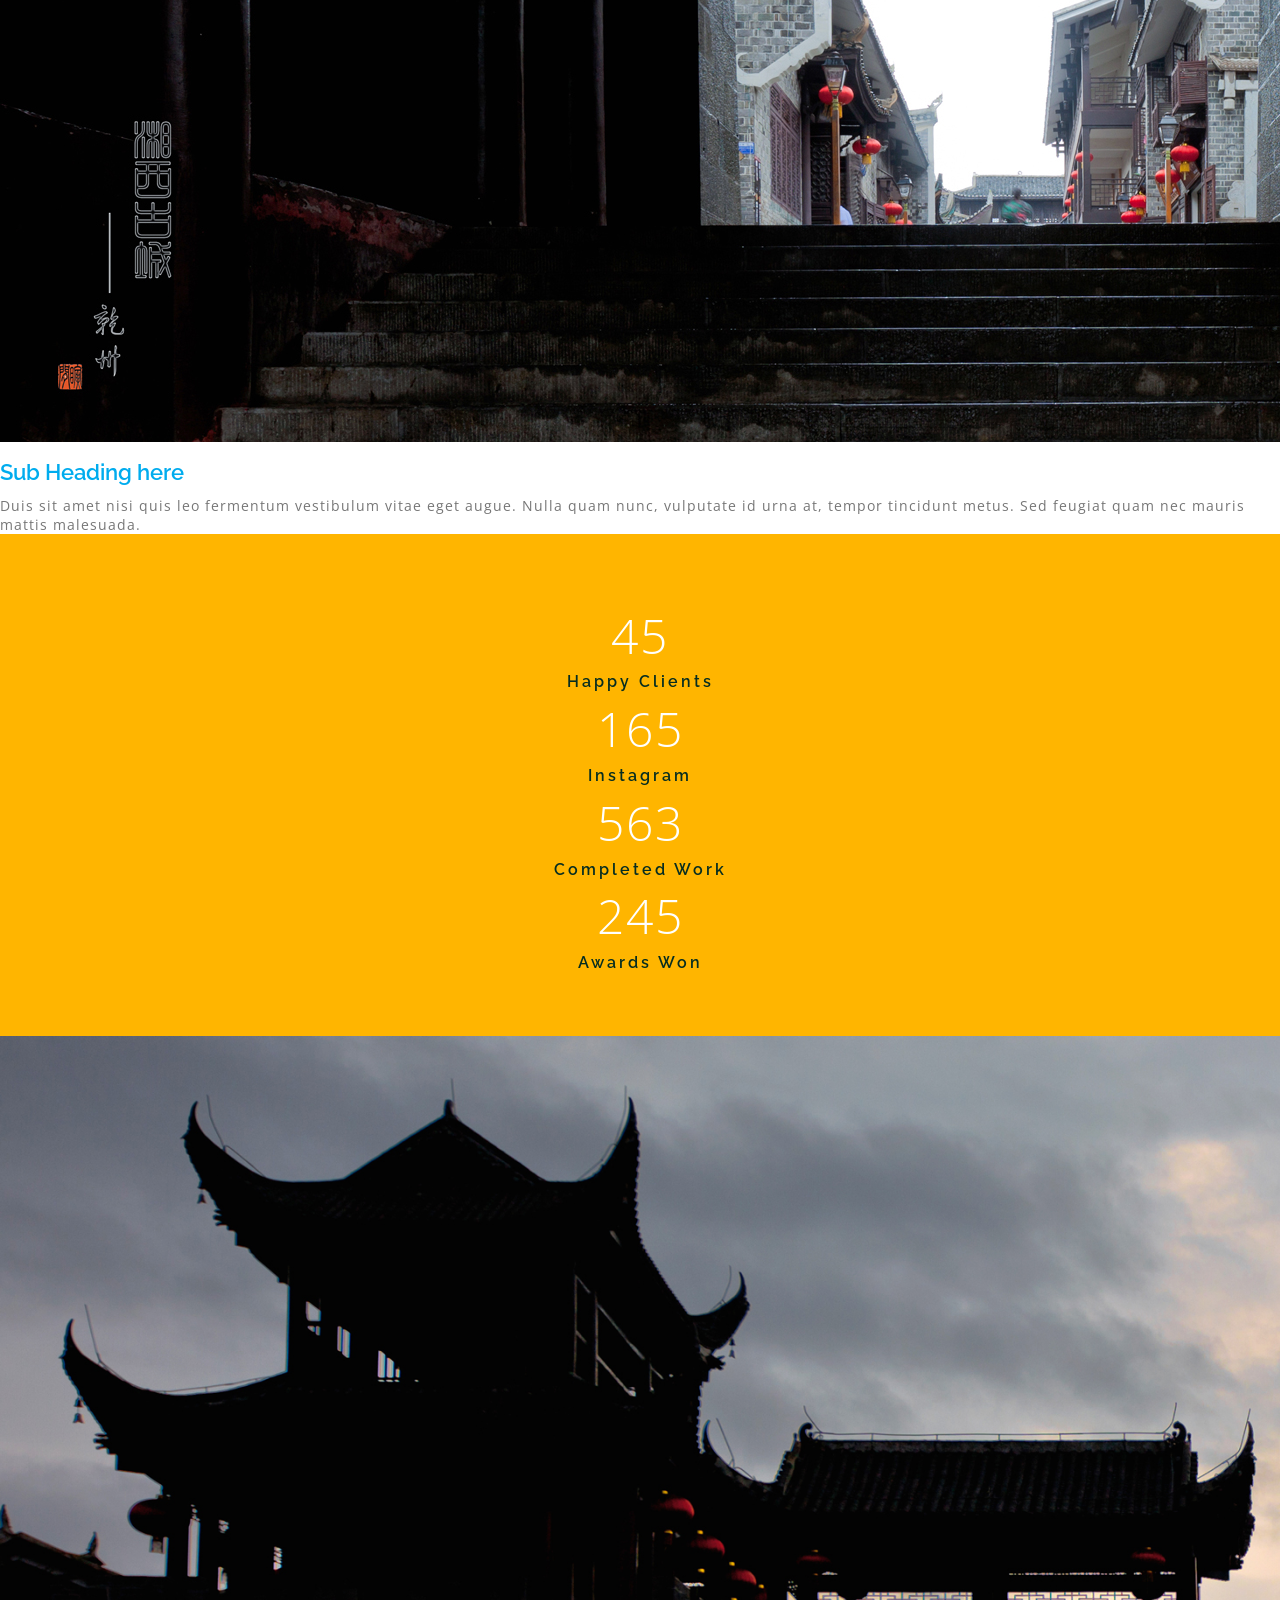
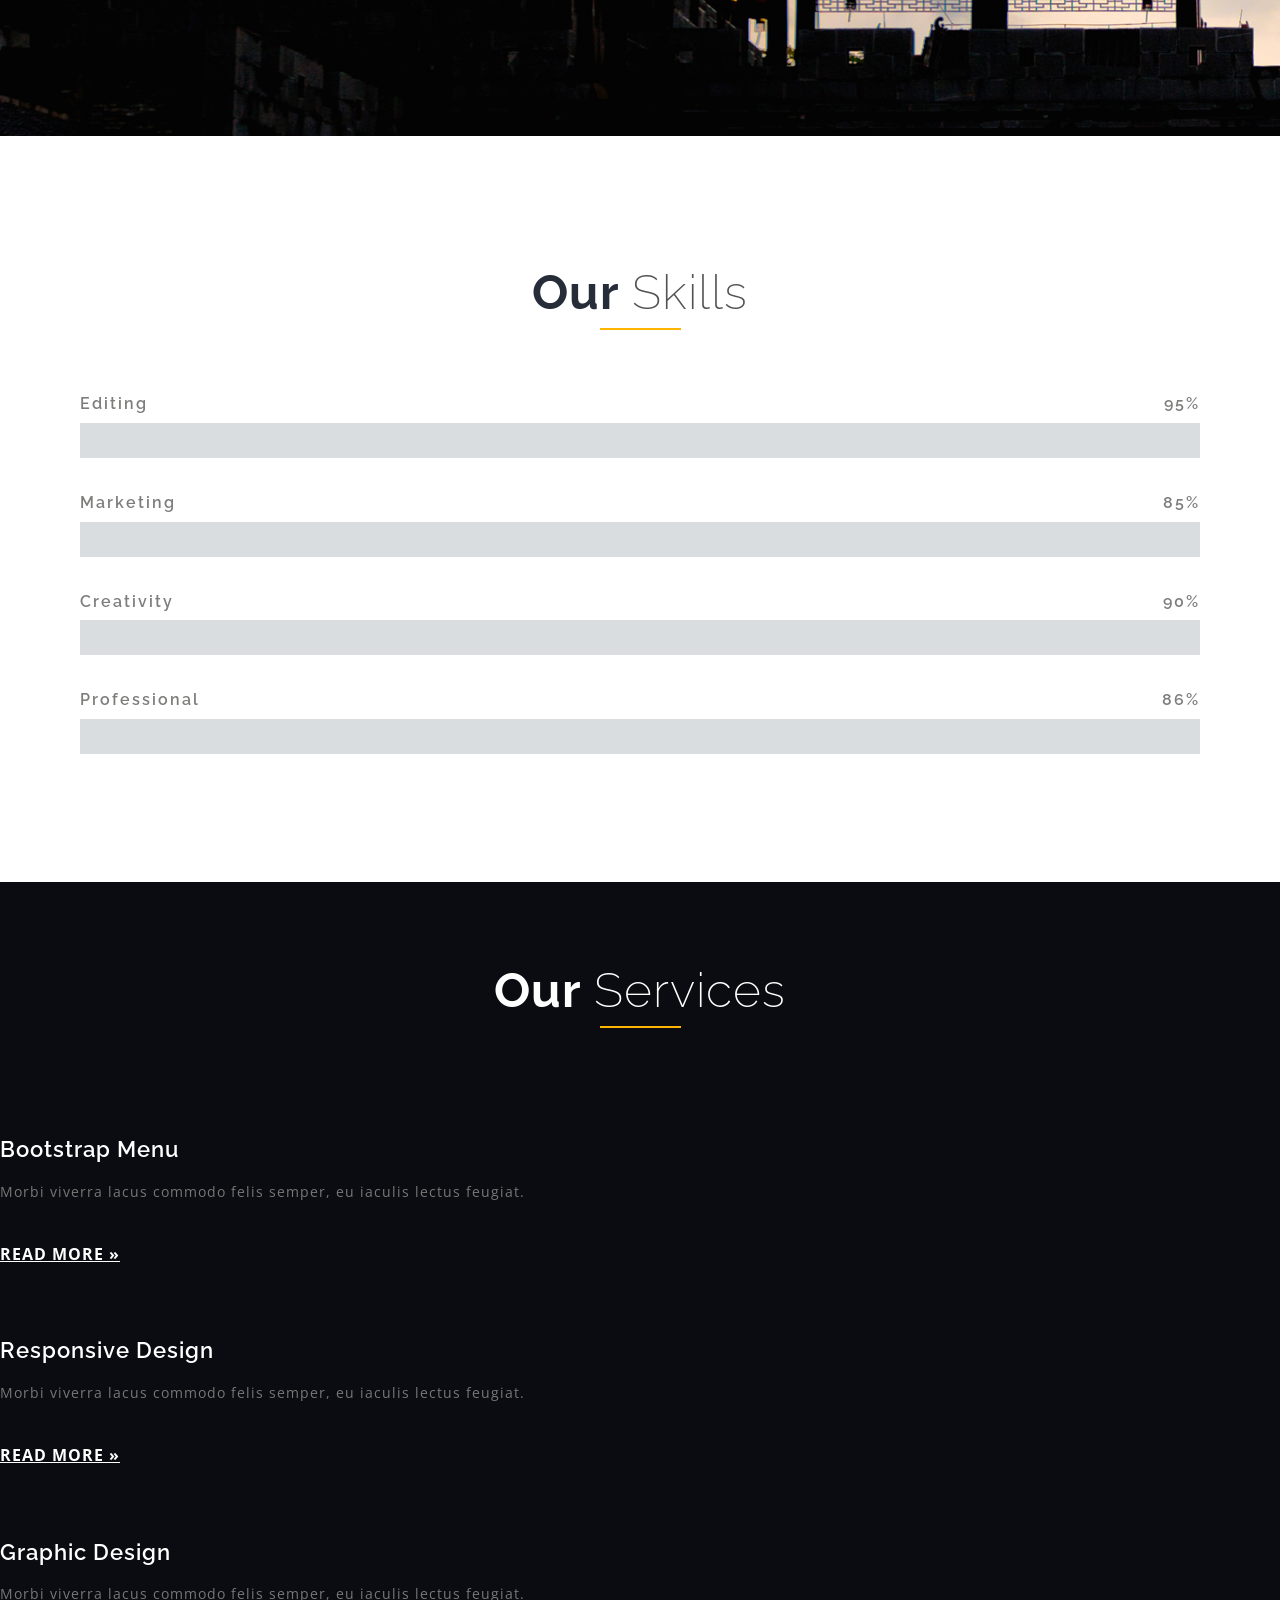
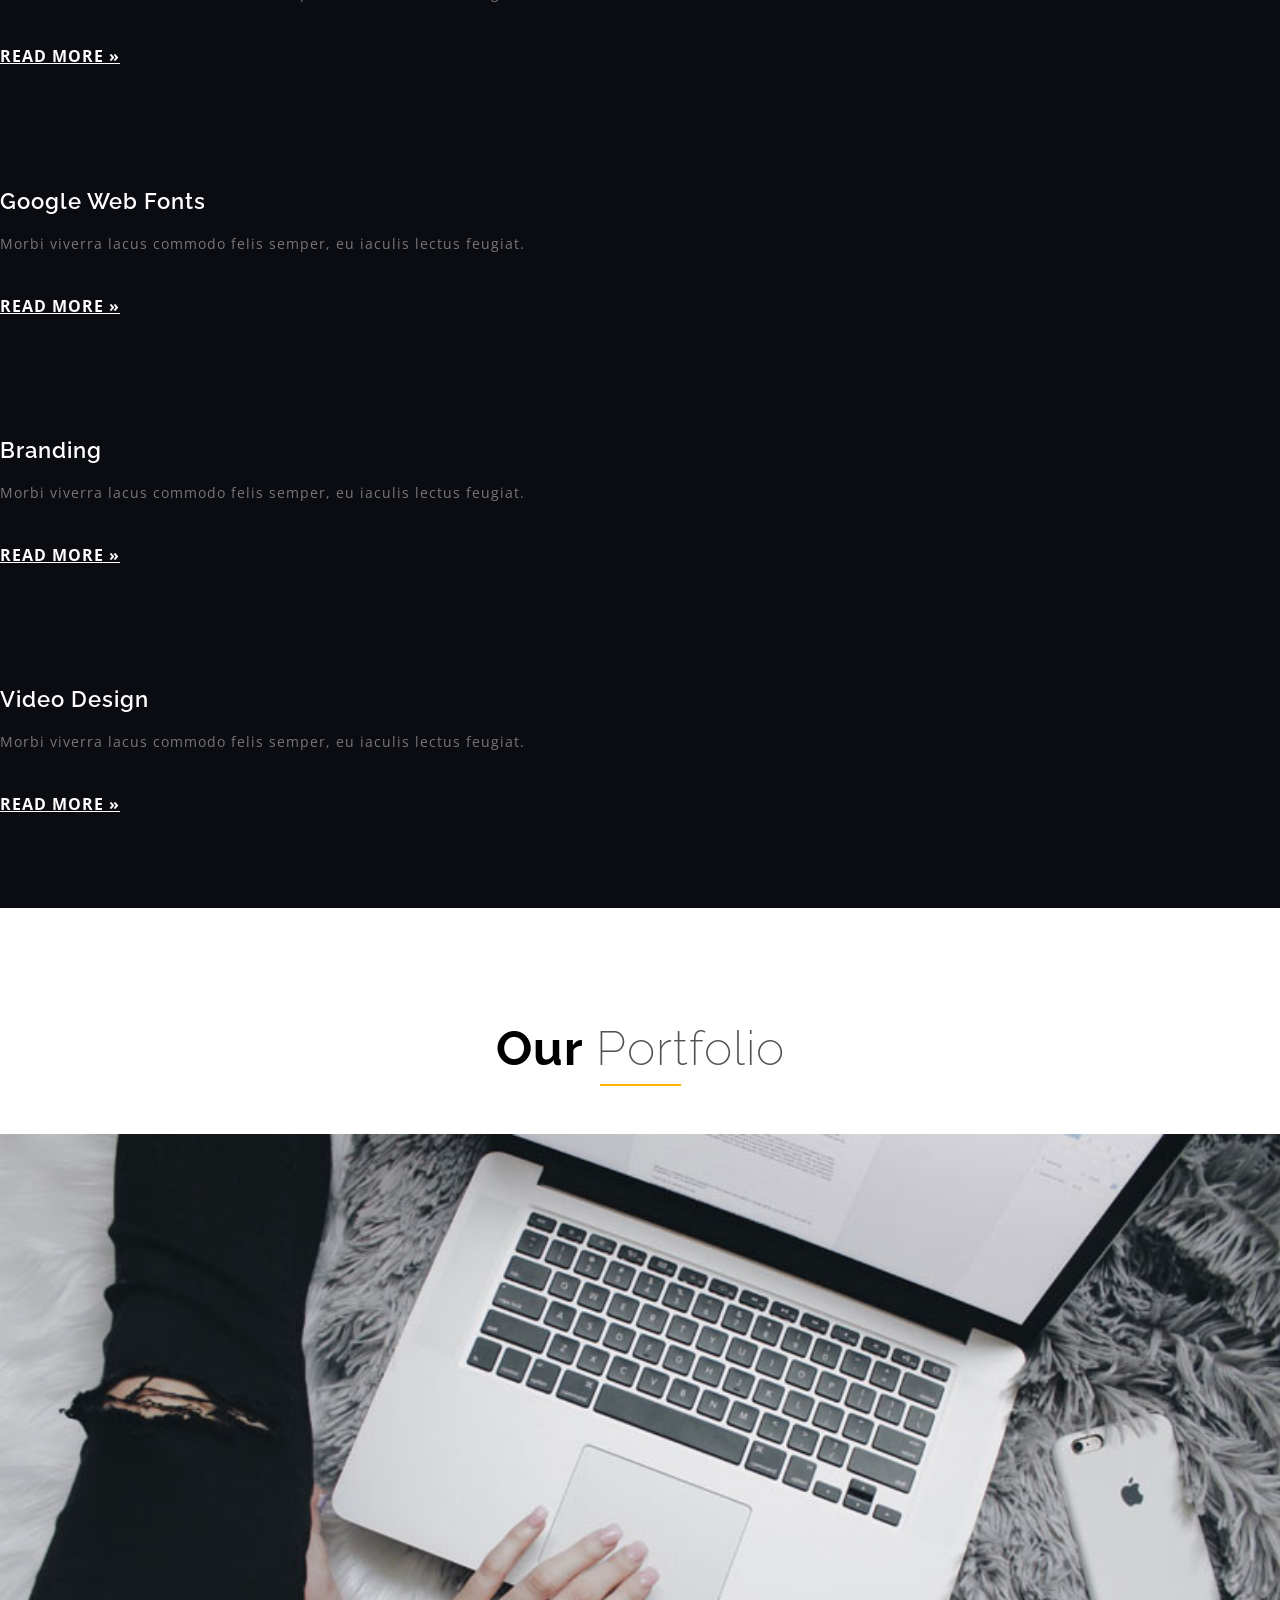
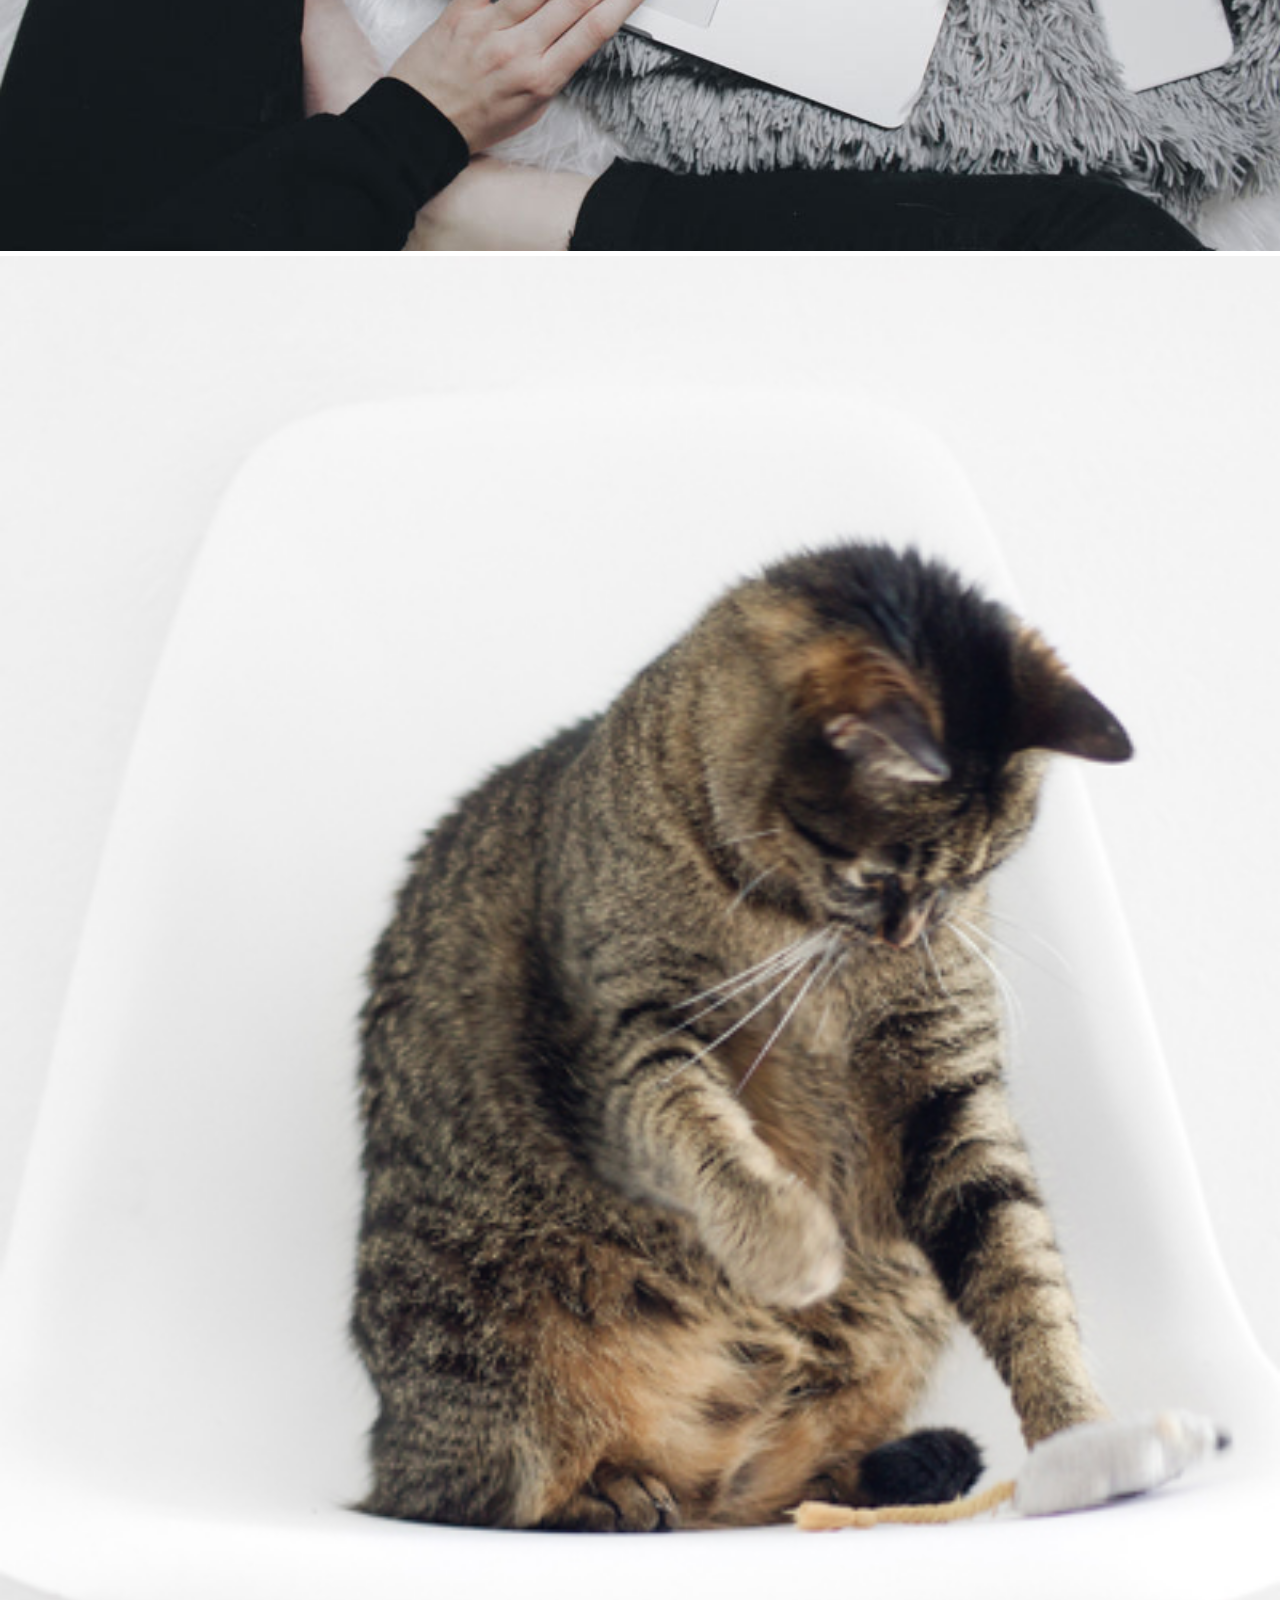
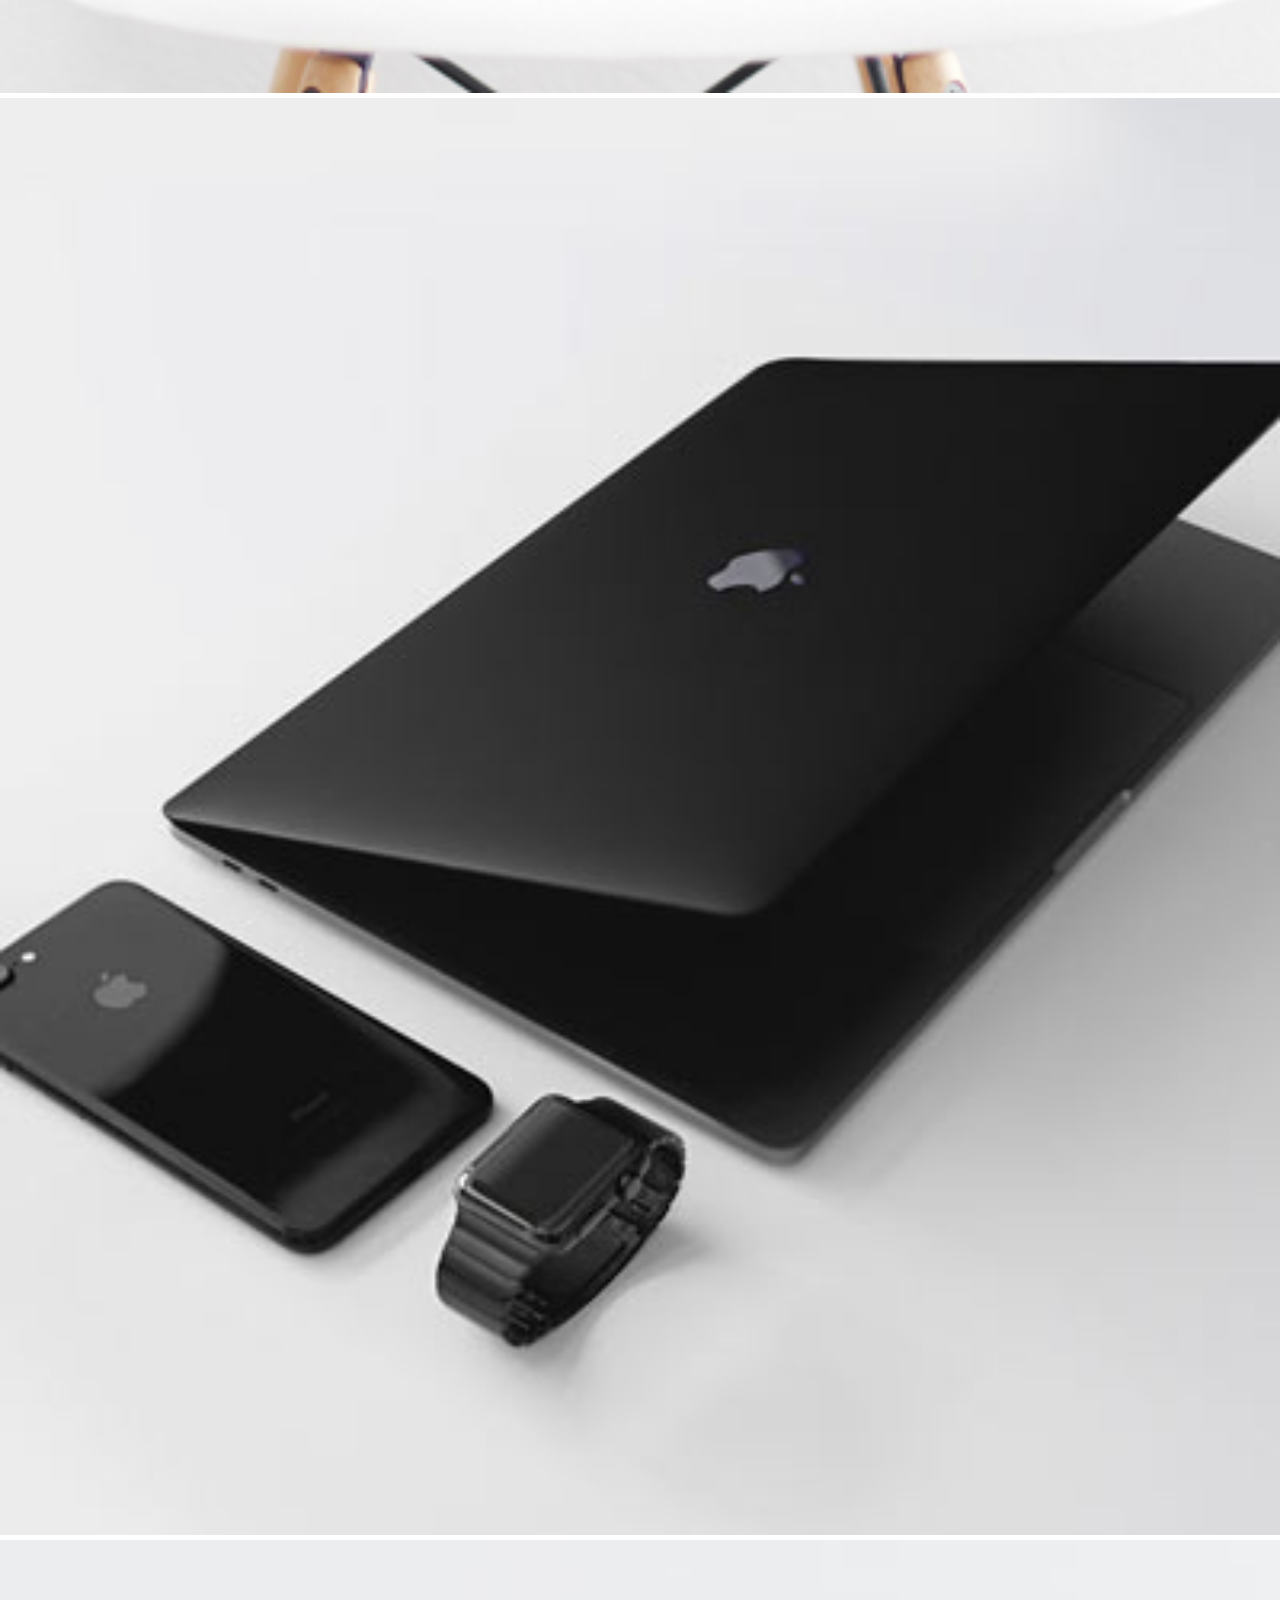
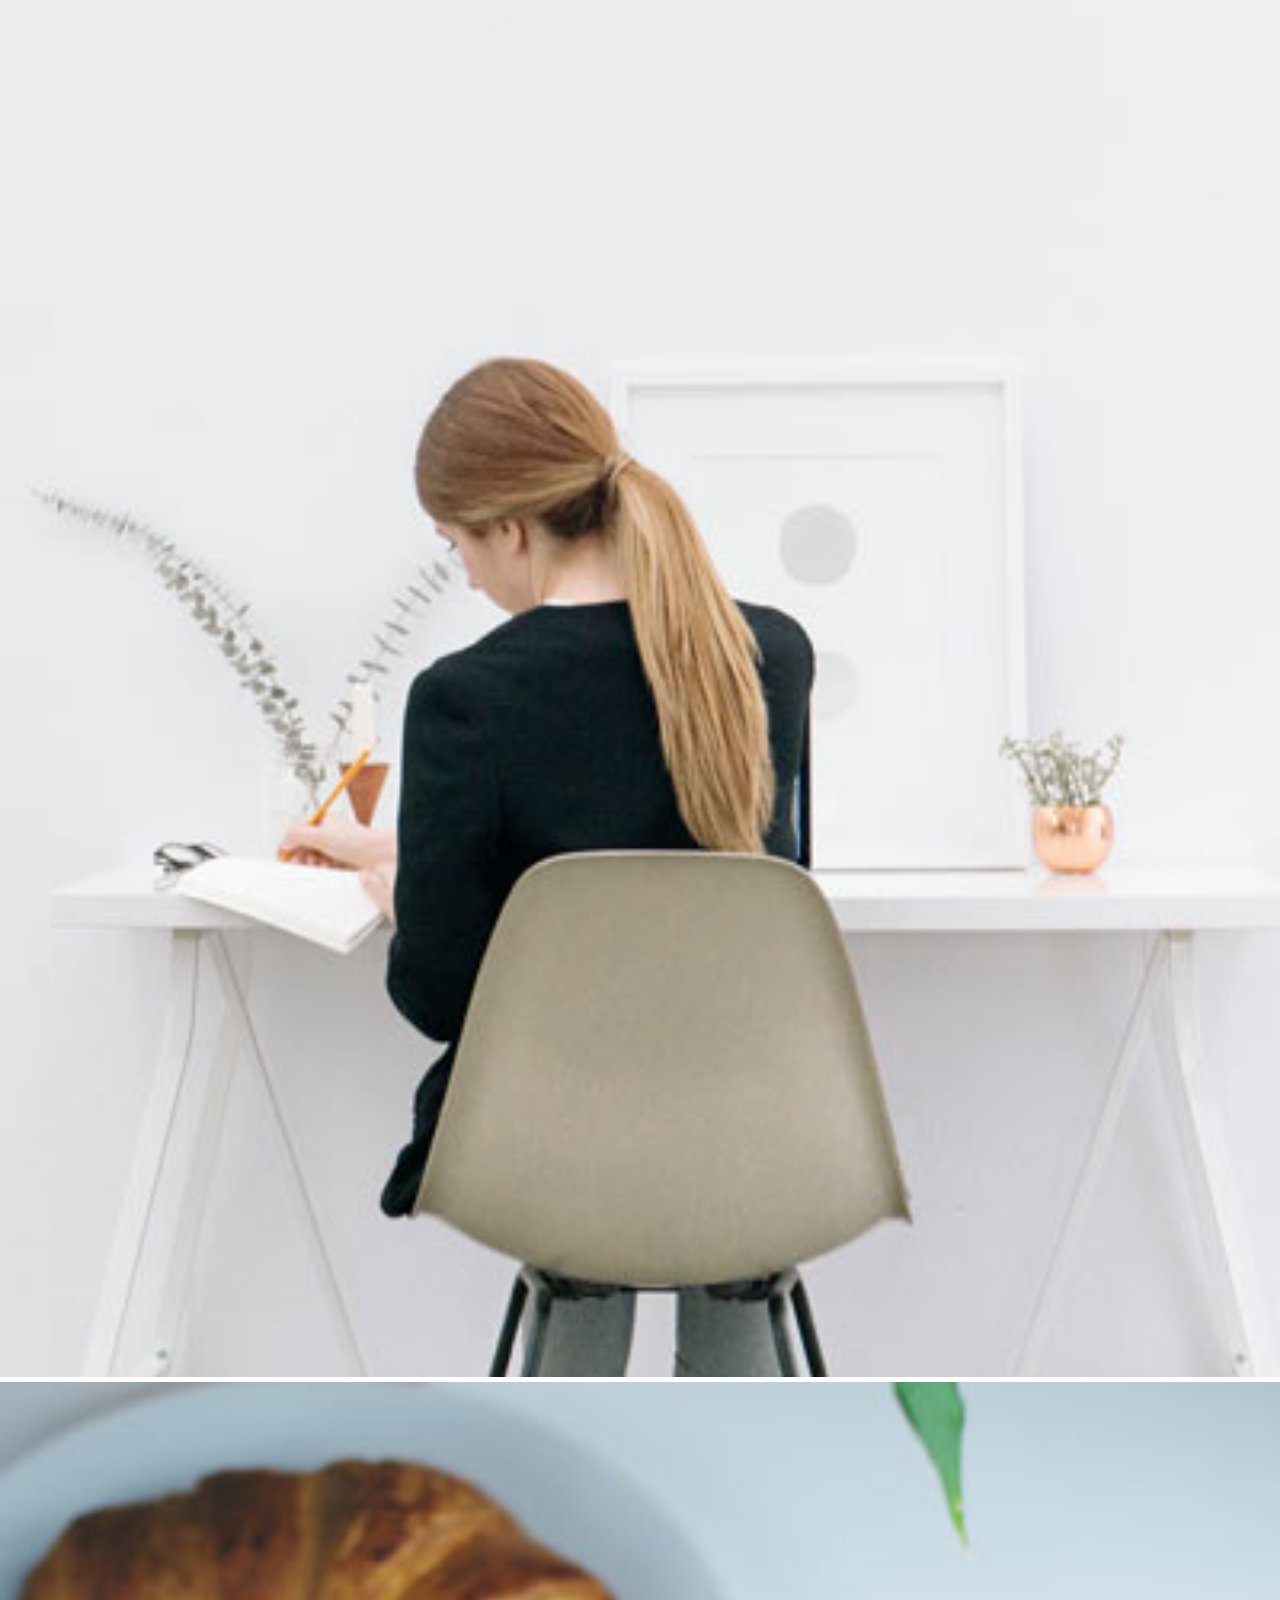
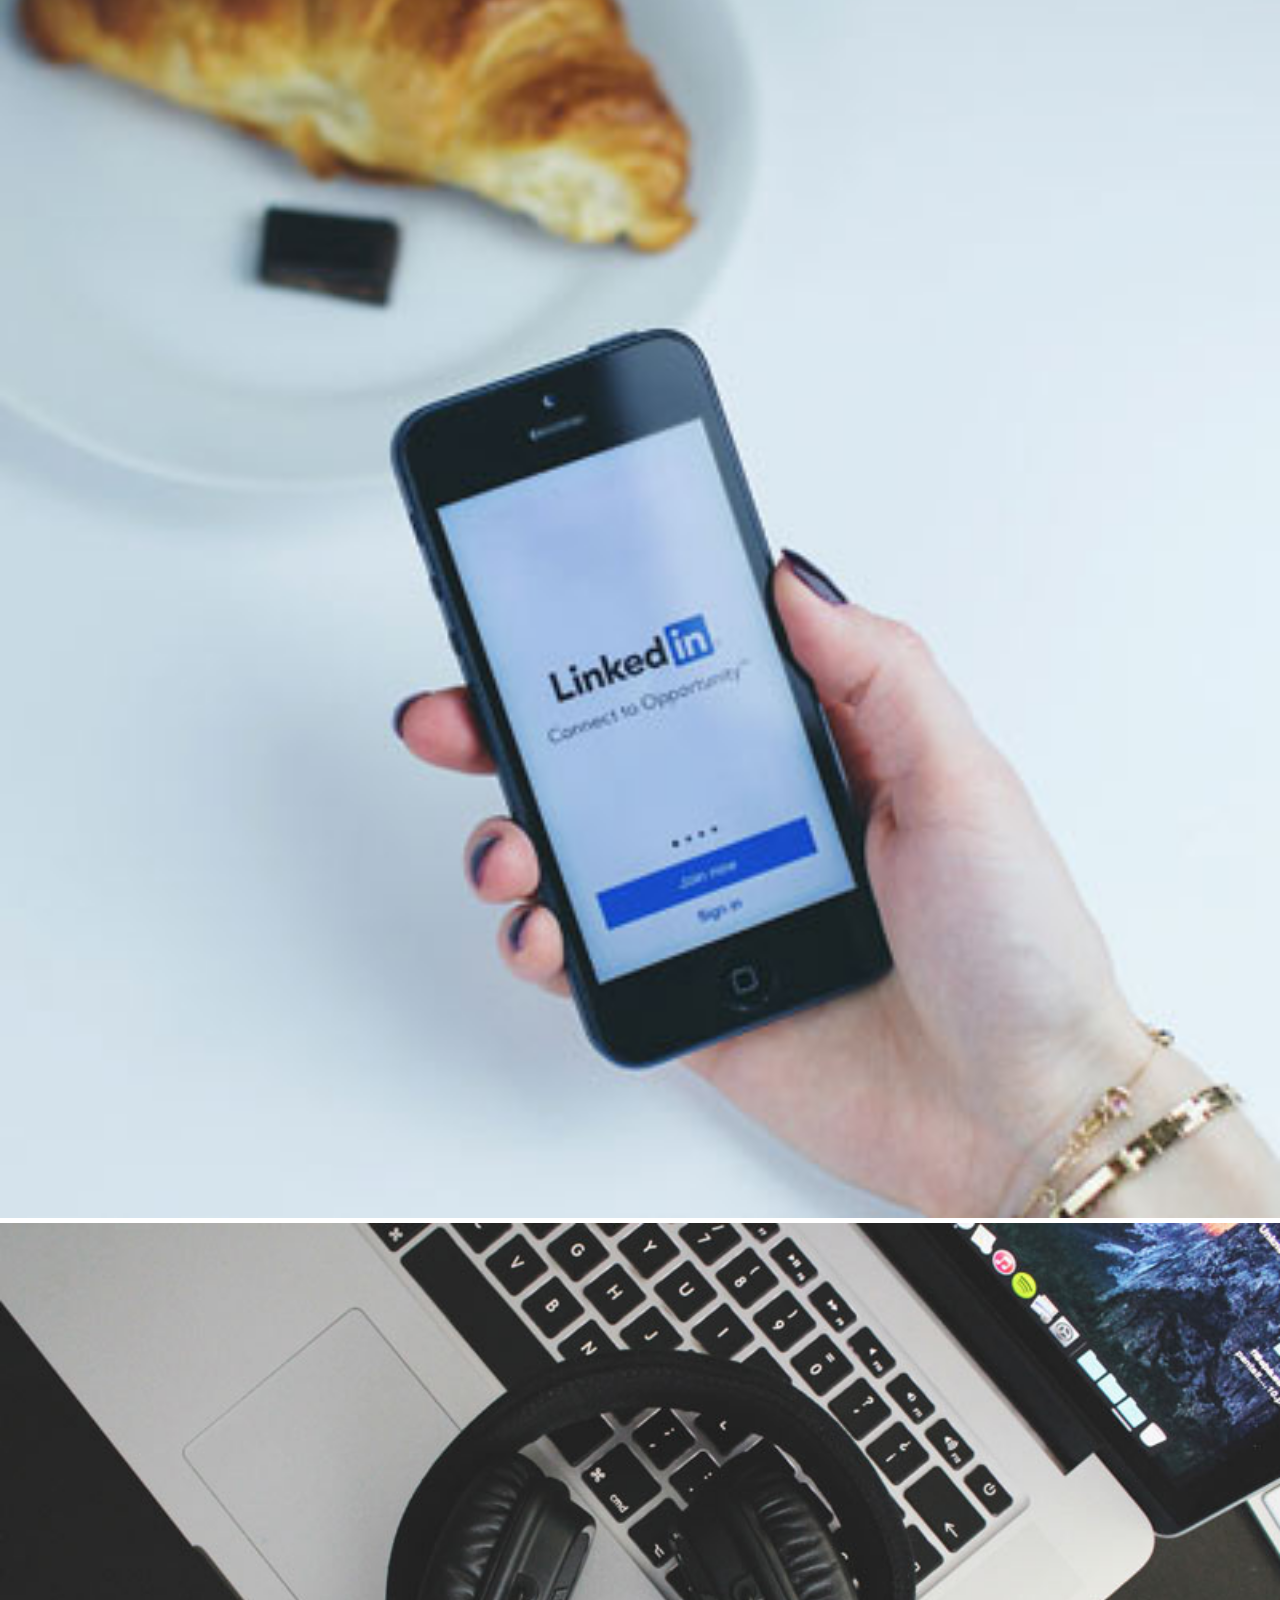
==== commit 5ff145d2: "0131" ====
--- a/cpts_1597_cly/index.html
+++ b/cpts_1597_cly/index.html
@@ -51,10 +51,10 @@
 				<div class="collapse navbar-collapse navbar-right" id="bs-example-navbar-collapse-1">
 					<nav class="menu-hover-effect menu-hover-effect-4">
 						<ul class="nav navbar-nav">
-							<li class="active"><a href="index.html" class="hvr-ripple-in"> Home</a></li>
-							<li><a href="about.html" class="hvr-ripple-in">About</a></li>
-							<li><a href="services.html" class="hvr-ripple-in">Services</a></li>
-							<li><a href="blog.html" class="hvr-ripple-in">Blog</a></li>
+							<li class="active"><a href="index.html" class="hvr-ripple-in">首页</a></li>
+							<li><a href="about.html" class="hvr-ripple-in">关于</a></li>
+							<li><a href="services.html" class="hvr-ripple-in">景点介绍</a></li>
+							<li><a href="blog.html" class="hvr-ripple-in">旅游路线</a></li>
 							<li class="dropdown">
 								<a href="#" class="dropdown-toggle hvr-ripple-in" data-toggle="dropdown">Short Codes <b class="fa fa-caret-down" aria-hidden="true"></b></a>
 								<ul class="dropdown-menu agile_short_dropdown">
@@ -62,7 +62,7 @@
 									<li><a href="typography.html">Typography</a></li>
 								</ul>
 							</li>
-							<li><a href="mail.html" class="hvr-ripple-in">Mail Us</a></li>
+							<li><a href="mail.html" class="hvr-ripple-in">联系我们</a></li>
 						</ul>
 					</nav>
 
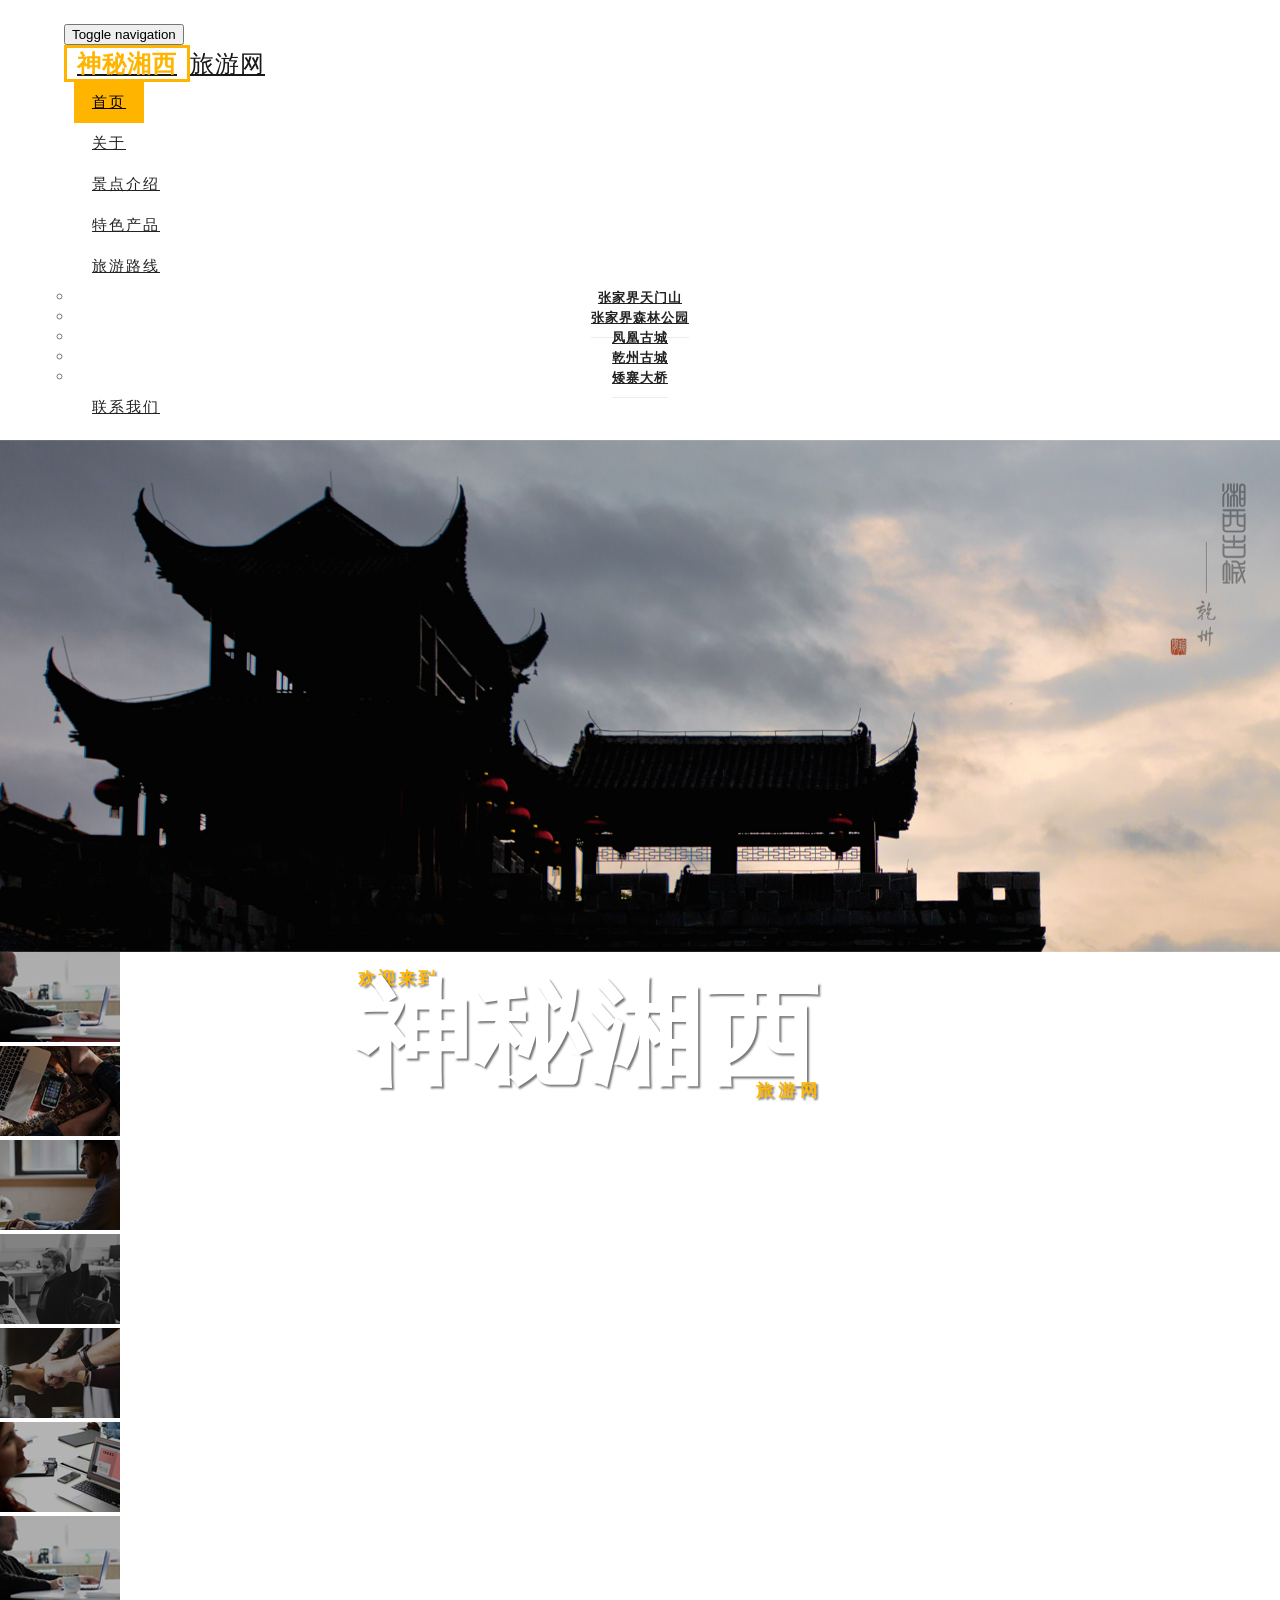
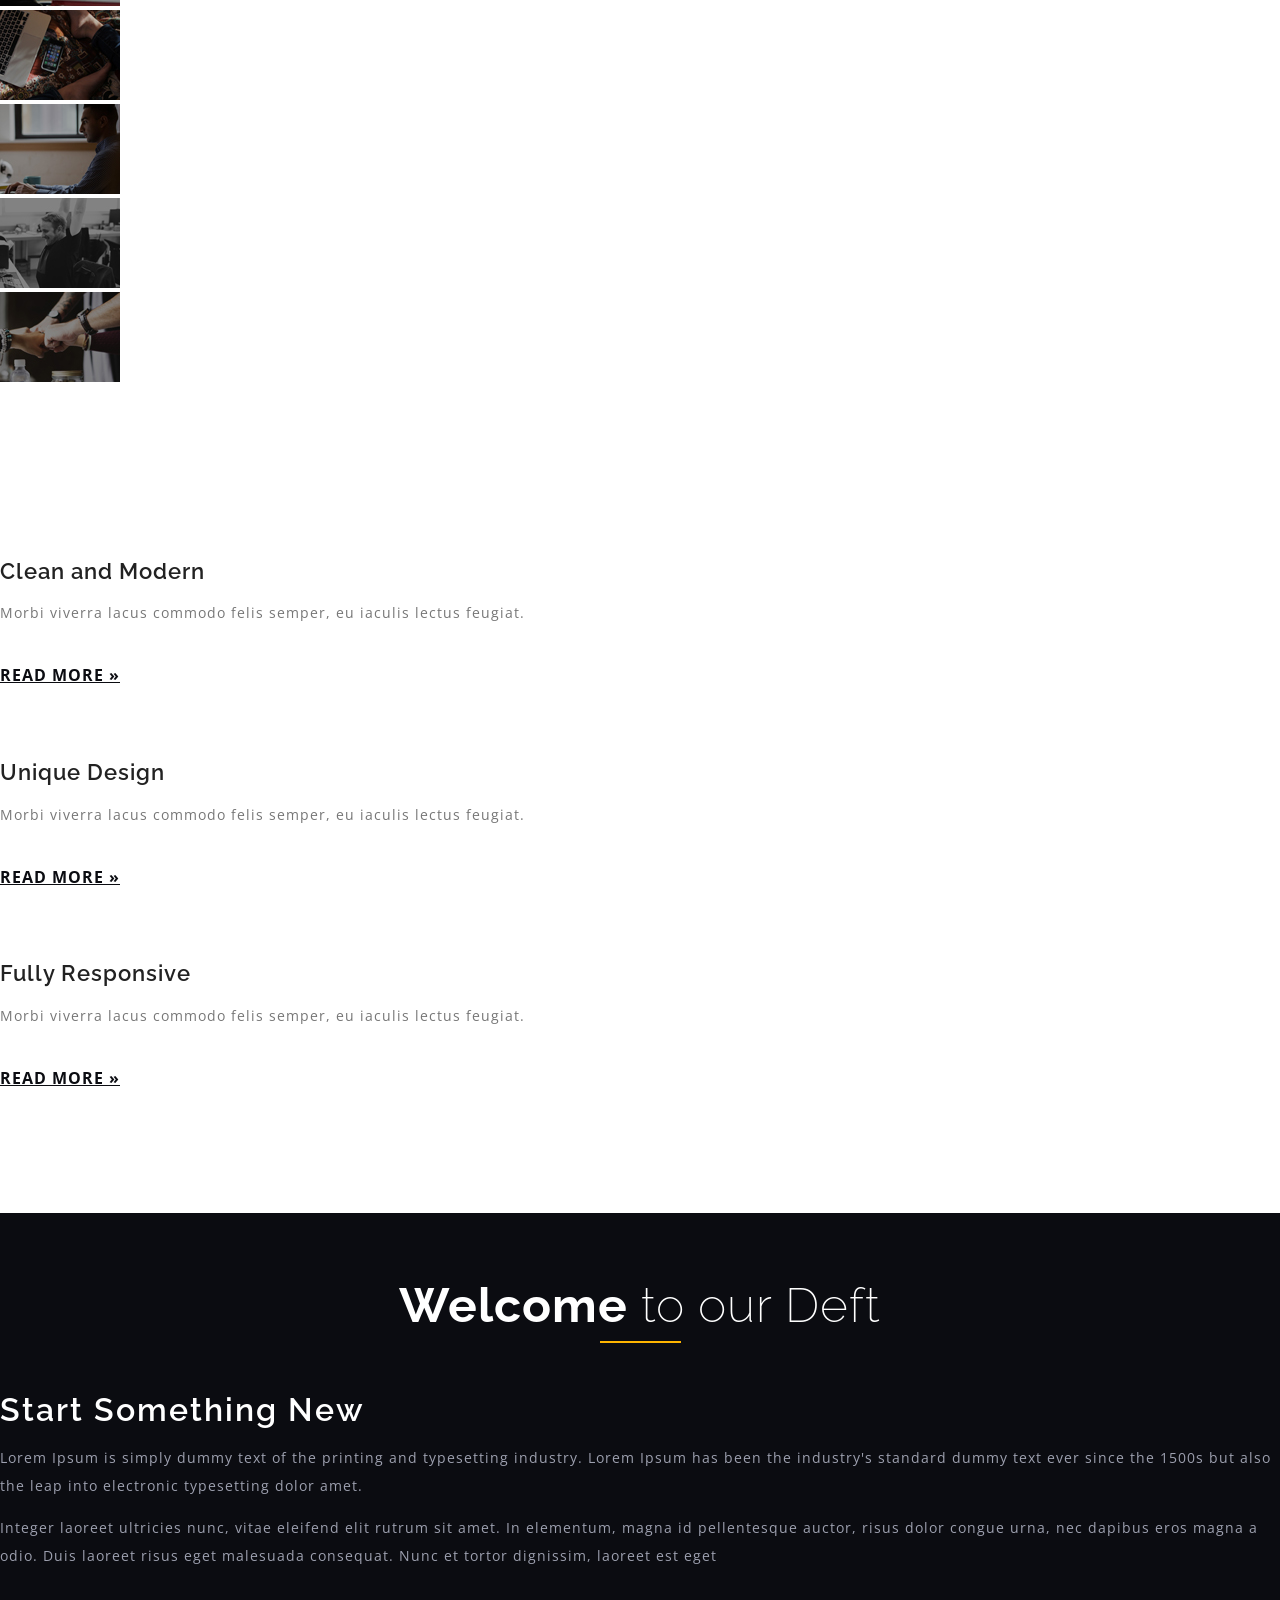
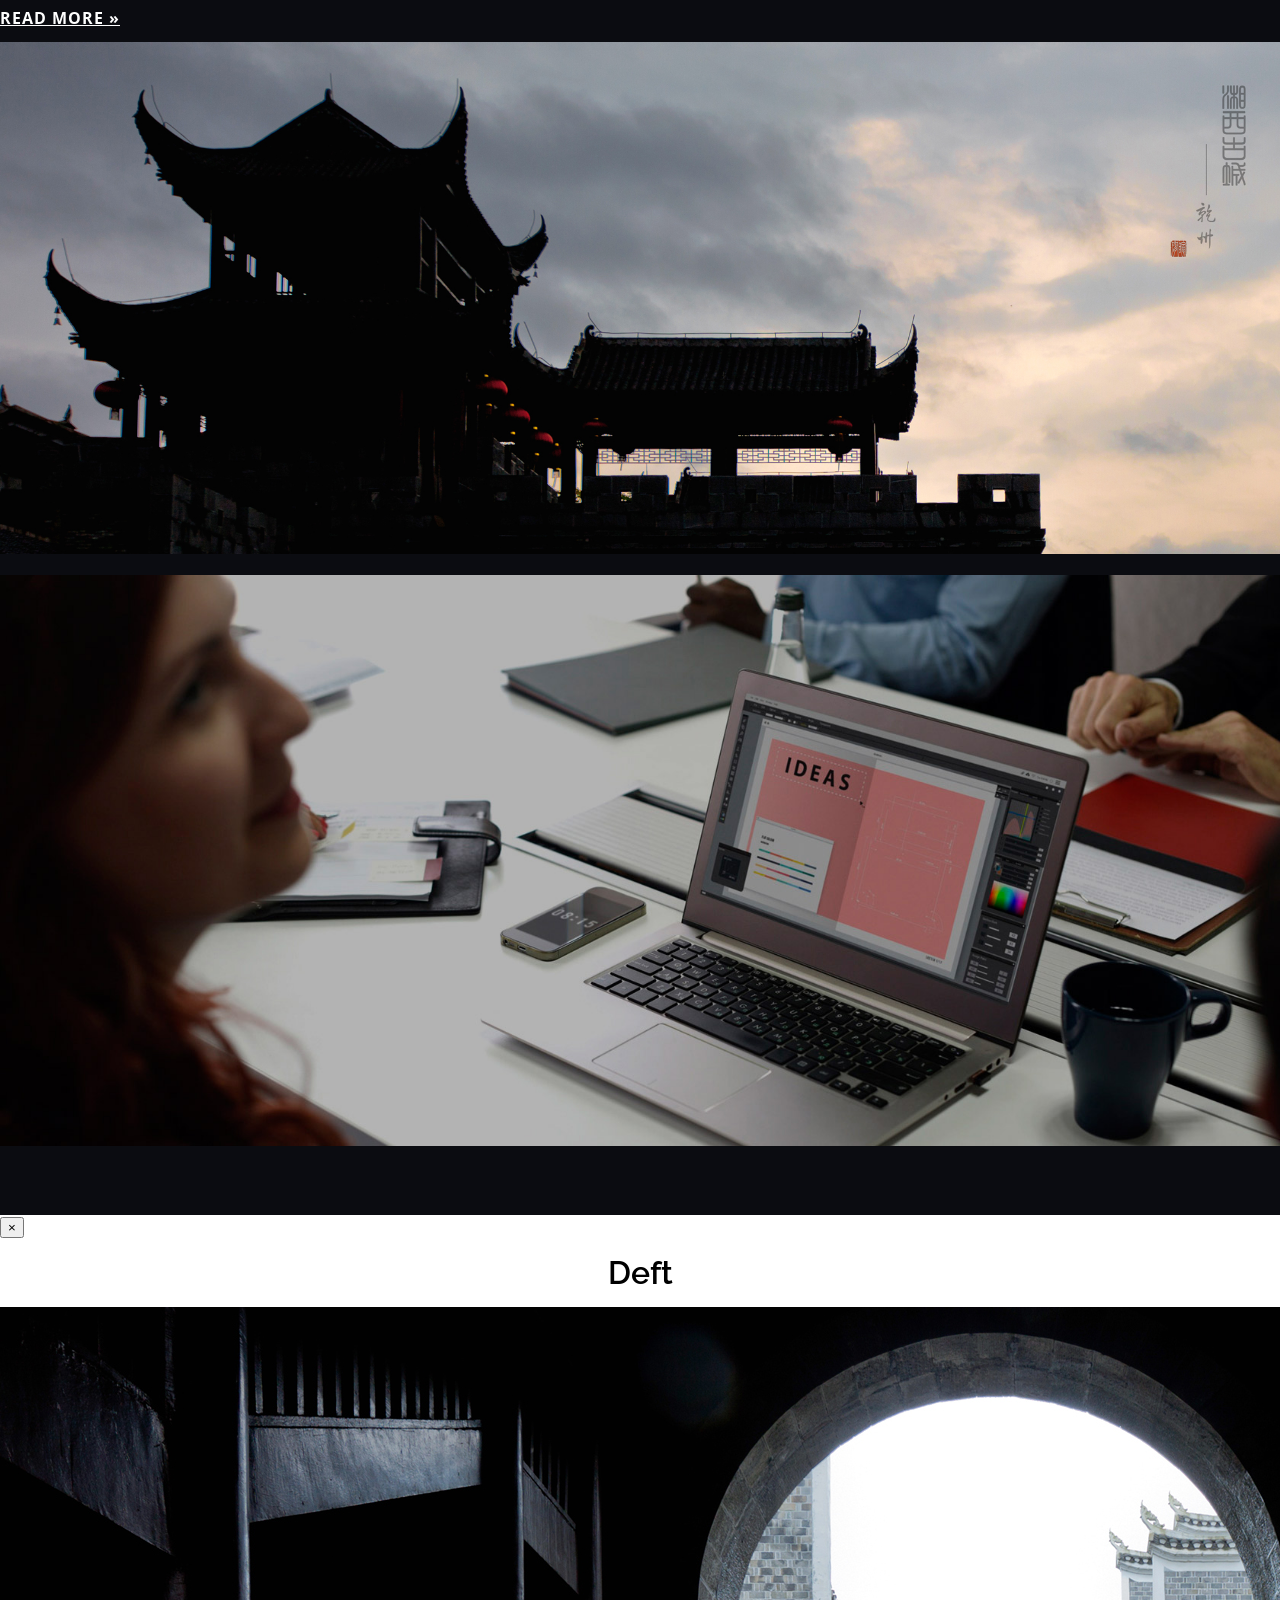
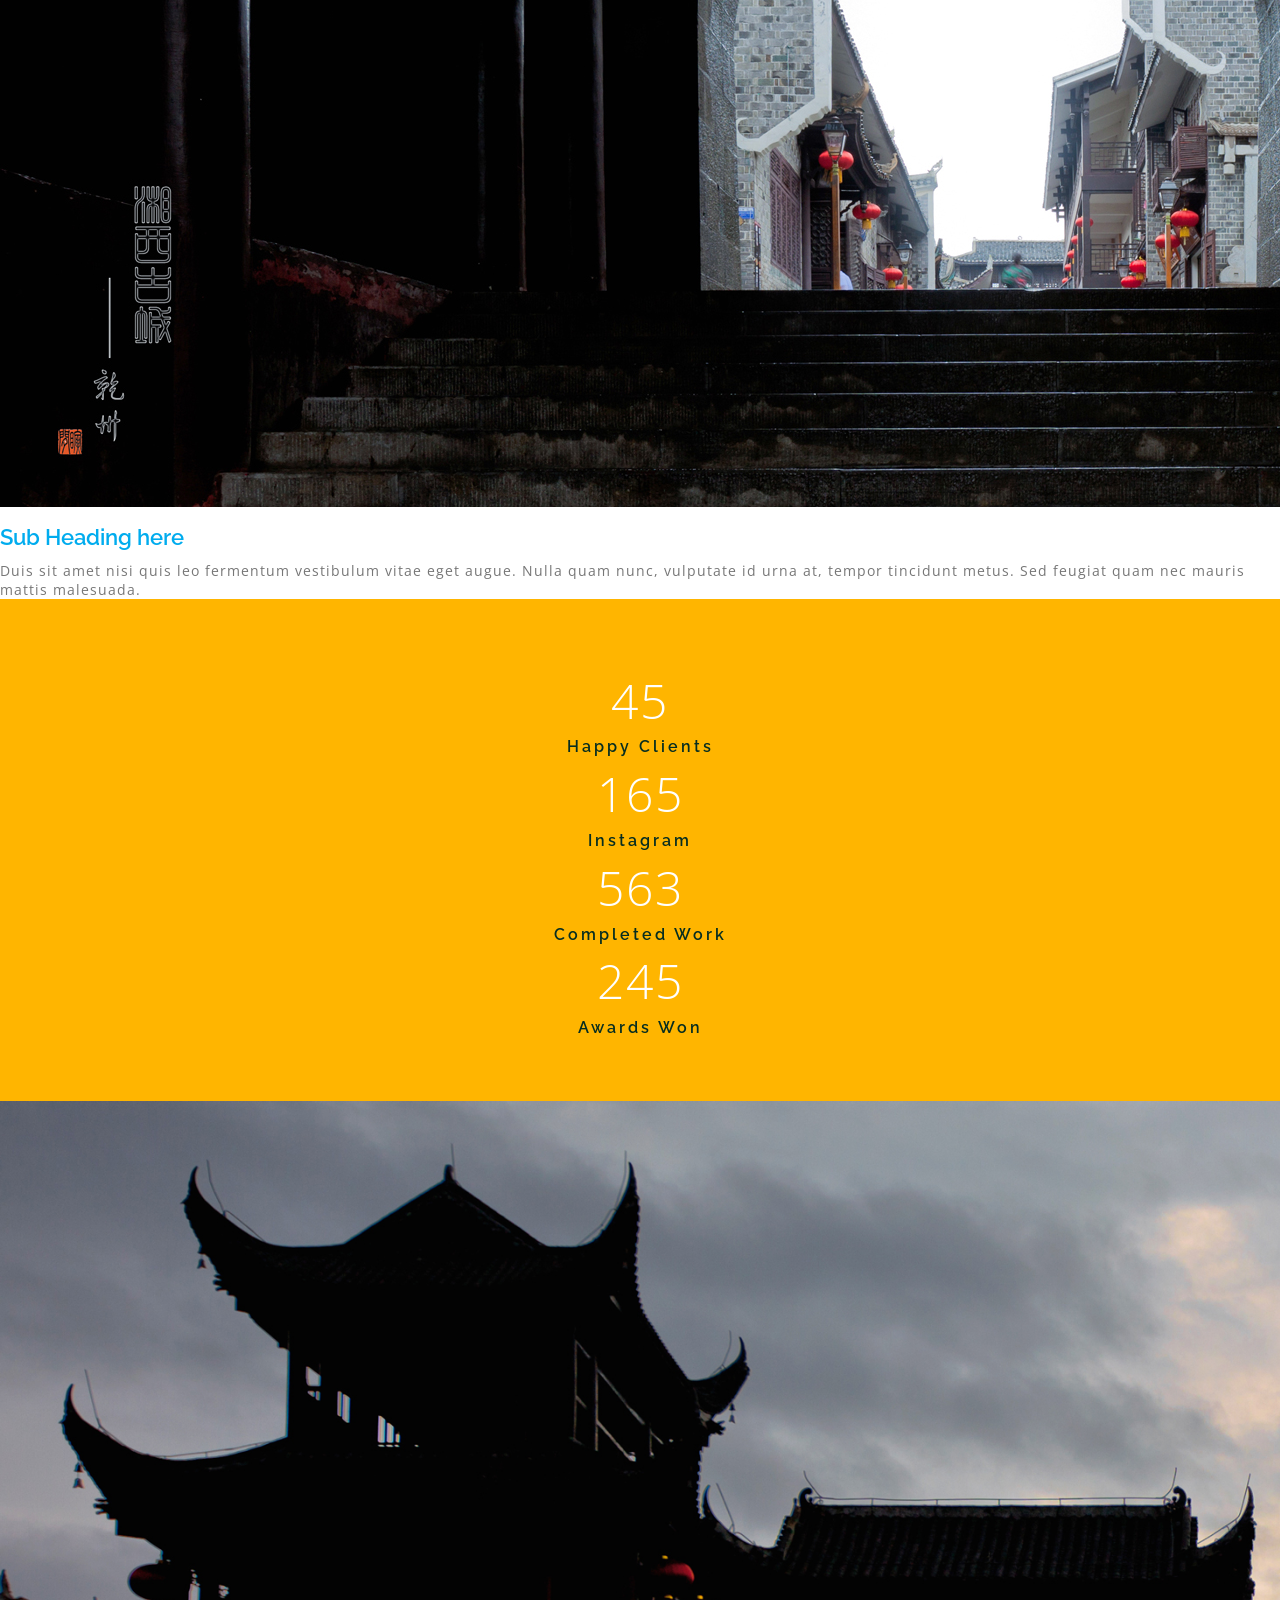
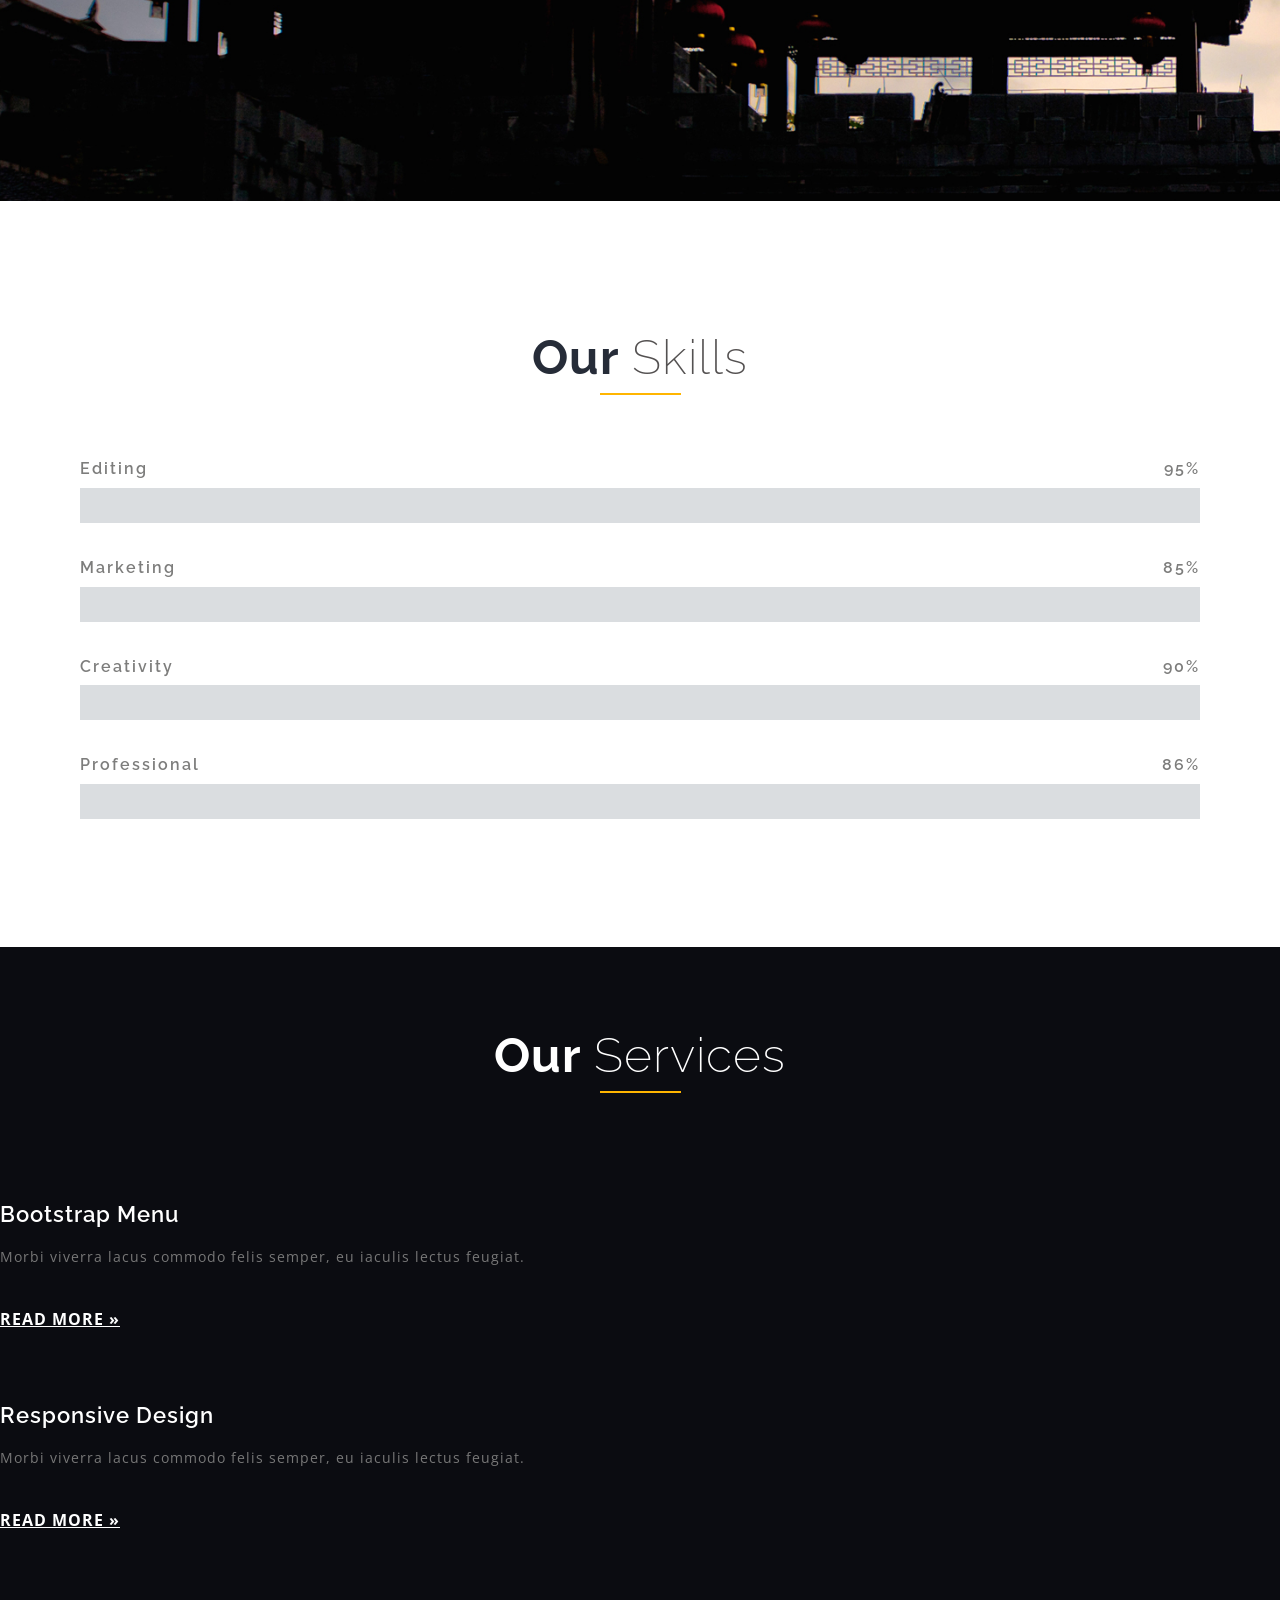
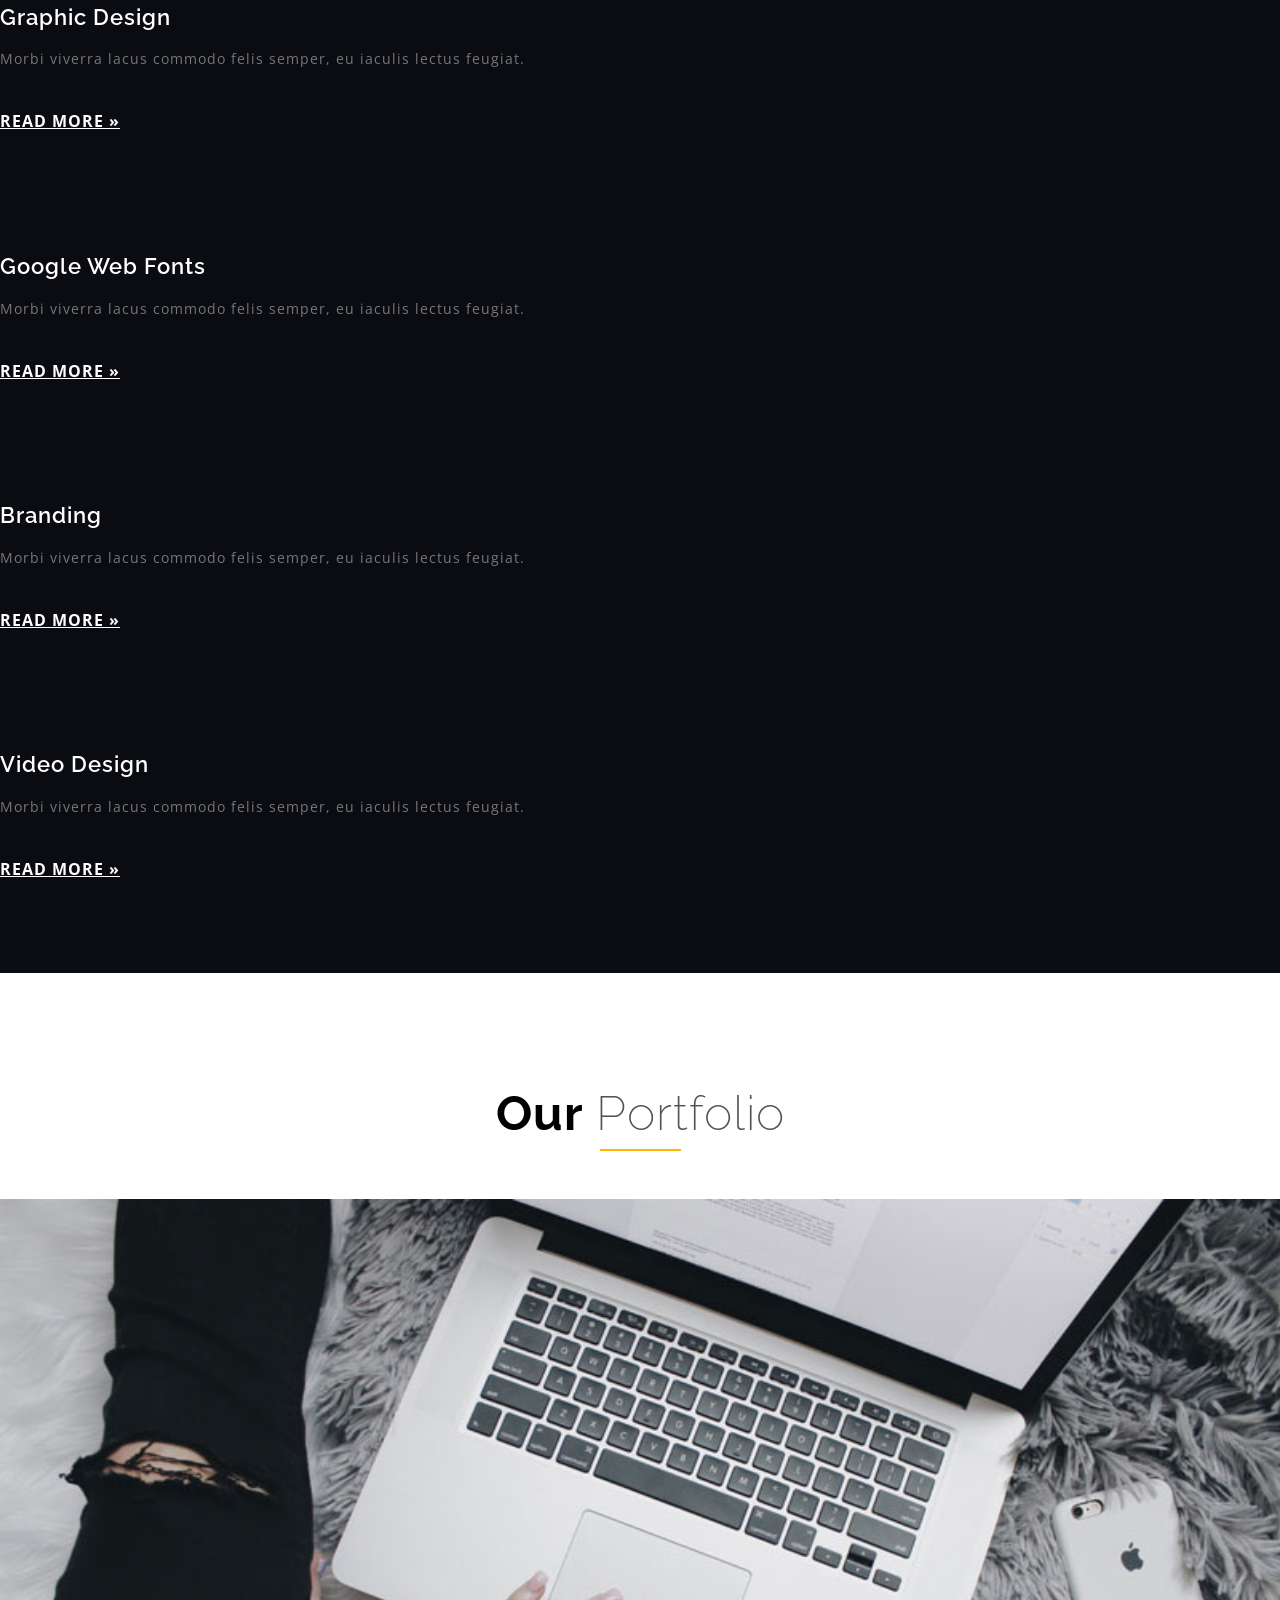
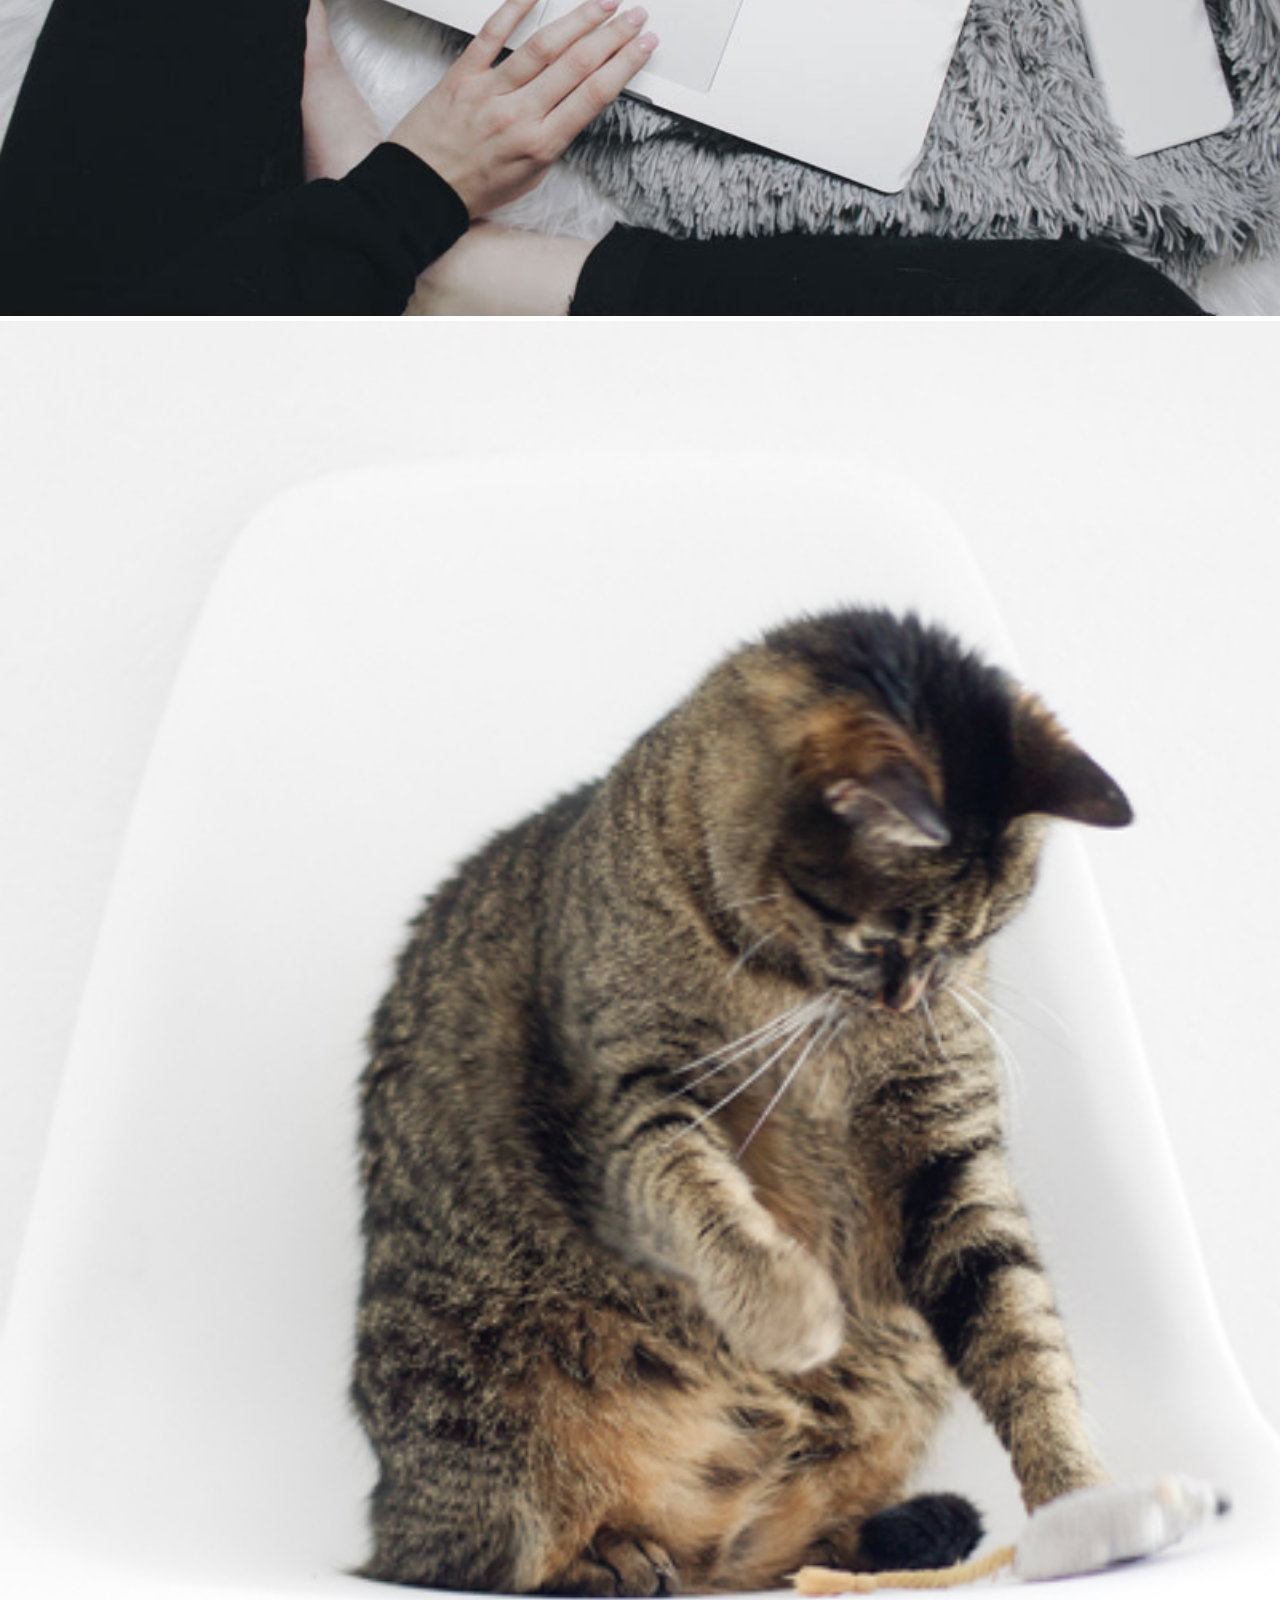
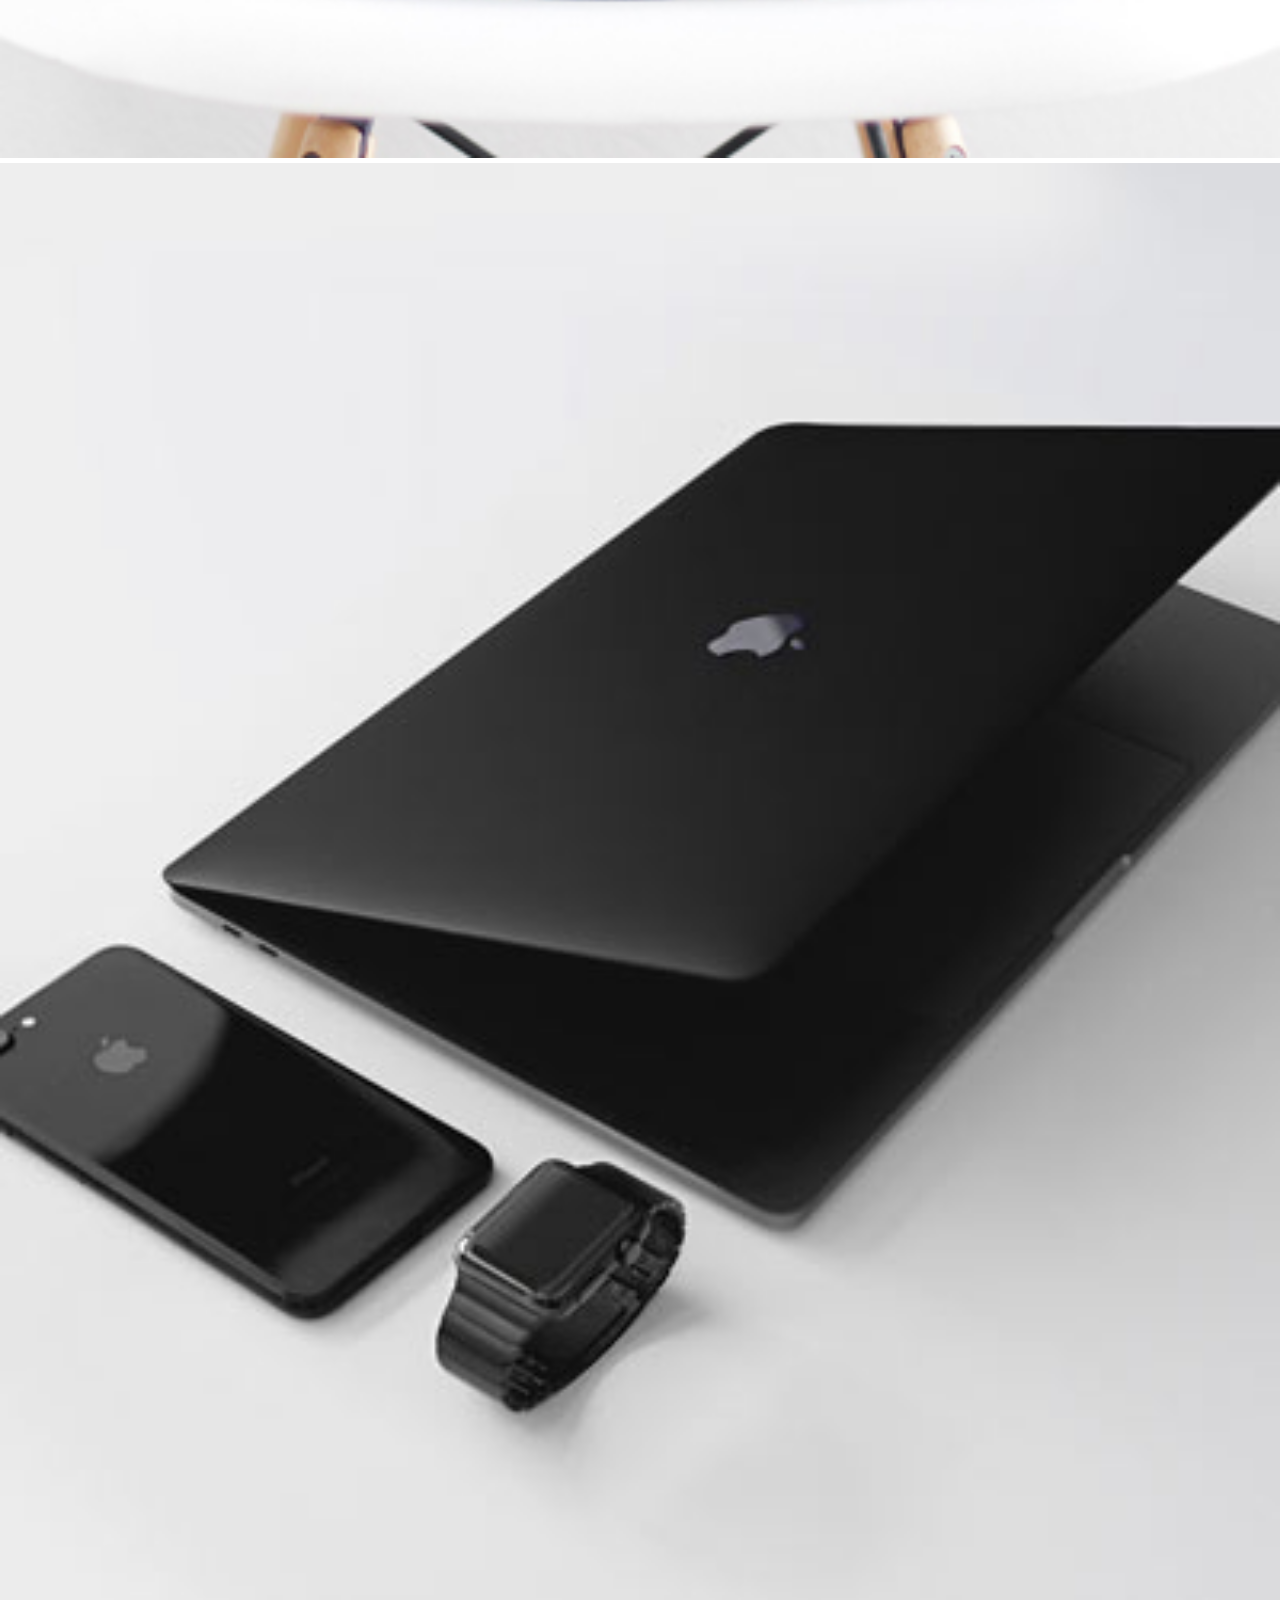
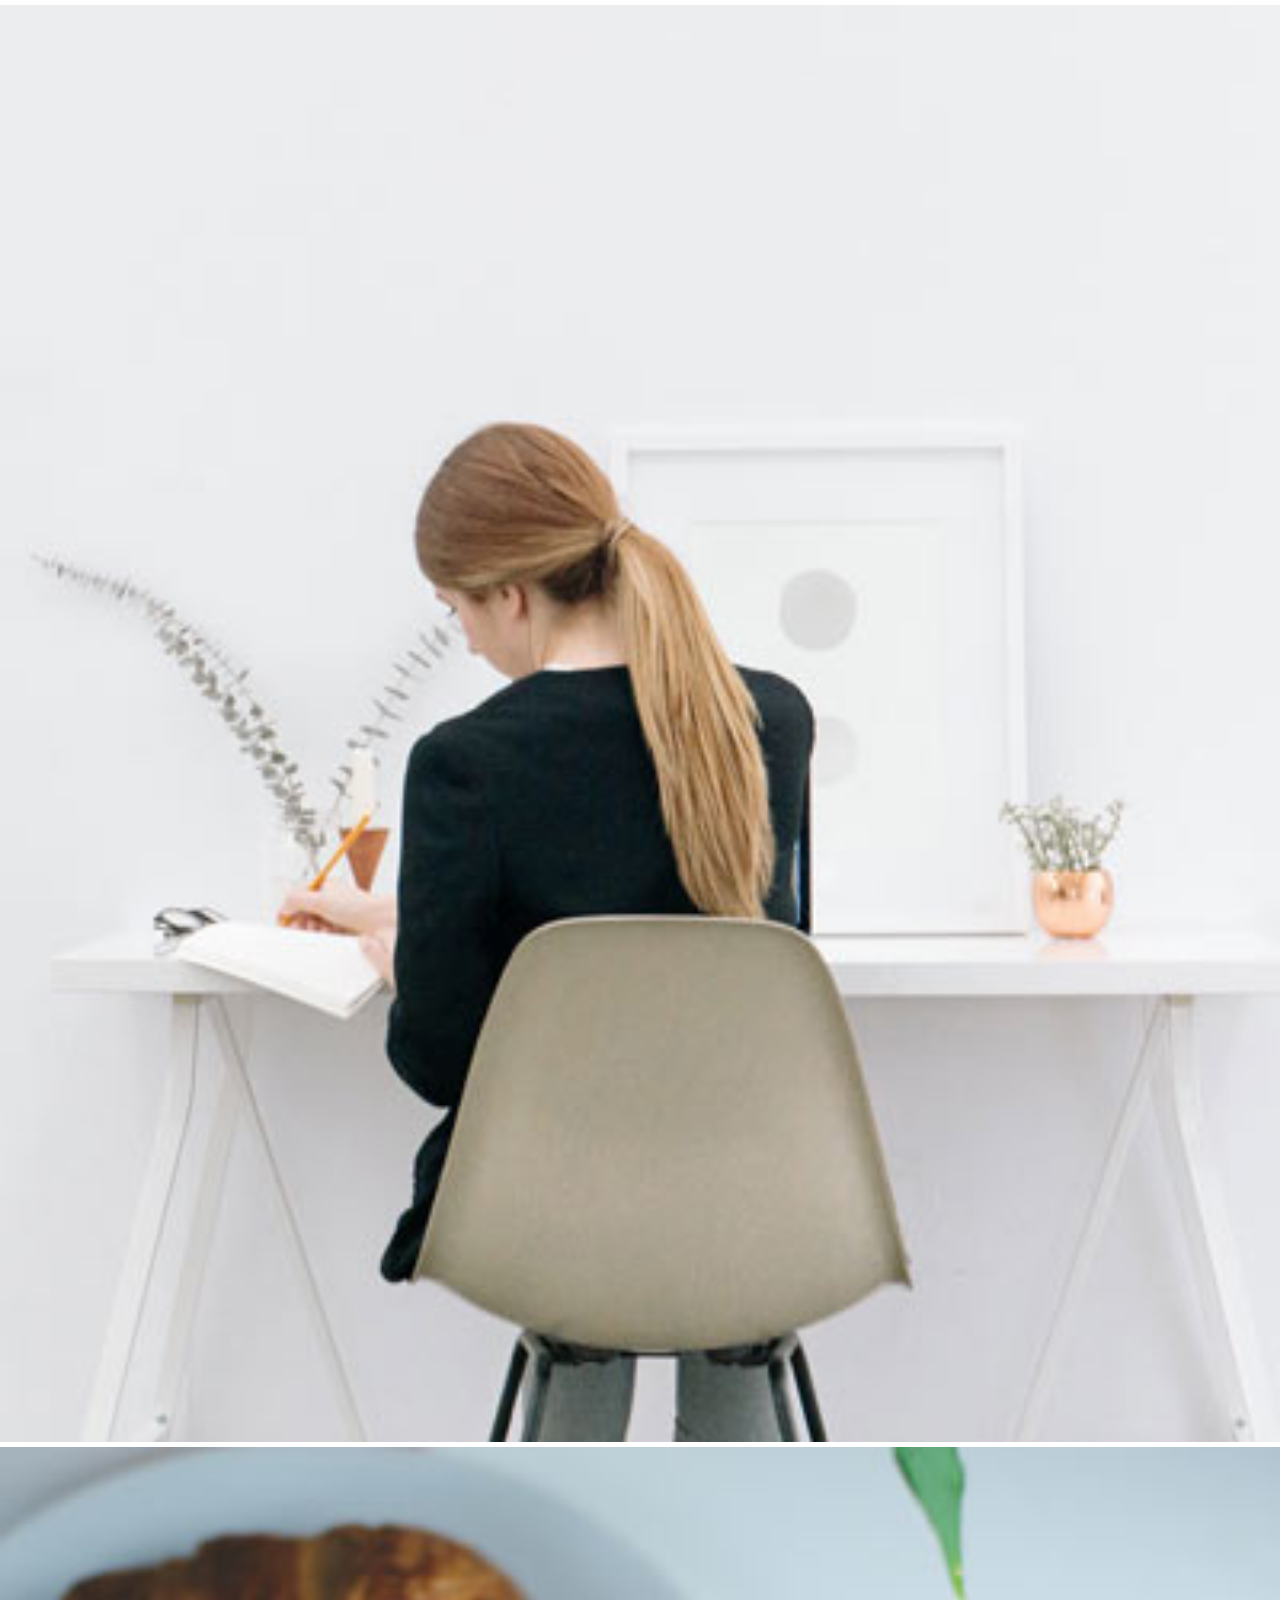
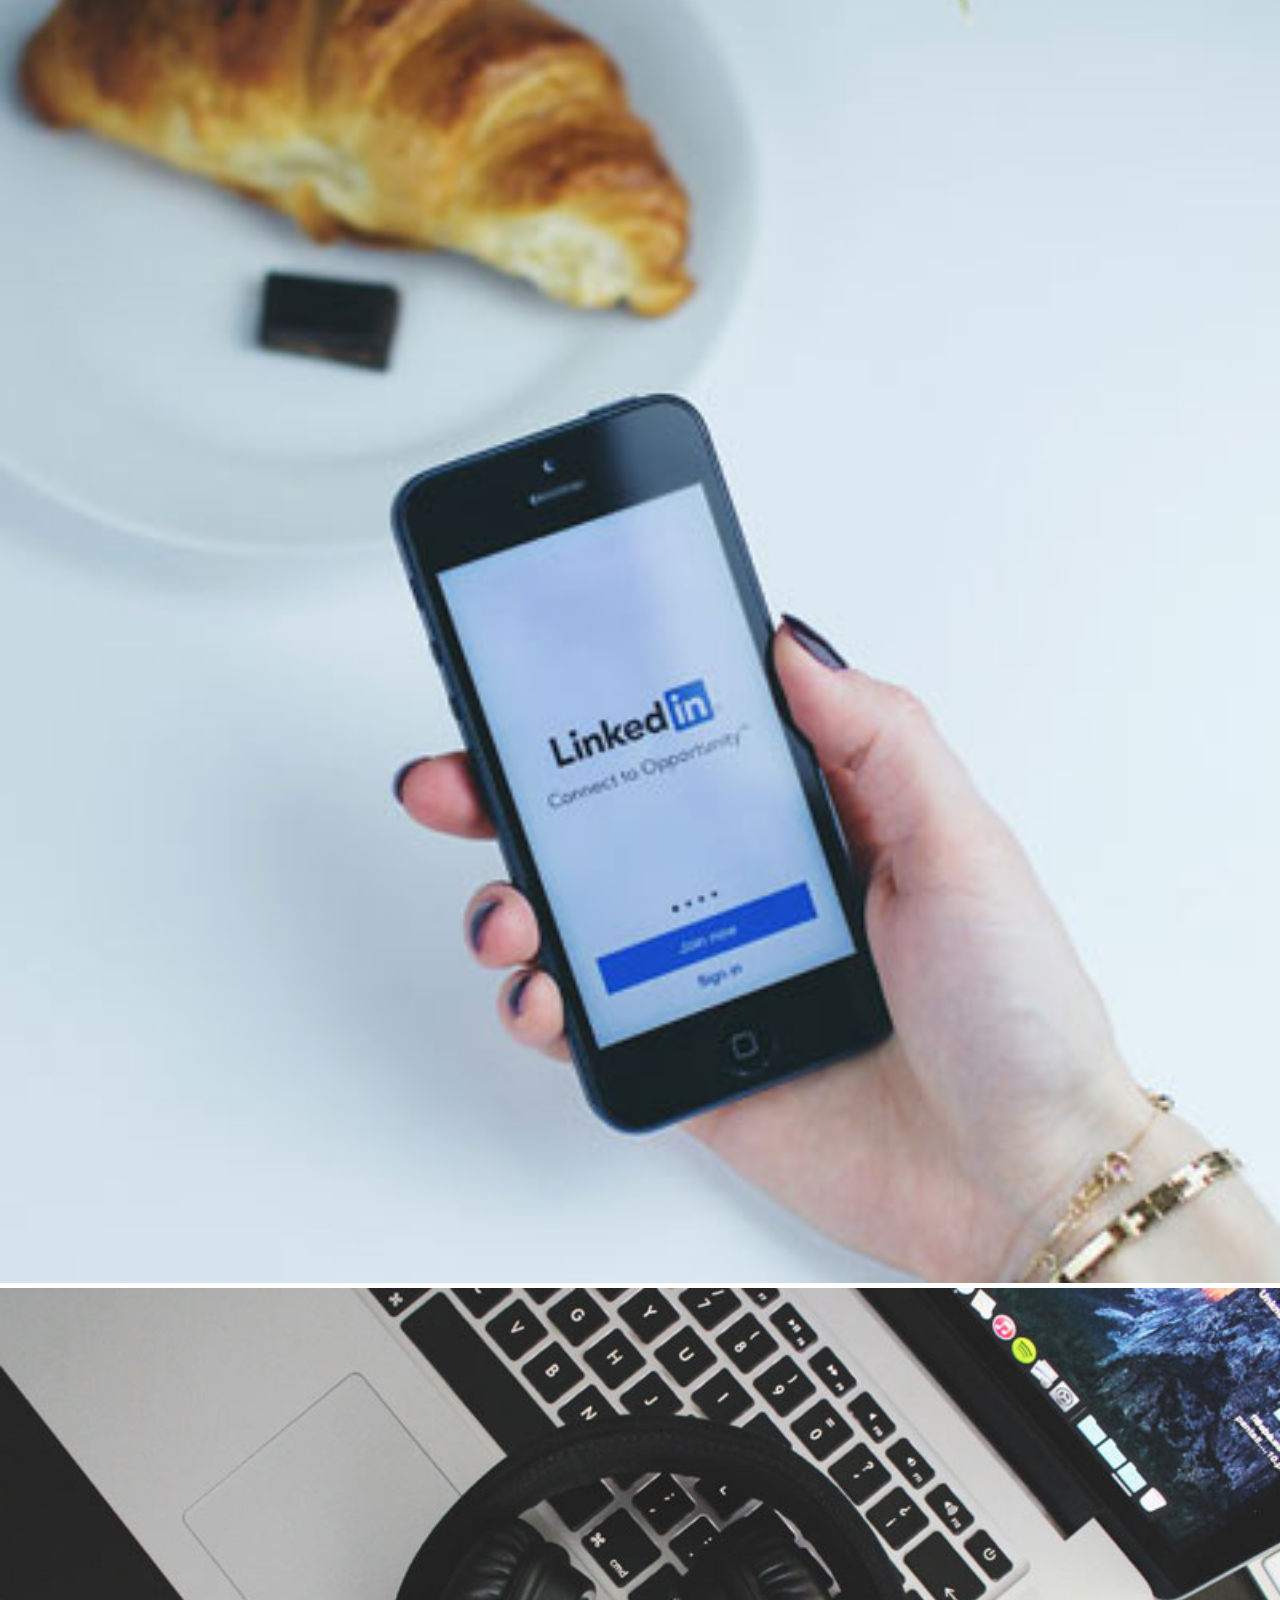
==== commit d77720cb: "d00" ====
--- a/cpts_1597_cly/index.html
+++ b/cpts_1597_cly/index.html
@@ -44,7 +44,7 @@
 						<span class="icon-bar"></span>
 						<span class="icon-bar"></span>
 					</button>
-					<h1><a class="navbar-brand" href="index.html"> <span>D</span>eft</a></h1>
+					<h1><a class="navbar-brand" href="index.html"> <span>神秘湘西</span>旅游网</a></h1>
 
 				</div>
 				<!-- Collect the nav links, forms, and other content for toggling -->
@@ -54,12 +54,15 @@
 							<li class="active"><a href="index.html" class="hvr-ripple-in">首页</a></li>
 							<li><a href="about.html" class="hvr-ripple-in">关于</a></li>
 							<li><a href="services.html" class="hvr-ripple-in">景点介绍</a></li>
-							<li><a href="blog.html" class="hvr-ripple-in">旅游路线</a></li>
+							<li><a href="blog.html" class="hvr-ripple-in">特色产品</a></li>
 							<li class="dropdown">
-								<a href="#" class="dropdown-toggle hvr-ripple-in" data-toggle="dropdown">Short Codes <b class="fa fa-caret-down" aria-hidden="true"></b></a>
+								<a href="#" class="dropdown-toggle hvr-ripple-in" data-toggle="dropdown">旅游路线<b class="fa fa-caret-down" aria-hidden="true"></b></a>
 								<ul class="dropdown-menu agile_short_dropdown">
-									<li><a href="icons.html">Web Icons</a></li>
-									<li><a href="typography.html">Typography</a></li>
+									<li><a href="icons.html">张家界天门山</a></li>
+									<li><a href="typography.html">张家界森林公园</a></li>
+									<li><a href="typography.html">凤凰古城</a></li>
+									<li><a href="typography.html">乾州古城</a></li>
+									<li><a href="typography.html">矮寨大桥</a></li>
 								</ul>
 							</li>
 							<li><a href="mail.html" class="hvr-ripple-in">联系我们</a></li>
